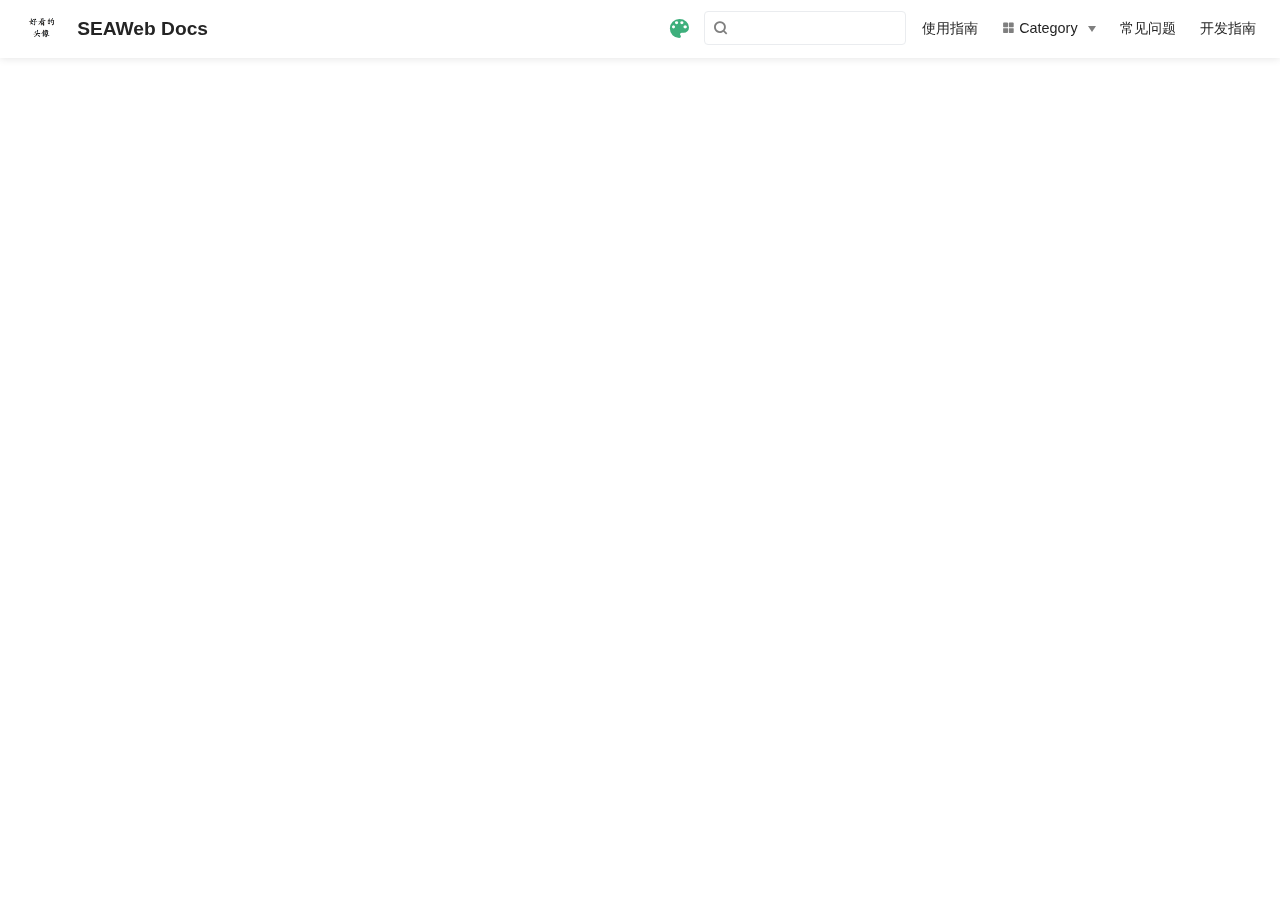
==== categories/index.html @ 86258bec "Add files via upload" ====
<!DOCTYPE html>
<html lang="en-US">
  <head>
    <meta charset="utf-8">
    <meta name="viewport" content="width=device-width,initial-scale=1">
    <title>Categories | SEAWeb Docs</title>
    <meta name="generator" content="VuePress 1.9.9">
    <link rel="icon" href="/favicon.png">
    <meta name="description" content="SEAWeb的帮助文档，帮助你搭建这个项目">
    
    <link rel="preload" href="/assets/css/0.styles.e853742c.css" as="style"><link rel="preload" href="/assets/js/app.676d6a42.js" as="script"><link rel="preload" href="/assets/js/3.b84def90.js" as="script"><link rel="preload" href="/assets/js/1.3370476d.js" as="script"><link rel="prefetch" href="/assets/js/10.606c4288.js"><link rel="prefetch" href="/assets/js/11.7f2f6877.js"><link rel="prefetch" href="/assets/js/12.1dc66618.js"><link rel="prefetch" href="/assets/js/13.72faea74.js"><link rel="prefetch" href="/assets/js/14.31063180.js"><link rel="prefetch" href="/assets/js/4.23cb4bfd.js"><link rel="prefetch" href="/assets/js/5.239a0302.js"><link rel="prefetch" href="/assets/js/6.1136e667.js"><link rel="prefetch" href="/assets/js/7.93d22d10.js"><link rel="prefetch" href="/assets/js/8.e5388a7f.js"><link rel="prefetch" href="/assets/js/9.c5e0d2f0.js">
    <link rel="stylesheet" href="/assets/css/0.styles.e853742c.css">
  </head>
  <body>
    <div id="app" data-server-rendered="true"><div class="theme-container no-sidebar" data-v-7dd95ae2><div data-v-7dd95ae2><div class="password-shadow password-wrapper-out" style="display:none;" data-v-59e6cb88 data-v-7dd95ae2 data-v-7dd95ae2><h3 class="title" data-v-59e6cb88>SEAWeb Docs</h3> <p class="description" data-v-59e6cb88>SEAWeb的帮助文档，帮助你搭建这个项目</p> <label id="box" class="inputBox" data-v-59e6cb88><input type="password" value="" data-v-59e6cb88> <span data-v-59e6cb88>Konck! Knock!</span> <button data-v-59e6cb88>OK</button></label> <div class="footer" data-v-59e6cb88><span data-v-59e6cb88><i class="iconfont reco-theme" data-v-59e6cb88></i> <a target="blank" href="https://vuepress-theme-reco.recoluan.com" data-v-59e6cb88>vuePress-theme-reco</a></span> <span data-v-59e6cb88><i class="iconfont reco-copyright" data-v-59e6cb88></i> <a data-v-59e6cb88><!---->
          
        <!---->
        2023
      </a></span></div></div> <div class="hide" data-v-7dd95ae2><header class="navbar" data-v-7dd95ae2><div class="sidebar-button"><svg xmlns="http://www.w3.org/2000/svg" aria-hidden="true" role="img" viewBox="0 0 448 512" class="icon"><path fill="currentColor" d="M436 124H12c-6.627 0-12-5.373-12-12V80c0-6.627 5.373-12 12-12h424c6.627 0 12 5.373 12 12v32c0 6.627-5.373 12-12 12zm0 160H12c-6.627 0-12-5.373-12-12v-32c0-6.627 5.373-12 12-12h424c6.627 0 12 5.373 12 12v32c0 6.627-5.373 12-12 12zm0 160H12c-6.627 0-12-5.373-12-12v-32c0-6.627 5.373-12 12-12h424c6.627 0 12 5.373 12 12v32c0 6.627-5.373 12-12 12z"></path></svg></div> <a href="/" class="home-link router-link-active"><img src="/favicon.png" alt="SEAWeb Docs" class="logo"> <span class="site-name">SEAWeb Docs</span></a> <div class="links"><div class="color-picker"><a class="color-button"><i class="iconfont reco-color"></i></a> <div class="color-picker-menu" style="display:none;"><div class="mode-options"><h4 class="title">Choose mode</h4> <ul class="color-mode-options"><li class="dark">dark</li><li class="auto active">auto</li><li class="light">light</li></ul></div></div></div> <div class="search-box"><i class="iconfont reco-search"></i> <input aria-label="Search" autocomplete="off" spellcheck="false" value=""> <!----></div> <nav class="nav-links can-hide"><div class="nav-item"><a href="/guide/use/" class="nav-link"><i class="undefined"></i>
  使用指南
</a></div><div class="nav-item"><div class="dropdown-wrapper"><a class="dropdown-title"><span class="title"><i class="iconfont reco-category"></i>
      Category
    </span> <span class="arrow right"></span></a> <ul class="nav-dropdown" style="display:none;"><li class="dropdown-item"><!----> <a href="/categories/常见问题/" class="nav-link"><i class="undefined"></i>
  常见问题
</a></li><li class="dropdown-item"><!----> <a href="/categories/开发指南/" class="nav-link"><i class="undefined"></i>
  开发指南
</a></li></ul></div></div><div class="nav-item"><a href="/categories/%E5%B8%B8%E8%A7%81%E9%97%AE%E9%A2%98/" class="nav-link"><i class="undefined"></i>
  常见问题
</a></div><div class="nav-item"><a href="/guide/hook/" class="nav-link"><i class="undefined"></i>
  开发指南
</a></div> <!----></nav></div></header> <div class="sidebar-mask" data-v-7dd95ae2></div> <aside class="sidebar" data-v-7dd95ae2><div class="personal-info-wrapper" data-v-1fad0c41 data-v-7dd95ae2><img src="https://avatars.githubusercontent.com/u/104612722?v=4" alt="author-avatar" class="personal-img" data-v-1fad0c41> <!----> <div class="num" data-v-1fad0c41><div data-v-1fad0c41><h3 data-v-1fad0c41>4</h3> <h6 data-v-1fad0c41>Articles</h6></div> <div data-v-1fad0c41><h3 data-v-1fad0c41>0</h3> <h6 data-v-1fad0c41>Tags</h6></div></div> <ul class="social-links" data-v-1fad0c41></ul> <hr data-v-1fad0c41></div> <nav class="nav-links"><div class="nav-item"><a href="/guide/use/" class="nav-link"><i class="undefined"></i>
  使用指南
</a></div><div class="nav-item"><div class="dropdown-wrapper"><a class="dropdown-title"><span class="title"><i class="iconfont reco-category"></i>
      Category
    </span> <span class="arrow right"></span></a> <ul class="nav-dropdown" style="display:none;"><li class="dropdown-item"><!----> <a href="/categories/常见问题/" class="nav-link"><i class="undefined"></i>
  常见问题
</a></li><li class="dropdown-item"><!----> <a href="/categories/开发指南/" class="nav-link"><i class="undefined"></i>
  开发指南
</a></li></ul></div></div><div class="nav-item"><a href="/categories/%E5%B8%B8%E8%A7%81%E9%97%AE%E9%A2%98/" class="nav-link"><i class="undefined"></i>
  常见问题
</a></div><div class="nav-item"><a href="/guide/hook/" class="nav-link"><i class="undefined"></i>
  开发指南
</a></div> <!----></nav> <!----> </aside> <div class="password-shadow password-wrapper-in" style="display:none;" data-v-59e6cb88 data-v-7dd95ae2><h3 class="title" data-v-59e6cb88>Categories</h3> <!----> <label id="box" class="inputBox" data-v-59e6cb88><input type="password" value="" data-v-59e6cb88> <span data-v-59e6cb88>Konck! Knock!</span> <button data-v-59e6cb88>OK</button></label> <div class="footer" data-v-59e6cb88><span data-v-59e6cb88><i class="iconfont reco-theme" data-v-59e6cb88></i> <a target="blank" href="https://vuepress-theme-reco.recoluan.com" data-v-59e6cb88>vuePress-theme-reco</a></span> <span data-v-59e6cb88><i class="iconfont reco-copyright" data-v-59e6cb88></i> <a data-v-59e6cb88><!---->
          
        <!---->
        2023
      </a></span></div></div> <div data-v-7dd95ae2><div data-v-7dd95ae2><main class="page" style="padding-right:0;"><section style="display:;"><div class="page-title"><h1 class="title"></h1> <div data-v-8a445198><!----> <!----> <!----> <!----></div></div> <!----></section> <footer class="page-edit"><!----> <!----></footer> <!----> <div class="comments-wrapper"><!----></div></main></div> <!----></div> <ul class="sub-sidebar sub-sidebar-wrapper" style="width:0;" data-v-b57cc07c data-v-7dd95ae2></ul></div></div></div><div class="global-ui"><div class="back-to-ceiling" style="right:1rem;bottom:6rem;width:2.5rem;height:2.5rem;border-radius:.25rem;line-height:2.5rem;display:none;" data-v-c6073ba8 data-v-c6073ba8><svg t="1574745035067" viewBox="0 0 1024 1024" version="1.1" xmlns="http://www.w3.org/2000/svg" p-id="5404" class="icon" data-v-c6073ba8><path d="M526.60727968 10.90185116a27.675 27.675 0 0 0-29.21455937 0c-131.36607665 82.28402758-218.69155461 228.01873535-218.69155402 394.07834331a462.20625001 462.20625001 0 0 0 5.36959153 69.94390903c1.00431239 6.55289093-0.34802892 13.13561351-3.76865779 18.80351572-32.63518765 54.11355614-51.75690182 118.55860487-51.7569018 187.94566865a371.06718723 371.06718723 0 0 0 11.50484808 91.98906777c6.53300375 25.50556257 41.68394495 28.14064038 52.69160883 4.22606766 17.37162448-37.73630017 42.14135425-72.50938081 72.80769204-103.21549295 2.18761121 3.04276886 4.15646224 6.24463696 6.40373557 9.22774369a1871.4375 1871.4375 0 0 0 140.04691725 5.34970492 1866.36093723 1866.36093723 0 0 0 140.04691723-5.34970492c2.24727335-2.98310674 4.21612437-6.18497483 6.3937923-9.2178004 30.66633723 30.70611158 55.4360664 65.4791928 72.80769147 103.21549355 11.00766384 23.91457269 46.15860503 21.27949489 52.69160879-4.22606768a371.15156223 371.15156223 0 0 0 11.514792-91.99901164c0-69.36717486-19.13165746-133.82216804-51.75690182-187.92578088-3.42062944-5.66790279-4.76302748-12.26056868-3.76865837-18.80351632a462.20625001 462.20625001 0 0 0 5.36959269-69.943909c-0.00994388-166.08943902-87.32547796-311.81420293-218.6915546-394.09823051zM605.93803103 357.87693858a93.93749974 93.93749974 0 1 1-187.89594924 6.1e-7 93.93749974 93.93749974 0 0 1 187.89594924-6.1e-7z" p-id="5405" data-v-c6073ba8></path><path d="M429.50777625 765.63860547C429.50777625 803.39355007 466.44236686 1000.39046097 512.00932183 1000.39046097c45.56695499 0 82.4922232-197.00623328 82.5015456-234.7518555 0-37.75494459-36.9345906-68.35043303-82.4922232-68.34111062-45.57627738-0.00932239-82.52019037 30.59548842-82.51086798 68.34111062z" p-id="5406" data-v-c6073ba8></path></svg></div></div></div>
    <script src="/assets/js/app.676d6a42.js" defer></script><script src="/assets/js/3.b84def90.js" defer></script><script src="/assets/js/1.3370476d.js" defer></script>
  </body>
</html>
---- assets/css/0.styles.e853742c.css ----
.medium-zoom-overlay{z-index:100}.medium-zoom-overlay~img{z-index:101}.back-to-ceiling[data-v-c6073ba8]{background-color:#fff;background-color:var(--background-color);box-shadow:0 1px 6px 0 rgba(0,0,0,.2);box-shadow:var(--box-shadow);position:fixed;display:inline-block;text-align:center;cursor:pointer}.back-to-ceiling[data-v-c6073ba8]::hover{background:#d5dbe7}.back-to-ceiling .icon[data-v-c6073ba8]{position:absolute;top:0;bottom:0;left:0;right:0;margin:auto;width:26px;height:26px;fill:#3eaf7c}.fade-enter-active[data-v-c6073ba8],.fade-leave-active[data-v-c6073ba8]{transition:all .5s}.fade-enter[data-v-c6073ba8],.fade-leave-to[data-v-c6073ba8]{opacity:0;transform:translateY(120px)}.pagation[data-v-22b6649c]{font-weight:700;text-align:center;color:#888;color:var(--text-color);margin:20px auto 0;background:#f2f2f2;background:var(--background-color)}.pagation .pagation-list[data-v-22b6649c]{font-size:0;line-height:50px;-webkit-touch-callout:none;-webkit-user-select:none;-moz-user-select:none;user-select:none}.pagation .pagation-list span[data-v-22b6649c]{font-size:14px}.pagation .pagation-list span.jump[data-v-22b6649c],.pagation .pagation-list span.jumpinp input[data-v-22b6649c]{box-shadow:var(--box-shadow);border:1px solid var(--border-color)!important;border:1px solid #ccc}.pagation .pagation-list span.jump[data-v-22b6649c]{padding:5px 8px;border-radius:4px;cursor:pointer;margin-left:5px}.pagation .pagation-list span.jumpinp input[data-v-22b6649c]{width:55px;height:26px;background-color:var(--background-color);font-size:13px;border-radius:4px;text-align:center;outline:none}.pagation .pagation-list span.bgprimary[data-v-22b6649c]{cursor:default;color:#fff;background:#3eaf7c;border-color:#3eaf7c}.pagation .pagation-list span.ellipsis[data-v-22b6649c]{padding:0 8px}.pagation .pagation-list span.jumppoint[data-v-22b6649c]{margin:0 10px 0 30px}.valine-wrapper #valine.v .vbtn{color:#2c3e50;color:var(--text-color);border:1px solid #eaecef;border-color:var(--border-color)}.valine-wrapper #valine.v .vbtn:hover{color:#3eaf7c;border-color:#3eaf7c}.valine-wrapper #valine.v .vwrap{background:rgba(27,31,35,.05);background:var(--code-color);border:1px solid #eaecef;border-color:var(--border-color)}.valine-wrapper #valine.v .vwrap .vheader .vinput{border-bottom:1px dashed var(--border-color)}.valine-wrapper #valine.v .vwrap .vheader .vinput:focus{border-bottom-color:#3eaf7c}.valine-wrapper #valine.v .vwrap .vheader .vinput:-internal-autofill-selected{background-color:var(--code-color)!important}.valine-wrapper #valine.v .vinfo{padding-left:.6rem}.valine-wrapper #valine.v .vcard .vquote{margin-left:0;border-left:none}.valine-wrapper #valine.v .vcard .vimg{width:2.8rem;height:2.8rem;border-radius:.25rem;border:none}.valine-wrapper #valine.v .vcard .vhead .vnick{color:#3eaf7c}.valine-wrapper #valine.v .vcard .vhead .vnick:before{background:#3eaf7c}.valine-wrapper #valine.v .vh{border-bottom:none}.valine-wrapper #valine.v .vh .vhead .vsys{color:#3eaf7c;color:var(--text-color);background:rgba(27,31,35,.05);background:var(--code-color)}.valine-wrapper #valine.v .vh .vmeta{margin-bottom:1rem}.valine-wrapper #valine.v .vh .vmeta .vat{margin-right:.3rem;background:rgba(27,31,35,.05);background:var(--code-color);border-radius:.25rem;padding:0 .4rem;color:var(--text-color);border:1px solid #eaecef;border-color:var(--border-color)}.valine-wrapper #valine.v .vh .vmeta .vat:hover{color:#3eaf7c;border-color:#3eaf7c}.valine-wrapper #valine.v .vh .vcontent{background:rgba(27,31,35,.05);background:var(--code-color);border-radius:.25rem;margin:0 .3rem;padding:.1rem .6rem .05rem}.valine-wrapper #valine.v .vh .vcontent p .at{color:#3eaf7c}.valine-wrapper #valine.v .vh .vcontent.expand:before{z-index:1;background:linear-gradient(180deg,hsla(0,0%,100%,0),#fff);background:linear-gradient(180deg,hsla(0,0%,100%,0),var(--background-color))}.valine-wrapper #valine.v .vh .vcontent.expand:after{color:#3eaf7c;color:var(--text-color);background:#fff;background:var(--background-color)}.valine-wrapper #valine.v .info{padding-right:.6rem}.valine-wrapper #valine.v .vbtn,.valine-wrapper #valine.v code,.valine-wrapper #valine.v pre{background:var(--background-color);color:var(--text-color)}.valine-wrapper #valine.v a{color:#3eaf7c}.valine-wrapper #valine.v a:before{background:#3eaf7c}

/*!
 * vssue - A vue-powered issue-based comment plugin
 *
 * @version v1.4.8
 * @link https://vssue.js.org
 * @license MIT
 * @copyright 2018-2021 meteorlxy
 */.vssue{color:#2c3e50}@media screen and (max-width:576px){.vssue .vssue-new-comment .vssue-new-comment-body{margin-left:60px}}@media screen and (min-width:577px){.vssue .vssue-new-comment .vssue-new-comment-body{margin-left:70px}}@media screen and (max-width:576px){.vssue .vssue-new-comment .vssue-new-comment-footer{text-align:center}.vssue .vssue-new-comment .vssue-new-comment-footer .vssue-new-comment-operations{margin-top:10px}}@media screen and (min-width:577px){.vssue .vssue-new-comment .vssue-new-comment-footer{margin-left:70px;text-align:right}.vssue .vssue-new-comment .vssue-new-comment-footer .vssue-current-user{float:left}}@media screen and (max-width:576px){.vssue .vssue-comments .vssue-comment .vssue-comment-body{margin-left:60px}}@media screen and (min-width:577px){.vssue .vssue-comments .vssue-comment .vssue-comment-body{margin-left:70px}}@media screen and (max-width:576px){.vssue .vssue-pagination{flex-direction:column;justify-content:center;text-align:center}}@media screen and (max-width:576px){.vssue .vssue-pagination .vssue-pagination-page{margin-top:10px}}@media screen and (min-width:577px){.vssue .vssue-pagination .vssue-pagination-page{text-align:right}}.markdown-body .tab-size[data-tab-size="1"]{-o-tab-size:1}.markdown-body .tab-size[data-tab-size="2"]{-o-tab-size:2}.markdown-body .tab-size[data-tab-size="3"]{-o-tab-size:3}.markdown-body .tab-size[data-tab-size="4"]{-o-tab-size:4}.markdown-body .tab-size[data-tab-size="5"]{-o-tab-size:5}.markdown-body .tab-size[data-tab-size="6"]{-o-tab-size:6}.markdown-body .tab-size[data-tab-size="7"]{-o-tab-size:7}.markdown-body .tab-size[data-tab-size="8"]{-o-tab-size:8}.markdown-body .tab-size[data-tab-size="9"]{-o-tab-size:9}.markdown-body .tab-size[data-tab-size="10"]{-o-tab-size:10}.markdown-body .tab-size[data-tab-size="11"]{-o-tab-size:11}.markdown-body .tab-size[data-tab-size="12"]{-o-tab-size:12}@font-face{font-family:octicons-link;src:url([data-uri]) format("woff")}.markdown-body .octicon{display:inline-block;fill:currentColor;vertical-align:text-bottom}.markdown-body .anchor{float:left;line-height:1;margin-left:-20px;padding-right:4px}.markdown-body .anchor:focus{outline:none}.markdown-body h1 .octicon-link,.markdown-body h2 .octicon-link,.markdown-body h3 .octicon-link,.markdown-body h4 .octicon-link,.markdown-body h5 .octicon-link,.markdown-body h6 .octicon-link{color:#1b1f23;vertical-align:middle;visibility:hidden}.markdown-body h1:hover .anchor,.markdown-body h2:hover .anchor,.markdown-body h3:hover .anchor,.markdown-body h4:hover .anchor,.markdown-body h5:hover .anchor,.markdown-body h6:hover .anchor{text-decoration:none}.markdown-body h1:hover .anchor .octicon-link,.markdown-body h2:hover .anchor .octicon-link,.markdown-body h3:hover .anchor .octicon-link,.markdown-body h4:hover .anchor .octicon-link,.markdown-body h5:hover .anchor .octicon-link,.markdown-body h6:hover .anchor .octicon-link{visibility:visible}.markdown-body{-ms-text-size-adjust:100%;-webkit-text-size-adjust:100%;color:#24292e;font-family:-apple-system,BlinkMacSystemFont,Segoe UI,Helvetica,Arial,sans-serif,Apple Color Emoji,Segoe UI Emoji,Segoe UI Symbol;font-size:16px;line-height:1.5;word-wrap:break-word}.markdown-body .pl-c{color:#6a737d}.markdown-body .pl-c1,.markdown-body .pl-s .pl-v{color:#005cc5}.markdown-body .pl-e,.markdown-body .pl-en{color:#6f42c1}.markdown-body .pl-s .pl-s1,.markdown-body .pl-smi{color:#24292e}.markdown-body .pl-ent{color:#22863a}.markdown-body .pl-k{color:#d73a49}.markdown-body .pl-pds,.markdown-body .pl-s,.markdown-body .pl-s .pl-pse .pl-s1,.markdown-body .pl-sr,.markdown-body .pl-sr .pl-cce,.markdown-body .pl-sr .pl-sra,.markdown-body .pl-sr .pl-sre{color:#032f62}.markdown-body .pl-smw,.markdown-body .pl-v{color:#e36209}.markdown-body .pl-bu{color:#b31d28}.markdown-body .pl-ii{background-color:#b31d28;color:#fafbfc}.markdown-body .pl-c2{background-color:#d73a49;color:#fafbfc}.markdown-body .pl-c2:before{content:"^M"}.markdown-body .pl-sr .pl-cce{color:#22863a;font-weight:700}.markdown-body .pl-ml{color:#735c0f}.markdown-body .pl-mh,.markdown-body .pl-mh .pl-en,.markdown-body .pl-ms{color:#005cc5;font-weight:700}.markdown-body .pl-mi{color:#24292e;font-style:italic}.markdown-body .pl-mb{color:#24292e;font-weight:700}.markdown-body .pl-md{background-color:#ffeef0;color:#b31d28}.markdown-body .pl-mi1{background-color:#f0fff4;color:#22863a}.markdown-body .pl-mc{background-color:#ffebda;color:#e36209}.markdown-body .pl-mi2{background-color:#005cc5;color:#f6f8fa}.markdown-body .pl-mdr{color:#6f42c1;font-weight:700}.markdown-body .pl-ba{color:#586069}.markdown-body .pl-sg{color:#959da5}.markdown-body .pl-corl{color:#032f62;text-decoration:underline}.markdown-body details{display:block}.markdown-body summary{display:list-item}.markdown-body a{background-color:transparent}.markdown-body a:active,.markdown-body a:hover{outline-width:0}.markdown-body strong{font-weight:inherit;font-weight:bolder}.markdown-body h1{margin:.67em 0}.markdown-body img{border-style:none}.markdown-body code,.markdown-body kbd,.markdown-body pre{font-family:monospace,monospace;font-size:1em}.markdown-body hr{box-sizing:content-box;overflow:visible}.markdown-body input{font:inherit;margin:0;overflow:visible}.markdown-body [type=checkbox]{box-sizing:border-box;padding:0}.markdown-body *{box-sizing:border-box}.markdown-body input{font-family:inherit;font-size:inherit;line-height:inherit}.markdown-body a{color:#0366d6;text-decoration:none}.markdown-body a:hover{text-decoration:underline}.markdown-body strong{font-weight:600}.markdown-body hr{background:transparent;border-bottom:1px solid #dfe2e5;height:0;margin:15px 0;overflow:hidden}.markdown-body hr:after,.markdown-body hr:before{content:"";display:table}.markdown-body hr:after{clear:both}.markdown-body table{border-collapse:collapse;border-spacing:0}.markdown-body td,.markdown-body th{padding:0}.markdown-body details summary{cursor:pointer}.markdown-body h1,.markdown-body h2,.markdown-body h3,.markdown-body h4,.markdown-body h5,.markdown-body h6{margin-bottom:0;margin-top:0}.markdown-body h1{font-size:32px}.markdown-body h1,.markdown-body h2{font-weight:600}.markdown-body h2{font-size:24px}.markdown-body h3{font-size:20px}.markdown-body h3,.markdown-body h4{font-weight:600}.markdown-body h4{font-size:16px}.markdown-body h5{font-size:14px}.markdown-body h5,.markdown-body h6{font-weight:600}.markdown-body h6{font-size:12px}.markdown-body p{margin-bottom:10px;margin-top:0}.markdown-body blockquote{margin:0}.markdown-body ol,.markdown-body ul{margin-bottom:0;margin-top:0;padding-left:0}.markdown-body ol ol,.markdown-body ul ol{list-style-type:lower-roman}.markdown-body ol ol ol,.markdown-body ol ul ol,.markdown-body ul ol ol,.markdown-body ul ul ol{list-style-type:lower-alpha}.markdown-body dd{margin-left:0}.markdown-body code,.markdown-body pre{font-family:SFMono-Regular,Consolas,Liberation Mono,Menlo,Courier,monospace;font-size:12px}.markdown-body pre{margin-bottom:0;margin-top:0}.markdown-body input::-webkit-inner-spin-button,.markdown-body input::-webkit-outer-spin-button{-webkit-appearance:none;appearance:none;margin:0}.markdown-body .border{border:1px solid #e1e4e8!important}.markdown-body .border-0{border:0!important}.markdown-body .border-bottom{border-bottom:1px solid #e1e4e8!important}.markdown-body .rounded-1{border-radius:3px!important}.markdown-body .bg-white{background-color:#fff!important}.markdown-body .bg-gray-light{background-color:#fafbfc!important}.markdown-body .text-gray-light{color:#6a737d!important}.markdown-body .mb-0{margin-bottom:0!important}.markdown-body .my-2{margin-bottom:8px!important;margin-top:8px!important}.markdown-body .py-0{padding-bottom:0!important;padding-top:0!important}.markdown-body .py-2{padding-bottom:8px!important;padding-top:8px!important}.markdown-body .pl-3,.markdown-body .px-3{padding-left:16px!important}.markdown-body .px-3{padding-right:16px!important}.markdown-body .f6{font-size:12px!important}.markdown-body .lh-condensed{line-height:1.25!important}.markdown-body .text-bold{font-weight:600!important}.markdown-body:after,.markdown-body:before{content:"";display:table}.markdown-body:after{clear:both}.markdown-body>:first-child{margin-top:0!important}.markdown-body>:last-child{margin-bottom:0!important}.markdown-body a:not([href]){color:inherit;text-decoration:none}.markdown-body blockquote,.markdown-body dl,.markdown-body ol,.markdown-body p,.markdown-body pre,.markdown-body table,.markdown-body ul{margin-bottom:16px;margin-top:0}.markdown-body hr{background-color:#e1e4e8;border:0;height:.25em;margin:24px 0;padding:0}.markdown-body blockquote{border-left:.25em solid #dfe2e5;color:#6a737d;padding:0 1em}.markdown-body blockquote>:first-child{margin-top:0}.markdown-body blockquote>:last-child{margin-bottom:0}.markdown-body kbd{border:1px solid #c6cbd1;border-bottom-color:#959da5;box-shadow:inset 0 -1px 0 #959da5;font-size:11px}.markdown-body h1,.markdown-body h2,.markdown-body h3,.markdown-body h4,.markdown-body h5,.markdown-body h6{font-weight:600;line-height:1.25;margin-bottom:16px;margin-top:24px}.markdown-body h1{font-size:2em}.markdown-body h1,.markdown-body h2{border-bottom:1px solid #eaecef;padding-bottom:.3em}.markdown-body h2{font-size:1.5em}.markdown-body h3{font-size:1.25em}.markdown-body h4{font-size:1em}.markdown-body h5{font-size:.875em}.markdown-body h6{color:#6a737d;font-size:.85em}.markdown-body ol,.markdown-body ul{padding-left:2em}.markdown-body ol ol,.markdown-body ol ul,.markdown-body ul ol,.markdown-body ul ul{margin-bottom:0;margin-top:0}.markdown-body li{word-wrap:break-all}.markdown-body li>p{margin-top:16px}.markdown-body li+li{margin-top:.25em}.markdown-body dl{padding:0}.markdown-body dl dt{font-size:1em;font-style:italic;font-weight:600;margin-top:16px;padding:0}.markdown-body dl dd{margin-bottom:16px;padding:0 16px}.markdown-body table{display:block;overflow:auto;width:100%}.markdown-body table th{font-weight:600}.markdown-body table td,.markdown-body table th{border:1px solid #dfe2e5;padding:6px 13px}.markdown-body table tr{background-color:#fff;border-top:1px solid #c6cbd1}.markdown-body table tr:nth-child(2n){background-color:#f6f8fa}.markdown-body img{background-color:#fff;box-sizing:content-box;max-width:100%}.markdown-body img[align=right]{padding-left:20px}.markdown-body img[align=left]{padding-right:20px}.markdown-body code{background-color:rgba(27,31,35,.05);border-radius:3px;font-size:85%;margin:0;padding:.2em .4em}.markdown-body pre{word-wrap:normal}.markdown-body pre>code{background:transparent;border:0;font-size:100%;margin:0;padding:0;white-space:pre;word-break:normal}.markdown-body .highlight{margin-bottom:16px}.markdown-body .highlight pre{margin-bottom:0;word-break:normal}.markdown-body .highlight pre,.markdown-body pre{background-color:#f6f8fa;border-radius:3px;font-size:85%;line-height:1.45;overflow:auto;padding:16px}.markdown-body pre code{background-color:transparent;border:0;display:inline;line-height:inherit;margin:0;max-width:auto;overflow:visible;padding:0;word-wrap:normal}.markdown-body .commit-tease-sha{color:#444d56;display:inline-block;font-family:SFMono-Regular,Consolas,Liberation Mono,Menlo,Courier,monospace;font-size:90%}.markdown-body .blob-wrapper{border-bottom-left-radius:3px;border-bottom-right-radius:3px;overflow-x:auto;overflow-y:hidden}.markdown-body .blob-wrapper-embedded{max-height:240px;overflow-y:auto}.markdown-body .blob-num{-moz-user-select:none;-ms-user-select:none;-webkit-user-select:none;color:rgba(27,31,35,.3);cursor:pointer;font-family:SFMono-Regular,Consolas,Liberation Mono,Menlo,Courier,monospace;font-size:12px;line-height:20px;min-width:50px;padding-left:10px;padding-right:10px;text-align:right;user-select:none;vertical-align:top;white-space:nowrap;width:1%}.markdown-body .blob-num:hover{color:rgba(27,31,35,.6)}.markdown-body .blob-num:before{content:attr(data-line-number)}.markdown-body .blob-code{line-height:20px;padding-left:10px;padding-right:10px;position:relative;vertical-align:top}.markdown-body .blob-code-inner{color:#24292e;font-family:SFMono-Regular,Consolas,Liberation Mono,Menlo,Courier,monospace;font-size:12px;overflow:visible;white-space:pre;word-wrap:normal}.markdown-body .pl-token.active,.markdown-body .pl-token:hover{background:#ffea7f;cursor:pointer}.markdown-body kbd{background-color:#fafbfc;border:1px solid #d1d5da;border-bottom-color:#c6cbd1;border-radius:3px;box-shadow:inset 0 -1px 0 #c6cbd1;color:#444d56;display:inline-block;font:11px SFMono-Regular,Consolas,Liberation Mono,Menlo,Courier,monospace;line-height:10px;padding:3px 5px;vertical-align:middle}.markdown-body :checked+.radio-label{border-color:#0366d6;position:relative;z-index:1}.markdown-body .tab-size[data-tab-size="1"]{-moz-tab-size:1;tab-size:1}.markdown-body .tab-size[data-tab-size="2"]{-moz-tab-size:2;tab-size:2}.markdown-body .tab-size[data-tab-size="3"]{-moz-tab-size:3;tab-size:3}.markdown-body .tab-size[data-tab-size="4"]{-moz-tab-size:4;tab-size:4}.markdown-body .tab-size[data-tab-size="5"]{-moz-tab-size:5;tab-size:5}.markdown-body .tab-size[data-tab-size="6"]{-moz-tab-size:6;tab-size:6}.markdown-body .tab-size[data-tab-size="7"]{-moz-tab-size:7;tab-size:7}.markdown-body .tab-size[data-tab-size="8"]{-moz-tab-size:8;tab-size:8}.markdown-body .tab-size[data-tab-size="9"]{-moz-tab-size:9;tab-size:9}.markdown-body .tab-size[data-tab-size="10"]{-moz-tab-size:10;tab-size:10}.markdown-body .tab-size[data-tab-size="11"]{-moz-tab-size:11;tab-size:11}.markdown-body .tab-size[data-tab-size="12"]{-moz-tab-size:12;tab-size:12}.markdown-body .task-list-item{list-style-type:none}.markdown-body .task-list-item+.task-list-item{margin-top:3px}.markdown-body .task-list-item input{margin:0 .2em .25em -1.6em;vertical-align:middle}.markdown-body hr{border-bottom-color:#eee}.markdown-body .pl-0{padding-left:0!important}.markdown-body .pl-1{padding-left:4px!important}.markdown-body .pl-2{padding-left:8px!important}.markdown-body .pl-3{padding-left:16px!important}.markdown-body .pl-4{padding-left:24px!important}.markdown-body .pl-5{padding-left:32px!important}.markdown-body .pl-6{padding-left:40px!important}.markdown-body .pl-7{padding-left:48px!important}.markdown-body .pl-8{padding-left:64px!important}.markdown-body .pl-9{padding-left:80px!important}.markdown-body .pl-10{padding-left:96px!important}.markdown-body .pl-11{padding-left:112px!important}.markdown-body .pl-12{padding-left:128px!important}.clearfix:after,.vssue .vssue-new-comment .vssue-new-comment-footer:after{display:block;clear:both;content:""}.vssue{width:100%;color:#242424;font-size:16px;font-family:-apple-system,BlinkMacSystemFont,Segoe UI,Helvetica,Arial,sans-serif,Apple Color Emoji,Segoe UI Emoji,Segoe UI Symbol;padding:10px}.vssue .vssue-button{outline:none;cursor:pointer;padding:10px 20px;font-size:1.05;font-weight:700;color:#3eaf7c;background-color:transparent;border:2px solid #3eaf7c;border-radius:10px}.vssue .vssue-button:disabled{cursor:not-allowed;color:#eaecef;border-color:#eaecef}.vssue .vssue-button:disabled .vssue-icon{fill:#eaecef}.vssue .vssue-button:not(:disabled).vssue-button-default{color:#a3aab1;border-color:#a3aab1}.vssue .vssue-button:not(:disabled).vssue-button-primary{color:#3eaf7c;border-color:#3eaf7c}.vssue .vssue-icon{width:1em;height:1em;vertical-align:-.15em;fill:#3eaf7c;overflow:hidden}.vssue .vssue-icon-loading{animation:vssue-keyframe-rotation 1s linear infinite}@keyframes vssue-keyframe-rotation{0%{transform:rotate(0deg)}to{transform:rotate(1turn)}}.vssue .fade-appear-active,.vssue .fade-enter-active{transition:all .3s ease}.vssue .fade-leave-active{transition:all .3s cubic-bezier(1,.5,.8,1)}.vssue .fade-appear,.vssue .fade-enter,.vssue .fade-leave-to{opacity:0}.vssue .vssue-notice{position:relative;z-index:100;transform:translateY(-11px)}.vssue .vssue-notice .vssue-alert{position:absolute;z-index:101;cursor:pointer;top:0;padding:10px 20px;width:100%;color:#3eaf7c;border:2px solid #c3ead8;border-radius:5px;background-color:#f5fbf8}.vssue .vssue-notice .vssue-progress{position:absolute;top:0;left:0;height:2px;background-color:#3eaf7c}.vssue .vssue-status{text-align:center;padding-top:20px;padding-bottom:10px;color:#3eaf7c}.vssue .vssue-status .vssue-icon{font-size:1.4em}.vssue .vssue-status .vssue-status-info{margin-top:10px;margin-bottom:10px}.vssue .vssue-header{padding-bottom:10px;border-bottom:1px solid #eaecef;margin-bottom:10px;overflow:hidden}.vssue .vssue-header .vssue-header-powered-by{float:right}.vssue .vssue-new-comment{border-bottom:1px solid #eaecef;margin-top:10px;margin-bottom:10px}.vssue .vssue-new-comment .vssue-comment-avatar{float:left;width:50px;height:50px}.vssue .vssue-new-comment .vssue-comment-avatar img{width:50px;height:50px}.vssue .vssue-new-comment .vssue-comment-avatar .vssue-icon{cursor:pointer;padding:5px;font-size:50px;fill:#757f8a}.vssue .vssue-new-comment .vssue-new-comment-body{position:relative}@media screen and (max-width:719px){.vssue .vssue-new-comment .vssue-new-comment-body{margin-left:60px}}@media screen and (min-width:720px){.vssue .vssue-new-comment .vssue-new-comment-body{margin-left:70px}}.vssue .vssue-new-comment .vssue-new-comment-body .vssue-new-comment-loading{position:absolute;top:50%;left:50%;transform:translate(-50%,-50%)}.vssue .vssue-new-comment .vssue-new-comment-footer{margin-top:10px;margin-bottom:10px}.vssue .vssue-new-comment .vssue-new-comment-footer .vssue-current-user{color:#a3aab1}.vssue .vssue-new-comment .vssue-new-comment-footer .vssue-current-user .vssue-logout{cursor:pointer;text-decoration:underline;color:#a3aab1;font-weight:400}@media screen and (max-width:719px){.vssue .vssue-new-comment .vssue-new-comment-footer{text-align:center}.vssue .vssue-new-comment .vssue-new-comment-footer .vssue-new-comment-operations{margin-top:10px}}@media screen and (min-width:720px){.vssue .vssue-new-comment .vssue-new-comment-footer{margin-left:70px;text-align:right}.vssue .vssue-new-comment .vssue-new-comment-footer .vssue-current-user{float:left}}.vssue .vssue-new-comment .vssue-new-comment-input{resize:none;outline:none;width:100%;padding:15px;font-size:16px;font-family:-apple-system,BlinkMacSystemFont,Segoe UI,Helvetica,Arial,sans-serif,Apple Color Emoji,Segoe UI Emoji,Segoe UI Symbol;background-color:#f5fbf8;border:1px solid #eaecef;border-radius:5px}.vssue .vssue-new-comment .vssue-new-comment-input:disabled{cursor:not-allowed;background-color:#f0f2f4}.vssue .vssue-new-comment .vssue-new-comment-input:focus{background-color:#fff;border-color:#9adbbe;box-shadow:0 0 1px 1px #9adbbe}.vssue .vssue-new-comment .vssue-new-comment-input::-moz-placeholder{color:#a3aab1}.vssue .vssue-new-comment .vssue-new-comment-input::placeholder{color:#a3aab1}.vssue .vssue-comments .vssue-comment{margin:15px 0}.vssue .vssue-comments .vssue-comment.vssue-comment-edit-mode .vssue-comment-main{border-color:#9adbbe;box-shadow:0 0 1px 1px #9adbbe}.vssue .vssue-comments .vssue-comment.vssue-comment-disabled{pointer-events:none}.vssue .vssue-comments .vssue-comment.vssue-comment-disabled .vssue-comment-body{background-color:#f9f9fa}.vssue .vssue-comments .vssue-comment .vssue-comment-avatar{float:left;width:50px;height:50px}.vssue .vssue-comments .vssue-comment .vssue-comment-avatar img{width:50px;height:50px}@media screen and (max-width:719px){.vssue .vssue-comments .vssue-comment .vssue-comment-body{margin-left:60px}}@media screen and (min-width:720px){.vssue .vssue-comments .vssue-comment .vssue-comment-body{margin-left:70px}}.vssue .vssue-comments .vssue-comment .vssue-comment-header{padding:10px 15px;overflow:hidden;border-top-left-radius:5px;border-top-right-radius:5px;border:1px solid #eaecef;border-bottom:none}.vssue .vssue-comments .vssue-comment .vssue-comment-header .vssue-comment-created-at{float:right;cursor:default;color:#a3aab1}.vssue .vssue-comments .vssue-comment .vssue-comment-main{padding:15px;border:1px solid #eaecef}.vssue .vssue-comments .vssue-comment .vssue-comment-main .vssue-edit-comment-input{resize:none;outline:none;border:none;width:100%;background:transparent}.vssue .vssue-comments .vssue-comment .vssue-comment-footer{padding:10px 15px;overflow:hidden;border-bottom-left-radius:5px;border-bottom-right-radius:5px;border:1px solid #eaecef;border-top:none}.vssue .vssue-comments .vssue-comment .vssue-comment-footer .vssue-comment-hint{cursor:default;color:#a3aab1}.vssue .vssue-comments .vssue-comment .vssue-comment-footer .vssue-comment-reactions .vssue-comment-reaction{cursor:pointer;display:inline-block;margin-right:8px;color:#3eaf7c}.vssue .vssue-comments .vssue-comment .vssue-comment-footer .vssue-comment-operations{float:right;color:#3eaf7c}.vssue .vssue-comments .vssue-comment .vssue-comment-footer .vssue-comment-operations .vssue-comment-operation{cursor:pointer;margin-left:8px}.vssue .vssue-comments .vssue-comment .vssue-comment-footer .vssue-comment-operations .vssue-comment-operation.vssue-comment-operation-muted{color:#a3aab1}.vssue .vssue-comments .vssue-comment .vssue-comment-footer .vssue-comment-operations .vssue-comment-operation.vssue-comment-operation-muted .vssue-icon{fill:#a3aab1}.vssue .vssue-pagination{cursor:default;display:flex;padding:5px;color:#a3aab1}@media screen and (max-width:719px){.vssue .vssue-pagination{flex-direction:column;justify-content:center;text-align:center}}.vssue .vssue-pagination .vssue-pagination-loading,.vssue .vssue-pagination .vssue-pagination-page,.vssue .vssue-pagination .vssue-pagination-per-page{flex:1}@media screen and (max-width:719px){.vssue .vssue-pagination .vssue-pagination-page{margin-top:10px}}@media screen and (min-width:720px){.vssue .vssue-pagination .vssue-pagination-page{text-align:right}}.vssue .vssue-pagination .vssue-pagination-select{outline:none;-webkit-appearance:none;-moz-appearance:none;appearance:none;border:1px solid #9adbbe;padding-left:.2rem;padding-right:1rem;background-color:transparent;background-image:url("data:image/svg+xml;charset=utf8,%3Csvg class='icon' viewBox='0 0 1024 1024' xmlns='http://www.w3.org/2000/svg'%3E%3Cdefs%3E%3Cstyle/%3E%3C/defs%3E%3Cpath d='M676.395 432.896a21.333 21.333 0 0 0-30.166 0L511.061 568.021 377.728 434.645a21.333 21.333 0 0 0-30.165 30.166l148.394 148.48a21.419 21.419 0 0 0 30.208 0l150.23-150.187a21.333 21.333 0 0 0 0-30.208'/%3E%3C/svg%3E");background-repeat:no-repeat;background-position:100%}.vssue .vssue-pagination .vssue-pagination-select:disabled{cursor:not-allowed}.vssue .vssue-pagination .vssue-pagination-select:focus{background-color:#fff;box-shadow:0 0 .2px .2px #9adbbe}.vssue .vssue-pagination .vssue-pagination-link{display:inline-block;min-width:1em;text-align:center}.vssue .vssue-pagination .vssue-pagination-link.disabled{pointer-events:none}.vssue .vssue-pagination .vssue-pagination-link:not(.disabled){color:#3eaf7c;font-weight:500;cursor:pointer}.vssue,.vssue *{box-sizing:border-box}.vssue :not(.vssue-comment-content) a{cursor:pointer;font-weight:500;color:#3eaf7c;text-decoration:none}.vssue :not(.vssue-comment-content) hr{display:block;height:1px;border:0;border-top:1px solid #eaecef;margin:1.2rem 0;padding:0}.vssue-wrapper.vssue{color:#2c3e50;color:var(--text-color)}.vssue-wrapper.vssue .vssue-new-comment{border-bottom:1px solid #eaecef;border-bottom:1px solid var(--border-color)}.vssue-wrapper.vssue .vssue-new-comment .vssue-new-comment-input:disabled{background-color:#fff;background-color:var(--background-color);border:1px solid #eaecef;border:1px solid var(--border-color)}.vssue-wrapper.vssue .vssue-new-comment .vssue-new-comment-footer .vssue-current-user{color:#2c3e50;color:var(--text-color)}.vssue-wrapper.vssue .vssue-header{border-bottom:1px solid #eaecef;border-bottom:1px solid var(--border-color)}.vssue-wrapper.vssue .vssue-comments .vssue-pagination .vssue-pagination-per-page .vssue-pagination-select{color:var(--text-color)}.vssue-wrapper.vssue .vssue-comments .vssue-comment .vssue-comment-body .vssue-comment-footer,.vssue-wrapper.vssue .vssue-comments .vssue-comment .vssue-comment-body .vssue-comment-header,.vssue-wrapper.vssue .vssue-comments .vssue-comment .vssue-comment-body .vssue-comment-main{border:none}.vssue-wrapper.vssue .vssue-comments .vssue-comment .vssue-comment-body .vssue-comment-footer,.vssue-wrapper.vssue .vssue-comments .vssue-comment .vssue-comment-body .vssue-comment-main{background:var(--code-color)}.vssue-wrapper.vssue .vssue-comments .vssue-comment .vssue-comment-body .vssue-comment-footer{border-top:2px solid var(--background-color)}.vssue-wrapper.vssue .vssue-comments .vssue-comment .vssue-comment-avatar img{width:2.8rem;height:2.8rem;border-radius:.25rem}.vssue-wrapper.vssue .markdown-body{color:var(--text-color)}#nprogress{pointer-events:none}#nprogress .bar{background:#3eaf7c;position:fixed;z-index:1031;top:0;left:0;width:100%;height:2px}#nprogress .peg{display:block;position:absolute;right:0;width:100px;height:100%;box-shadow:0 0 10px #3eaf7c,0 0 5px #3eaf7c;opacity:1;transform:rotate(3deg) translateY(-4px)}#nprogress .spinner{display:block;position:fixed;z-index:1031;top:15px;right:15px}#nprogress .spinner-icon{width:18px;height:18px;box-sizing:border-box;border-color:#3eaf7c transparent transparent #3eaf7c;border-style:solid;border-width:2px;border-radius:50%;animation:nprogress-spinner .4s linear infinite}.nprogress-custom-parent{overflow:hidden;position:relative}.nprogress-custom-parent #nprogress .bar,.nprogress-custom-parent #nprogress .spinner{position:absolute}@keyframes nprogress-spinner{0%{transform:rotate(0deg)}to{transform:rotate(1turn)}}html{scroll-behavior:smooth}.icon.outbound{color:#aaa;display:inline-block;vertical-align:middle;position:relative;top:-1px}.sr-only{position:absolute;width:1px;height:1px;padding:0;margin:-1px;overflow:hidden;clip:rect(0,0,0,0);white-space:nowrap;border-width:0}.home{padding:3.6rem 2rem 0;max-width:960px;margin:0 auto}.home .hero{text-align:center}.home .hero h1{display:block;font-size:2.5rem;color:var(--text-color)}.home .hero .action,.home .hero .description,.home .hero h1{margin:1.8rem auto}.home .hero .description{font-size:1.6rem;line-height:1.3;color:var(--text-color)}.home .hero .action-button{display:inline-block;font-size:1.2rem;color:#fff;background-color:#3eaf7c;padding:.2rem 1.2rem;border-radius:.25rem;transition:background-color .1s ease;box-sizing:border-box}.home .hero .action-button:hover{background-color:#4abf8a}.home .features{border-top:1px solid var(--border-color);padding:1.2rem 0;margin-top:2.5rem;display:flex;flex-wrap:wrap;align-items:flex-start;align-content:stretch;justify-content:space-between}.home .feature{flex-grow:1;flex-basis:30%;max-width:30%;transition:all .5s;color:var(--text-color)}.home .feature h2{font-size:1.6rem;font-weight:500;border-bottom:none;padding-bottom:0}.home .feature:hover{transform:scale(1.05)}@media (max-width:719px){.home .features{flex-direction:column}.home .feature{max-width:100%;padding:0 2.5rem}}@media (max-width:419px){.home{padding-left:1.5rem;padding-right:1.5rem}.home .hero img{max-height:210px;margin:2rem auto 1.2rem}.home .hero h1{font-size:2rem}.home .hero .action,.home .hero .description,.home .hero h1{margin:1.2rem auto}.home .hero .description{font-size:1.2rem}.home .hero .action-button{font-size:1rem;padding:.6rem 1.2rem}.home .feature h2{font-size:1.25rem}}.badge[data-v-8f29db2c]{display:inline-block;font-size:14px;height:18px;line-height:18px;border-radius:.25rem;padding:0 6px;color:#fff}.badge.green[data-v-8f29db2c],.badge.tip[data-v-8f29db2c],.badge[data-v-8f29db2c]{background-color:#42b983}.badge.error[data-v-8f29db2c]{background-color:#da5961}.badge.warn[data-v-8f29db2c],.badge.warning[data-v-8f29db2c],.badge.yellow[data-v-8f29db2c]{background-color:#e7c000}.badge+.badge[data-v-8f29db2c]{margin-left:5px}.search-box{display:inline-block;position:relative;margin-right:1rem}.search-box .iconfont{position:absolute;top:0;bottom:0;z-index:0;left:.6rem;margin:auto}.search-box input{cursor:text;width:10rem;height:2rem;color:#5b5b5b;display:inline-block;border:1px solid var(--border-color);border-radius:.25rem;font-size:.9rem;line-height:2rem;padding:0 .5rem 0 2rem;outline:none;transition:all .2s ease;background:transparent;background-size:1rem}.search-box input:focus{cursor:auto;border-color:#3eaf7c}.search-box .suggestions{background:var(--background-color);width:20rem;position:absolute;top:1.5rem;border:1px solid #cfd4db;border-radius:6px;padding:.4rem;list-style-type:none}.search-box .suggestions.align-right{right:0}.search-box .suggestion{line-height:1.4;padding:.4rem .6rem;border-radius:4px;cursor:pointer}.search-box .suggestion a{white-space:normal;color:var(--text-color)}.search-box .suggestion a .page-title{font-weight:600}.search-box .suggestion a .header{font-size:.9em;margin-left:.25em}.search-box .suggestion.focused{background-color:var(--border-color)}.search-box .suggestion.focused a{color:#3eaf7c}@media (max-width:959px){.search-box input{cursor:pointer;width:0;border-color:transparent;position:relative}.search-box input:focus{cursor:text;left:0;width:10rem}}@media (-ms-high-contrast:none){.search-box input{height:2rem}}@media (max-width:959px) and (min-width:719px){.search-box{margin-right:0}.search-box .suggestions{left:0}}@media (max-width:719px){.search-box{margin-right:0}.search-box .suggestions{right:0}}@media (max-width:419px){.search-box .suggestions{width:calc(100vw - 4rem)}.search-box input:focus{width:8rem}}.sidebar-button{cursor:pointer;display:none;width:1.25rem;height:1.25rem;position:absolute;padding:.6rem;top:.6rem;left:1rem}.sidebar-button .icon{display:block;width:1.25rem;height:1.25rem}@media (max-width:719px){.sidebar-button{display:block}}.dropdown-enter,.dropdown-leave-to{height:0!important}.dropdown-wrapper{cursor:pointer}.dropdown-wrapper .dropdown-title{display:block}.dropdown-wrapper .dropdown-title:hover{border-color:transparent}.dropdown-wrapper .dropdown-title .arrow{vertical-align:middle;margin-top:-1px;margin-left:.4rem}.dropdown-wrapper .nav-dropdown .dropdown-item{color:inherit;line-height:1.7rem}.dropdown-wrapper .nav-dropdown .dropdown-item h4{margin:.45rem 0 0;border-top:1px solid var(--border-color);padding:.45rem 1.5rem 0 1.25rem}.dropdown-wrapper .nav-dropdown .dropdown-item .dropdown-subitem-wrapper{padding:0;list-style:none}.dropdown-wrapper .nav-dropdown .dropdown-item .dropdown-subitem-wrapper .dropdown-subitem{font-size:.9em}.dropdown-wrapper .nav-dropdown .dropdown-item a{display:block;line-height:1.7rem;position:relative;border-bottom:none;font-weight:400;margin-bottom:0;padding:0 1.5rem 0 1.25rem}.dropdown-wrapper .nav-dropdown .dropdown-item a.router-link-active,.dropdown-wrapper .nav-dropdown .dropdown-item a:hover{color:#3eaf7c}.dropdown-wrapper .nav-dropdown .dropdown-item a.router-link-active:after{content:"";width:0;height:0;border-left:5px solid #3eaf7c;border-top:3px solid transparent;border-bottom:3px solid transparent;position:absolute;top:calc(50% - 2px);left:9px}.dropdown-wrapper .nav-dropdown .dropdown-item:first-child h4{margin-top:0;padding-top:0;border-top:0}@media (max-width:719px){.dropdown-wrapper.open .dropdown-title{margin-bottom:.5rem}.dropdown-wrapper .nav-dropdown{transition:height .1s ease-out;overflow:hidden}.dropdown-wrapper .nav-dropdown .dropdown-item h4{border-top:0;margin-top:0;padding-top:0}.dropdown-wrapper .nav-dropdown .dropdown-item>a,.dropdown-wrapper .nav-dropdown .dropdown-item h4{font-size:15px;line-height:2rem}.dropdown-wrapper .nav-dropdown .dropdown-item .dropdown-subitem{font-size:14px;padding-left:1rem}}@media (min-width:719px){.dropdown-wrapper{height:1.8rem}.dropdown-wrapper:hover .nav-dropdown{display:block!important}.dropdown-wrapper .dropdown-title .arrow{border-left:4px solid transparent;border-right:4px solid transparent;border-top:6px solid var(--text-color-sub);border-bottom:0}.dropdown-wrapper .nav-dropdown{display:none;height:auto!important;box-sizing:border-box;max-height:calc(100vh - 2.7rem);overflow-y:auto;position:absolute;top:100%;right:0;background-color:var(--background-color);padding:.6rem 0;box-shadow:var(--box-shadow);text-align:left;border-radius:.25rem;white-space:nowrap;margin:0}}.nav-links{display:inline-block}.nav-links a{line-height:1.4rem;color:var(--text-color)}.nav-links a.router-link-active,.nav-links a.router-link-active .iconfont,.nav-links a:hover,.nav-links a:hover .iconfont{color:#3eaf7c}.nav-links .nav-item{position:relative;display:inline-block;margin-left:1.5rem;line-height:2rem}.nav-links .nav-item:first-child{margin-left:0}.nav-links .repo-link{margin-left:1.5rem}@media (max-width:719px){.nav-links .nav-item,.nav-links .repo-link{margin-left:0}}@media (min-width:719px){.nav-item>a:not(.external).router-link-active,.nav-item>a:not(.external):hover{margin-bottom:-2px}}.mode-options{background-color:var(--background-color);min-width:125px;margin:0;padding:1em;box-shadow:var(--box-shadow);border-radius:.25rem}.mode-options .title{margin-top:0;margin-bottom:.6rem;font-weight:700;color:var(--text-color)}.mode-options .color-mode-options{display:flex;flex-wrap:wrap}.mode-options .color-mode-options li{flex:1;text-align:center;font-size:12px;color:var(--text-color);line-height:18px;padding:3px 6px;border-top:1px solid #666;border-bottom:1px solid #666;background-color:var(--background-color);cursor:pointer}.mode-options .color-mode-options li.dark{border-radius:.25rem 0 0 .25rem;border-left:1px solid #666}.mode-options .color-mode-options li.light{border-radius:0 .25rem .25rem 0;border-right:1px solid #666}.mode-options .color-mode-options li.active{background-color:#3eaf7c;color:#fff}.mode-options .color-mode-options li:not(.active){border-right:1px solid #666}.color-picker{position:relative;margin-right:1em;cursor:pointer}.color-picker .color-button{align-items:center;height:100%}.color-picker .color-button .iconfont{font-size:1.4rem;color:#3eaf7c}.color-picker .color-picker-menu{position:absolute;top:40px;left:50%;z-index:150}.color-picker .color-picker-menu ul{list-style-type:none;margin:0;padding:0}@media (max-width:719px){.color-picker{margin-right:1rem}.color-picker .color-picker-menu{left:calc(50% - 35px)}.color-picker .color-picker-menu:before{left:calc(50% + 35px)}}.navbar{padding:.7rem 1.5rem;line-height:2.2rem;box-shadow:var(--box-shadow);background:var(--background-color)}.navbar a,.navbar img,.navbar span{display:inline-block}.navbar .logo{height:2.2rem;min-width:2.2rem;margin-right:.8rem;vertical-align:top;border-radius:50%}.navbar .site-name{font-size:1.2rem;font-weight:600;color:var(--text-color);position:relative}.navbar .links{padding-left:1.5rem;box-sizing:border-box;white-space:nowrap;font-size:.9rem;position:absolute;right:1.5rem;top:.7rem;display:flex;background-color:var(--background-color)}.navbar .links .search-box{flex:0 0 auto;vertical-align:top}@media (max-width:719px){.navbar{padding-left:4rem}.navbar .can-hide{display:none}.navbar .links{padding-left:.2rem}}.sidebar-group{background:var(--background-color)}.sidebar-group .sidebar-group{padding-left:.5em}.sidebar-group:not(.collapsable) .sidebar-heading:not(.clickable){cursor:auto;color:var(--text-color)}.sidebar-group.is-sub-group{padding-left:0}.sidebar-group.is-sub-group>.sidebar-heading{font-size:.95em;line-height:1.4;font-weight:400;padding-left:2rem}.sidebar-group.is-sub-group>.sidebar-heading:not(.clickable){opacity:.5}.sidebar-group.is-sub-group>.sidebar-group-items{padding-left:1rem}.sidebar-group.is-sub-group>.sidebar-group-items>li>.sidebar-link{font-size:.95em;border-left:none}.sidebar-group.depth-2>.sidebar-heading{border-left:none}.sidebar-heading{position:relative;color:var(--text-color);transition:color .15s ease;cursor:pointer;font-size:1em;font-weight:500;padding:.35rem 1.5rem .35rem 1.25rem;width:100%;box-sizing:border-box;margin:0}.sidebar-heading.open,.sidebar-heading:hover{color:#3eaf7c}.sidebar-heading .arrow{position:absolute;top:0;bottom:0;right:1em;margin:auto}.sidebar-heading.clickable.active{font-weight:600;color:#3eaf7c;border-left-color:#3eaf7c}.sidebar-heading.clickable:hover{color:#3eaf7c}.sidebar-group-items{transition:height .1s ease-out;font-size:.95em;overflow:hidden}.sidebar .sidebar-sub-headers{padding-left:1.5rem;font-size:.95em}.sidebar-sub-headers a.sidebar-link{margin:0 1rem 0 .6rem}a.sidebar-link{font-size:1em;font-weight:400;display:block!important;color:var(--text-color);padding:.35rem 1rem .35rem 2.25rem;line-height:1.7;background:var(--background-color);box-sizing:border-box}a.sidebar-link:hover{color:#3eaf7c}a.sidebar-link.active{font-weight:600;color:#3eaf7c;background:var(--default-color-8);border-right:3px solid #3eaf7c}.sidebar-sub-headers a.sidebar-link{padding-top:.25rem;padding-bottom:.25rem;border-left:none}.sidebar-sub-headers a.sidebar-link.active{font-weight:500;background:transparent;color:#3eaf7c}.tags[data-v-cbf58c6c]{margin:30px 0}.tags span[data-v-cbf58c6c]{vertical-align:middle;margin:4px 4px 10px;padding:4px 8px;display:inline-block;cursor:pointer;border-radius:.25rem;background:#fff;color:#fff;line-height:13px;font-size:13px;box-shadow:var(--box-shadow);transition:all .5s}.tags span[data-v-cbf58c6c]:hover{transform:scale(1.04)}.tags span.active[data-v-cbf58c6c]{transform:scale(1.2)}.friend-link-wrapper[data-v-120fcf04]{position:relative;margin:30px 0}.friend-link-wrapper .friend-link-item[data-v-120fcf04]{position:relative;vertical-align:middle;margin:4px 4px 10px;padding:4px 8px 4px 20px;line-height:20px;display:inline-block;cursor:default;border-radius:.25rem;font-size:13px;box-shadow:var(--box-shadow);transition:all .5s}.friend-link-wrapper .friend-link-item .list-style[data-v-120fcf04]{position:absolute;left:.4rem;top:0;bottom:0;margin:auto;display:block;width:.4rem;height:.4rem;border-radius:.1rem;background:#3eaf7c;content:""}.friend-link-wrapper .friend-link-item .popup-window-wrapper[data-v-120fcf04]{display:none}.friend-link-wrapper .friend-link-item .popup-window-wrapper .popup-window[data-v-120fcf04]{position:absolute;display:flex;background:var(--background-color);box-shadow:var(--box-shadow);border-radius:.25rem;box-sizing:border-box;padding:.8rem 1rem;width:280px}.friend-link-wrapper .friend-link-item .popup-window-wrapper .popup-window .logo[data-v-120fcf04]{margin-right:.4rem;width:2rem;height:2rem;flex:0 0 2rem;border-radius:.25rem;overflow:hidden}.friend-link-wrapper .friend-link-item .popup-window-wrapper .popup-window .logo img[data-v-120fcf04]{width:2rem;height:2rem}.friend-link-wrapper .friend-link-item .popup-window-wrapper .popup-window .info[data-v-120fcf04]{flex:0 0 85%;width:85%}.friend-link-wrapper .friend-link-item .popup-window-wrapper .popup-window .info .title[data-v-120fcf04]{display:flex;align-items:center;justify-content:space-between;height:2rem}.friend-link-wrapper .friend-link-item .popup-window-wrapper .popup-window .info .title h4[data-v-120fcf04]{margin:.2rem 0;flex:0 0 86%;overflow:hidden;white-space:nowrap;text-overflow:ellipsis}.friend-link-wrapper .friend-link-item .popup-window-wrapper .popup-window .info .title .btn-go[data-v-120fcf04]{width:1.4rem;height:1.2rem;border-radius:.25rem;font-size:12px;color:#fff;text-align:center;line-height:1.2rem;cursor:pointer;transition:all .5s}.friend-link-wrapper .friend-link-item .popup-window-wrapper .popup-window .info .title .btn-go[data-v-120fcf04]:hover{transform:scale(1.1)}.fade-enter-active[data-v-120fcf04],.fade-leave-active[data-v-120fcf04]{transition:opacity .5s}.fade-enter[data-v-120fcf04],.fade-leave-to[data-v-120fcf04]{opacity:0}.iconfont[data-v-8a445198]{display:inline-block;line-height:1.5rem}.iconfont[data-v-8a445198]:not(:last-child){margin-right:1rem}.iconfont span[data-v-8a445198]{margin-left:.5rem}.tags .tag-item[data-v-8a445198]{font-family:Ubuntu,-apple-system,BlinkMacSystemFont,Segoe UI,Roboto,Oxygen,Cantarell,Fira Sans,Droid Sans,Helvetica Neue,sans-serif;cursor:pointer}.tags .tag-item.active[data-v-8a445198],.tags .tag-item[data-v-8a445198]:hover{color:#3eaf7c}@media (max-width:719px){.tags[data-v-8a445198]{display:block;margin-left:0!important}}.abstract-item[data-v-73a63558]{position:relative;margin:0 auto 20px;padding:16px 20px;width:100%;overflow:hidden;border-radius:.25rem;box-shadow:var(--box-shadow);box-sizing:border-box;transition:all .3s;background-color:var(--background-color);cursor:pointer}.abstract-item>[data-v-73a63558]{pointer-events:auto}.abstract-item .reco-sticky[data-v-73a63558]{position:absolute;top:0;left:0;display:inline-block;color:#3eaf7c;font-size:2.4rem}.abstract-item[data-v-73a63558]:hover{box-shadow:var(--box-shadow-hover)}.abstract-item .title[data-v-73a63558]{position:relative;font-size:1.28rem;line-height:46px;display:inline-block}.abstract-item .title a[data-v-73a63558]{color:var(--text-color)}.abstract-item .title .reco-lock[data-v-73a63558]{font-size:1.28rem;color:#3eaf7c}.abstract-item .title[data-v-73a63558]:after{content:"";position:absolute;width:100%;height:2px;bottom:0;left:0;background-color:#3eaf7c;visibility:hidden;transform:scaleX(0);transition:.3s ease-in-out}.abstract-item .title:hover a[data-v-73a63558]{color:#3eaf7c}.abstract-item .title[data-v-73a63558]:hover:after{visibility:visible;transform:scaleX(1)}.abstract-item .tags .tag-item.active[data-v-73a63558],.abstract-item .tags .tag-item[data-v-73a63558]:hover{color:#3eaf7c}@media (max-width:719px){.tags[data-v-73a63558]{display:block;margin-top:1rem;margin-left:0!important}}.sidebar.sidebar::-webkit-scrollbar{width:0;height:0}.sidebar .personal-info-wrapper{display:none}.sidebar ul{padding:0;margin:0;list-style-type:none}.sidebar ul.sidebar-links>li{background:#3eaf7c}.sidebar a{display:inline-block}.sidebar .nav-links{display:none;border-bottom:1px solid var(--border-color);padding:.5rem 0 .75rem}.sidebar .nav-links a{font-weight:600}.sidebar .nav-links .nav-item,.sidebar .nav-links .repo-link{display:block;line-height:1.25rem;font-size:1.1em;padding:.5rem 0 .5rem 1.5rem}.sidebar>.sidebar-links{padding:1.5rem 0}.sidebar>.sidebar-links>li>a.sidebar-link{font-size:1em;line-height:1.7;font-weight:500}.sidebar>.sidebar-links>li:not(:first-child){margin-top:.75rem}@media (max-width:719px){.sidebar .nav-links,.sidebar .personal-info-wrapper{display:block}.sidebar .nav-links .dropdown-wrapper .nav-dropdown .dropdown-item a.router-link-active:after{top:calc(1rem - 2px)}.sidebar>.sidebar-links{padding:1rem 0}}.personal-info-wrapper .personal-img[data-v-1fad0c41]{display:block;margin:2rem auto 1rem;width:6rem;height:6rem;border-radius:50%}.personal-info-wrapper .name[data-v-1fad0c41]{font-size:1rem;text-align:center;color:var(--text-color)}.personal-info-wrapper .num[data-v-1fad0c41]{display:flex;margin:0 auto 1rem;width:80%}.personal-info-wrapper .num>div[data-v-1fad0c41]{text-align:center;flex:0 0 50%}.personal-info-wrapper .num>div[data-v-1fad0c41]:first-child{border-right:1px solid #333}.personal-info-wrapper .num>div h3[data-v-1fad0c41]{line-height:auto;margin:0 0 .6rem;color:var(--text-color)}.personal-info-wrapper .num>div h6[data-v-1fad0c41]{line-height:auto;color:var(--text-color);margin:0}.personal-info-wrapper .social-links[data-v-1fad0c41]{box-sizing:border-box;display:flex;flex-wrap:wrap;padding:10px}.personal-info-wrapper .social-links .social-item[data-v-1fad0c41]{width:39px;height:36px;line-height:36px;text-align:center;list-style:none;transition:transform .3s}.personal-info-wrapper .social-links .social-item[data-v-1fad0c41]:hover{transform:scale(1.08)}.personal-info-wrapper .social-links .social-item i[data-v-1fad0c41]{cursor:pointer;font-size:22px}.abstract-wrapper[data-v-21a20f36]{width:100%}.home-blog{padding:0;margin:0 auto}.home-blog .hero{margin:3.6rem auto 0;position:relative;box-sizing:border-box;padding:0 20px;height:100vh;display:flex;align-items:center;justify-content:center}.home-blog .hero .hero-img{max-width:300px;margin:0 auto 1.5rem}.home-blog .hero h1{display:block;margin:0 auto 1.8rem;font-size:2.5rem}.home-blog .hero .description{margin:1.8rem auto;font-size:1.6rem;line-height:1.3}.home-blog .home-blog-wrapper{display:flex;align-items:flex-start;margin:20px auto 0;padding:0 20px;max-width:1126px}.home-blog .home-blog-wrapper .blog-list{flex:auto;width:0}.home-blog .home-blog-wrapper .blog-list .abstract-wrapper .abstract-item:last-child{margin-bottom:0}.home-blog .home-blog-wrapper .info-wrapper{position:sticky;top:70px;overflow:hidden;transition:all .3s;margin-left:15px;flex:0 0 300px;height:auto;box-shadow:var(--box-shadow);border-radius:.25rem;box-sizing:border-box;padding:0 15px;background:var(--background-color)}.home-blog .home-blog-wrapper .info-wrapper:hover{box-shadow:var(--box-shadow-hover)}.home-blog .home-blog-wrapper .info-wrapper h4{color:var(--text-color)}.home-blog .home-blog-wrapper .info-wrapper .category-wrapper{list-style:none;padding-left:0}.home-blog .home-blog-wrapper .info-wrapper .category-wrapper .category-item{margin-bottom:.4rem;padding:.4rem .8rem;transition:all .5s;border-radius:.25rem;box-shadow:var(--box-shadow);background-color:var(--background-color)}.home-blog .home-blog-wrapper .info-wrapper .category-wrapper .category-item:hover{transform:scale(1.04)}.home-blog .home-blog-wrapper .info-wrapper .category-wrapper .category-item:hover a{color:#3eaf7c}.home-blog .home-blog-wrapper .info-wrapper .category-wrapper .category-item a{display:flex;justify-content:space-between;align-items:center;color:var(--text-color)}.home-blog .home-blog-wrapper .info-wrapper .category-wrapper .category-item a .post-num{width:1.6rem;height:1.6rem;text-align:center;line-height:1.6rem;border-radius:.25rem;background:#eee;font-size:13px;color:#fff}@media (max-width:719px){.home-blog .hero{height:450px}.home-blog .hero img{max-height:210px;margin:2rem auto 1.2rem}.home-blog .hero h1{margin:0 auto 1.8rem;font-size:2rem}.home-blog .hero .description{font-size:1.2rem}.home-blog .hero .action-button{font-size:1rem;padding:.6rem 1.2rem}.home-blog .home-blog-wrapper{display:block!important}.home-blog .home-blog-wrapper .blog-list{width:auto}.home-blog .home-blog-wrapper .info-wrapper{margin-left:0}.home-blog .home-blog-wrapper .info-wrapper .personal-info-wrapper{display:none}}@media (max-width:419px){.home-blog .hero{height:450px}.home-blog .hero img{max-height:210px;margin:2rem auto 1.2rem}.home-blog .hero h1{margin:0 auto 1.8rem;font-size:2rem}.home-blog .hero .description{font-size:1.2rem}.home-blog .hero .action-button{font-size:1rem;padding:.6rem 1.2rem}.home-blog .home-blog-wrapper{display:block!important}.home-blog .home-blog-wrapper .blog-list{width:auto}.home-blog .home-blog-wrapper .info-wrapper{margin-left:0}.home-blog .home-blog-wrapper .info-wrapper .personal-info-wrapper{display:none}}.page-nav,.page .comments-wrapper,.page .page-edit{max-width:860px;margin:0 auto;padding:2rem 2.5rem}@media (max-width:959px){.page-nav,.page .comments-wrapper,.page .page-edit{padding:2rem}}@media (max-width:419px){.page-nav,.page .comments-wrapper,.page .page-edit{padding:1.5rem}}.page{position:relative;padding-top:5rem;padding-bottom:2rem;padding-right:14rem;display:block}.page .page-title{max-width:860px;margin:0 auto;padding:1rem 2.5rem;color:var(--text-color)}.page .theme-reco-content h2{position:relative;padding-left:.8rem}.page .theme-reco-content h2:before{position:absolute;left:0;top:3.5rem;display:block;height:1.8rem;content:"";border-left:5px solid #3eaf7c}.page .page-edit{padding-top:1rem;padding-bottom:1rem;overflow:auto}.page .page-edit .edit-link{display:inline-block}.page .page-edit .edit-link a{color:#3eaf7c;margin-right:.25rem}.page .page-edit .last-updated{float:right;font-size:.9em}.page .page-edit .last-updated .prefix{font-weight:500;color:#3eaf7c}.page .page-edit .last-updated .time{font-weight:400;color:#aaa}.page-nav{padding-top:1rem;padding-bottom:0}.page-nav .inner{min-height:2rem;margin-top:0;border-top:1px solid var(--border-color);padding-top:1rem;overflow:auto}.page-nav .next{float:right}@media (max-width:719px){.page{padding-right:0}.page .page-title{padding:0 1rem}.page .page-edit .edit-link{margin-bottom:.5rem}.page .page-edit .last-updated{font-size:.8em;float:none;text-align:left}}.footer-wrapper[data-v-29dae040]{padding:1.5rem 2.5rem;border-top:1px solid var(--border-color);text-align:center;color:#5b5b5b}.footer-wrapper a[data-v-29dae040]{font-size:14px}.footer-wrapper>span[data-v-29dae040]{margin-left:1rem}.footer-wrapper>span>i[data-v-29dae040]{margin-right:.5rem}.footer-wrapper .cyber-security img[data-v-29dae040]{margin-right:.5rem;width:20px;height:20px;vertical-align:middle}.footer-wrapper .cyber-security a[data-v-29dae040]{vertical-align:middle}@media (max-width:719px){.footer[data-v-29dae040]{text-align:left!important}.footer>span[data-v-29dae040]{display:block;margin-left:0;line-height:2rem}}.password-shadow[data-v-59e6cb88]{overflow:hidden;position:relative;background:#fff;background:var(--background-color);box-sizing:border-box}.password-shadow .title[data-v-59e6cb88]{margin:8rem auto 2rem;width:100%;font-size:30px}.password-shadow .description[data-v-59e6cb88],.password-shadow .title[data-v-59e6cb88]{text-align:center;box-sizing:border-box;text-shadow:0 2px 4px rgba(0,0,0,.1);color:#242424;color:var(--text-color)}.password-shadow .description[data-v-59e6cb88]{margin:0 auto 6rem;font-size:22px;padding:0 10px}.password-shadow .inputBox[data-v-59e6cb88]{position:absolute;top:40%;left:0;right:0;margin:auto;display:block;max-width:700px;height:100px;background:#3eaf7c;border-radius:.25rem;padding-left:20px;box-sizing:border-box;opacity:.9}.password-shadow .inputBox input[data-v-59e6cb88]{width:570px;height:100%;border:none;padding:0 0 0 5px;color:#fff;background:none;outline:none;position:absolute;bottom:0;left:20px;opacity:0;font-size:50px}.password-shadow .inputBox input[data-v-59e6cb88]:focus{opacity:1}.password-shadow .inputBox input:focus~span[data-v-59e6cb88]{transform:translateY(-80px);color:#3eaf7c;font-size:30px;opacity:.8}.password-shadow .inputBox input:focus~button[data-v-59e6cb88]{opacity:1;width:100px}.password-shadow .inputBox span[data-v-59e6cb88]{width:200px;height:100%;display:block;position:absolute;line-height:100px;top:0;left:20px;color:#fff;cursor:text;transition:.5s;transform-origin:left top;font-size:30px}.password-shadow .inputBox button[data-v-59e6cb88]{overflow:hidden;width:0;height:98px;border-radius:.25rem;position:absolute;background:var(--background-color);right:1px;top:1px;border:0;padding:0;color:#3eaf7c;font-size:18px;outline:none;cursor:pointer;opacity:0;transition:.5s;z-index:1}.password-shadow .footer[data-v-59e6cb88]{position:absolute;left:0;right:0;bottom:10%;padding:2.5rem;text-align:center;color:#5b5b5b}.password-shadow .footer>span[data-v-59e6cb88]{margin-left:1rem}.password-shadow .footer>span>i[data-v-59e6cb88]{margin-right:.5rem}@media (max-width:719px){.password-shadow .inputBox[data-v-59e6cb88]{max-width:700px;height:60px;background:#3eaf7c;border-radius:.25rem;position:absolute;left:0;right:0;top:43%;margin:auto 20px;padding-left:0;box-sizing:border-box;opacity:.9}.password-shadow .inputBox input[data-v-59e6cb88]{width:60%;height:100%;border:none;padding:0 0 0 5px;color:#fff;background:none;outline:none;position:absolute;bottom:0;opacity:0;font-size:30px}.password-shadow .inputBox input[data-v-59e6cb88]:focus{opacity:1}.password-shadow .inputBox input:focus~span[data-v-59e6cb88]{transform:translateY(-60px);color:#3eaf7c;font-size:20px;opacity:.8}.password-shadow .inputBox input:focus~button[data-v-59e6cb88]{opacity:1;width:60px}.password-shadow .inputBox span[data-v-59e6cb88]{width:200px;height:100%;display:block;position:absolute;line-height:60px;top:0;left:20px;color:#fff;cursor:text;transition:.5s;transform-origin:left top;font-size:20px}.password-shadow .inputBox button[data-v-59e6cb88]{width:0;height:58px;border-radius:.25rem;position:absolute;right:1px;top:1px;border:0;padding:0;background:#fff;color:#3eaf7c;font-size:18px;outline:none;cursor:pointer;opacity:0;transition:.5s;z-index:1}.password-shadow .footer[data-v-59e6cb88]{margin-left:0}}@media (max-width:959px){.password-shadow .footer[data-v-59e6cb88]{margin-left:0}}.sub-sidebar-wrapper[data-v-b57cc07c]{width:12rem;padding-left:0;list-style:none;font-size:12px}.sub-sidebar-wrapper li[data-v-b57cc07c]{padding:.2rem 0;cursor:pointer;border-left:1px solid var(--border-color)}.sub-sidebar-wrapper li a[data-v-b57cc07c]{padding:.35rem 1rem .35rem 0;color:var(--text-color)}.sub-sidebar-wrapper li:hover a[data-v-b57cc07c]{color:#3eaf7c}.sub-sidebar-wrapper li.active[data-v-b57cc07c]{border-left:1px solid #3eaf7c}.sub-sidebar-wrapper li.active a[data-v-b57cc07c]{color:#3eaf7c}.sub-sidebar-wrapper li.level-1[data-v-b57cc07c]{padding-left:.4rem}.sub-sidebar-wrapper li.level-2[data-v-b57cc07c]{padding-left:.9rem}.sub-sidebar-wrapper li.level-3[data-v-b57cc07c]{padding-left:1.5rem}.theme-container .sub-sidebar[data-v-7dd95ae2]{position:fixed;top:5rem;bottom:5rem;right:2rem;overflow-y:scroll}.theme-container .sub-sidebar[data-v-7dd95ae2]::-webkit-scrollbar{width:0;height:0}.theme-container .loading-wrapper[data-v-7dd95ae2]{position:absolute;z-index:22;top:0;bottom:0;left:0;right:0;margin:auto}.theme-container .password-wrapper-out[data-v-7dd95ae2]{position:absolute;z-index:21;top:0;bottom:0;left:0;right:0;margin:auto}.theme-container .password-wrapper-in[data-v-7dd95ae2]{position:absolute;z-index:8;top:0;bottom:0;left:0;right:0}.theme-container .hide[data-v-7dd95ae2]{height:100vh;overflow:hidden;opacity:0}.fade-enter-active[data-v-7dd95ae2],.fade-leave-active[data-v-7dd95ae2]{transition:opacity .5s ease-in-out .5s}.fade-enter[data-v-7dd95ae2],.fade-leave-to[data-v-7dd95ae2]{opacity:0}@media (max-width:719px){.theme-container .sub-sidebar[data-v-7dd95ae2]{display:none}}@font-face{font-family:iconfont;src:url([data-uri]) format("woff2"),url(/assets/fonts/iconfont.938fa69e.woff) format("woff"),url(/assets/fonts/iconfont.ecabaf00.ttf) format("truetype")}.iconfont{font-family:iconfont!important;font-size:16px;font-style:normal;-webkit-font-smoothing:antialiased;-moz-osx-font-smoothing:grayscale}.reco-reddit:before{content:"\e701"}.reco-instagram:before{content:"\e6fc"}.reco-language:before{content:"\e65e"}.reco-bitbucket:before{content:"\eb57"}.reco-faq:before{content:"\e643"}.reco-lock:before{content:"\e60f"}.reco-sticky:before{content:"\e62b"}.reco-blog:before{content:"\e61d"}.reco-mail:before{content:"\e624"}.reco-friend:before{content:"\e62f"}.reco-rss:before{content:"\f09d"}.reco-fullscreen:before{content:"\e602"}.reco-api:before{content:"\e662"}.reco-jianshu:before{content:"\e60c"}.reco-mayun:before{content:"\e6d0"}.reco-weibo:before{content:"\e612"}.reco-bilibili:before{content:"\e630"}.reco-douyin:before{content:"\e654"}.reco-v2ex:before{content:"\e62a"}.reco-csdn:before{content:"\e609"}.reco-juejin:before{content:"\e613"}.reco-wechat:before{content:"\e720"}.reco-qq:before{content:"\e67b"}.reco-facebook:before{content:"\e606"}.reco-twitter:before{content:"\e60b"}.reco-zhihu:before{content:"\e605"}.reco-douban:before{content:"\e603"}.reco-taobao:before{content:"\e6a5"}.reco-toutiao:before{content:"\e6b7"}.reco-linkedin:before{content:"\e668"}.reco-document:before{content:"\e67a"}.reco-sf:before{content:"\e610"}.reco-coding:before{content:"\e601"}.reco-gitlab:before{content:"\e63c"}.reco-suggestion:before{content:"\e608"}.reco-tongzhi:before{content:"\e764"}.reco-huawei:before{content:"\e6b9"}.reco-beian:before{content:"\e667"}.reco-color:before{content:"\eae9"}.reco-other:before{content:"\e60e"}.reco-copyright:before{content:"\ef87"}.reco-theme:before{content:"\e7e8"}.reco-eye:before{content:"\e669"}.reco-menu:before{content:"\e67c"}.reco-up:before{content:"\e68b"}.reco-npm:before{content:"\e88d"}.reco-search:before{content:"\e611"}.reco-message:before{content:"\e634"}.reco-three:before{content:"\e644"}.reco-github:before{content:"\e628"}.reco-bokeyuan:before{content:"\e626"}.reco-date:before{content:"\e63b"}.reco-account:before{content:"\e607"}.reco-category:before{content:"\e61e"}.reco-home:before{content:"\e65b"}.reco-tag:before{content:"\e633"}.content{margin:4rem auto 0;max-width:800px;padding:0 2rem}.mod_404 .desc .desc_link{display:inline-block;background:#424242!important;color:#fff;padding:6px 20px!important;text-decoration:none!important;border-radius:4px}@media screen and (max-width:720px){.mod_404 .desc{margin:50px 0}.mod_404 .wrapper{margin:0!important;padding-top:20px}}code[class*=language-],pre[class*=language-]{color:#ccc;background:none;font-family:Consolas,Monaco,Andale Mono,Ubuntu Mono,monospace;font-size:1em;text-align:left;white-space:pre;word-spacing:normal;word-break:normal;word-wrap:normal;line-height:1.5;-moz-tab-size:4;-o-tab-size:4;tab-size:4;-webkit-hyphens:none;hyphens:none}pre[class*=language-]{padding:1em;margin:.5em 0;overflow:auto}:not(pre)>code[class*=language-],pre[class*=language-]{background:#2d2d2d}:not(pre)>code[class*=language-]{padding:.1em;border-radius:.3em;white-space:normal}.token.block-comment,.token.cdata,.token.comment,.token.doctype,.token.prolog{color:#999}.token.punctuation{color:#ccc}.token.attr-name,.token.deleted,.token.namespace,.token.tag{color:#e2777a}.token.function-name{color:#6196cc}.token.boolean,.token.function,.token.number{color:#f08d49}.token.class-name,.token.constant,.token.property,.token.symbol{color:#f8c555}.token.atrule,.token.builtin,.token.important,.token.keyword,.token.selector{color:#cc99cd}.token.attr-value,.token.char,.token.regex,.token.string,.token.variable{color:#7ec699}.token.entity,.token.operator,.token.url{color:#67cdcc}.token.bold,.token.important{font-weight:700}.token.italic{font-style:italic}.token.entity{cursor:help}.token.inserted{color:green}.categories-wrapper[data-v-ef66d4da]{max-width:860px;margin:0 auto;padding:4.6rem 2.5rem 0}.categories-wrapper .category-wrapper[data-v-ef66d4da]{list-style:none;padding-left:0}.categories-wrapper .category-wrapper .category-item[data-v-ef66d4da]{vertical-align:middle;margin:4px 8px 10px;display:inline-block;cursor:pointer;border-radius:.25rem;font-size:13px;box-shadow:var(--box-shadow);transition:all .5s;background-color:var(--background-color)}.categories-wrapper .category-wrapper .category-item.active[data-v-ef66d4da],.categories-wrapper .category-wrapper .category-item[data-v-ef66d4da]:hover{background:#3eaf7c}.categories-wrapper .category-wrapper .category-item.active a span.category-name[data-v-ef66d4da],.categories-wrapper .category-wrapper .category-item:hover a span.category-name[data-v-ef66d4da]{color:#fff}.categories-wrapper .category-wrapper .category-item.active a span.category-name .post-num[data-v-ef66d4da],.categories-wrapper .category-wrapper .category-item:hover a span.category-name .post-num[data-v-ef66d4da]{color:#3eaf7c}.categories-wrapper .category-wrapper .category-item a[data-v-ef66d4da]{display:flex;box-sizing:border-box;width:100%;height:100%;padding:8px 14px;justify-content:space-between;align-items:center;color:#666}.categories-wrapper .category-wrapper .category-item a .post-num[data-v-ef66d4da]{margin-left:4px;width:1.2rem;height:1.2rem;text-align:center;line-height:1.2rem;border-radius:.25rem;font-size:.7rem;color:#fff}@media (max-width:719px){.categories-wrapper[data-v-ef66d4da]{padding:4.6rem 1rem 0}.page-edit .edit-link[data-v-ef66d4da]{margin-bottom:.5rem}.page-edit .last-updated[data-v-ef66d4da]{font-size:.8em;float:none;text-align:left}}.content__default code{color:#505050;padding:.25rem .5rem;margin:0;font-size:.85em;background-color:var(--code-color);border-radius:3px}.content__default code .token.deleted{color:#ec5975}.content__default code .token.inserted{color:#3eaf7c}.content__default pre,.content__default pre[class*=language-]{line-height:1.4;padding:1.25rem 1.5rem;margin:.85rem 0;background-color:#282c34;border-radius:6px;overflow:auto}.content__default pre[class*=language-] code,.content__default pre code{color:#fff;padding:0;background-color:transparent;border-radius:0}div[class*=language-]{position:relative;background-color:#282c34;border-radius:6px}div[class*=language-] .highlight-lines{-webkit-user-select:none;-moz-user-select:none;user-select:none;padding-top:1.3rem;position:absolute;top:0;left:0;width:100%;line-height:1.4}div[class*=language-] .highlight-lines .highlighted{background-color:rgba(0,0,0,.66)}div[class*=language-] pre,div[class*=language-] pre[class*=language-]{background:transparent;position:relative;z-index:1}div[class*=language-]:before{position:absolute;z-index:3;top:.8em;right:1em;font-size:.75rem;color:hsla(0,0%,100%,.4)}div[class*=language-]:not(.line-numbers-mode) .line-numbers-wrapper{display:none}div[class*=language-].line-numbers-mode .highlight-lines .highlighted{position:relative}div[class*=language-].line-numbers-mode .highlight-lines .highlighted:before{content:" ";position:absolute;z-index:3;left:0;top:0;display:block;width:2.5rem;height:100%;background-color:rgba(0,0,0,.66)}div[class*=language-].line-numbers-mode pre{padding-left:3.5rem;vertical-align:middle}div[class*=language-].line-numbers-mode .line-numbers-wrapper{position:absolute;top:0;width:2.5rem;text-align:center;color:hsla(0,0%,100%,.3);padding:1.25rem 0;line-height:1.4}div[class*=language-].line-numbers-mode .line-numbers-wrapper br{-webkit-user-select:none;-moz-user-select:none;user-select:none}div[class*=language-].line-numbers-mode .line-numbers-wrapper .line-number{position:relative;z-index:4;-webkit-user-select:none;-moz-user-select:none;user-select:none;font-size:.85em}div[class*=language-].line-numbers-mode:after{content:"";position:absolute;z-index:2;top:0;left:0;width:2.5rem;height:100%;border-radius:6px 0 0 6px;border-right:1px solid rgba(0,0,0,.66);background-color:#282c34}div[class~=language-js]:before{content:"js"}div[class~=language-ts]:before{content:"ts"}div[class~=language-html]:before{content:"html"}div[class~=language-md]:before{content:"md"}div[class~=language-vue]:before{content:"vue"}div[class~=language-css]:before{content:"css"}div[class~=language-sass]:before{content:"sass"}div[class~=language-scss]:before{content:"scss"}div[class~=language-less]:before{content:"less"}div[class~=language-stylus]:before{content:"stylus"}div[class~=language-go]:before{content:"go"}div[class~=language-java]:before{content:"java"}div[class~=language-c]:before{content:"c"}div[class~=language-sh]:before{content:"sh"}div[class~=language-yaml]:before{content:"yaml"}div[class~=language-py]:before{content:"py"}div[class~=language-docker]:before{content:"docker"}div[class~=language-dockerfile]:before{content:"dockerfile"}div[class~=language-makefile]:before{content:"makefile"}div[class~=language-javascript]:before{content:"js"}div[class~=language-typescript]:before{content:"ts"}div[class~=language-markup]:before{content:"html"}div[class~=language-markdown]:before{content:"md"}div[class~=language-json]:before{content:"json"}div[class~=language-ruby]:before{content:"rb"}div[class~=language-python]:before{content:"py"}div[class~=language-bash]:before{content:"sh"}div[class~=language-php]:before{content:"php"}.custom-block .title{font-weight:600;margin-bottom:-.4rem}.custom-block.danger,.custom-block.tip,.custom-block.warning{padding:.1rem 1.5rem;border-left-width:.5rem;border-left-style:solid;margin:1rem 0}.custom-block.tip{background-color:var(--code-color);border-color:#67cc86}.custom-block.tip .title{color:#67cc86}.custom-block.warning{background-color:var(--code-color);border-color:#fb9b5f}.custom-block.warning .title{color:#fb9b5f}.custom-block.danger{background-color:var(--code-color);border-color:#f26d6d}.custom-block.danger .title{color:#f26d6d}.custom-block.right{color:rgba(0,0,0,.4);font-size:.9rem;text-align:right}.custom-block.theorem{margin:1rem 0;padding:.1rem 1.5rem;border-radius:.4rem;background-color:var(--code-color)}.custom-block.theorem .title{font-weight:700}.custom-block.details{display:block;position:relative;border-radius:2px;margin:1em 0;padding:1rem;background-color:var(--code-color)}.custom-block.details h4{margin-top:0}.custom-block.details figure:last-child,.custom-block.details p:last-child{margin-bottom:0;padding-bottom:0}.custom-block.details summary{outline:none;cursor:pointer}.arrow{display:inline-block;width:0;height:0}.arrow.up{border-bottom:6px solid var(--text-color-sub)}.arrow.down,.arrow.up{border-left:4px solid transparent;border-right:4px solid transparent}.arrow.down{border-top:6px solid var(--text-color-sub)}.arrow.right{border-left:6px solid var(--text-color-sub)}.arrow.left,.arrow.right{border-top:4px solid transparent;border-bottom:4px solid transparent}.arrow.left{border-right:6px solid var(--text-color-sub)}.content__default:not(.custom){max-width:860px;margin:0 auto;padding:2rem 2.5rem}@media (max-width:959px){.content__default:not(.custom){padding:2rem}}@media (max-width:419px){.content__default:not(.custom){padding:1.5rem}}.table-of-contents .badge{vertical-align:middle}body,html{padding:0;margin:0}body{font-family:Ubuntu,-apple-system,BlinkMacSystemFont,Segoe UI,Roboto,Oxygen,Cantarell,Fira Sans,Droid Sans,Helvetica Neue,sans-serif;-webkit-font-smoothing:antialiased;-moz-osx-font-smoothing:grayscale;font-size:15px;color:var(--text-color);background-color:var(--background-color)}.page,.password-wrapper-in{overflow-x:hidden;margin-left:18rem}.navbar{z-index:20;right:0;height:3.6rem;box-sizing:border-box}.navbar,.sidebar-mask{position:fixed;top:0;left:0}.sidebar-mask{z-index:9;width:100vw;height:100vh;display:none;background-color:rgba(0,0,0,.65)}.sidebar{font-size:16px;background-color:var(--background-color);width:18rem;position:fixed;z-index:10;margin:0;top:3.6rem;left:0;bottom:0;box-sizing:border-box;border-right:1px solid var(--border-color);overflow-y:auto}.content__default:not(.custom) a:hover{text-decoration:underline}.content__default:not(.custom) p.demo{padding:1rem 1.5rem;border:1px solid #ddd;border-radius:4px}.content__default:not(.custom) img{max-width:100%}.content__default:not(.custom) :first-child{margin-top:0}.content__default.custom{padding:0;margin:0}.abstract img,.content__default.custom img{max-width:100%}a{font-weight:500;text-decoration:none}a,p a code{color:#3eaf7c}p a code{font-weight:400}kbd{background:#eee;border:.15rem solid #ddd;border-bottom:.25rem solid #ddd;border-radius:.15rem;padding:0 .15em}blockquote{font-size:.9rem;color:#999;border-left:.25rem solid #999;background-color:var(--code-color);margin:.5rem 0;padding:.25rem 0 .25rem 1rem}blockquote>p{margin:0}ol,ul{padding-left:1.2em}strong{font-weight:600}h1,h2,h3,h4,h5,h6{font-weight:500;line-height:1.25}.content__default:not(.custom)>h1,.content__default:not(.custom)>h2,.content__default:not(.custom)>h3,.content__default:not(.custom)>h4,.content__default:not(.custom)>h5,.content__default:not(.custom)>h6{margin-top:-1.5rem;padding-top:3.6rem;margin-bottom:1rem}.content__default:not(.custom)>h1:first-child,.content__default:not(.custom)>h2:first-child,.content__default:not(.custom)>h3:first-child,.content__default:not(.custom)>h4:first-child,.content__default:not(.custom)>h5:first-child,.content__default:not(.custom)>h6:first-child{margin-top:-3.5rem}h1{font-size:1.6rem}h2{font-size:1.4rem}h3{font-size:1.2rem}a.header-anchor{font-size:.85em;float:left;margin-left:-.87em;padding-right:.23em;margin-top:.125em;opacity:0}a.header-anchor:hover{text-decoration:none}.line-number,code,kbd{font-family:source-code-pro,Menlo,Monaco,Consolas,Courier New,monospace}ol,p,ul{line-height:2.2}hr{border:0;border-top:1px solid var(--border-color)}table{border-collapse:collapse;margin:1rem 0;display:block;overflow-x:auto}tr{border-top:1px solid var(--border-color)}tr:nth-child(2n){background-color:var(--code-color)}td,th{border:1px solid var(--border-color);padding:.6em 1em}.theme-container.sidebar-open .sidebar-mask{display:block}.theme-container.no-navbar .content__default:not(.custom)>h1,.theme-container.no-navbar h2,.theme-container.no-navbar h3,.theme-container.no-navbar h4,.theme-container.no-navbar h5,.theme-container.no-navbar h6{margin-top:1.5rem;padding-top:0}.theme-container.no-navbar .sidebar{top:0}@media (min-width:720px){.theme-container.no-sidebar .sidebar{display:none}.theme-container.no-sidebar .page,.theme-container.no-sidebar .password-wrapper-in{margin-left:0}}@media (max-width:959px){.sidebar{font-size:15px;width:14.76rem}.page,.password-wrapper-in{margin-left:14.76rem}}@media (max-width:719px){.sidebar{top:0;padding-top:3.6rem;transform:translateX(-100%);transition:transform .2s ease}.page,.password-wrapper-in{margin-left:0}.theme-container.sidebar-open .sidebar{transform:translateX(0)}.theme-container.no-navbar .sidebar{padding-top:0}.password-shadow{padding-left:0}}@media (max-width:419px){h1{font-size:1.9rem}.content__default div[class*=language-]{margin:.85rem -1.5rem;border-radius:0}}.iconfont{font-family:iconfont,Ubuntu,-apple-system,BlinkMacSystemFont,Segoe UI,Roboto,Oxygen,Cantarell,Fira Sans,Droid Sans,Helvetica Neue,sans-serif!important;font-size:13px;color:var(--text-color-sub)}::-webkit-scrollbar{width:5px;height:5px}::-webkit-scrollbar-thumb:vertical{height:5px;background-color:#3eaf7c}::-webkit-scrollbar-thumb:horizontal{width:5px;background-color:#3eaf7c}.vuepress-flowchart{overflow:auto}.sw-update-popup{border-radius:.25rem!important;box-shadow:var(--box-shadow)!important;color:var(--text-color)!important;background:var(--background-color)!important;border:none!important}.sw-update-popup>button{background:#3eaf7c;border-radius:.25rem;color:#fff;-webkit-tap-highlight-color:rgba(0,0,0,0);border:none}.tag-wrapper[data-v-c29f409a]{max-width:860px;margin:0 auto;padding:4.6rem 2.5rem 0}@media (max-width:719px){.tag-wrapper[data-v-c29f409a]{padding:4.6rem 1rem 0}}.tags-wrapper[data-v-76b3aa19]{max-width:860px;margin:0 auto;padding:4.6rem 2.5rem 0}@media (max-width:719px){.tags-wrapper[data-v-76b3aa19]{padding:5rem .6rem 0}}.timeline-wrapper[data-v-5920e741]{max-width:860px;margin:0 auto;padding:4.6rem 2.5rem 0}.timeline-wrapper .timeline-content[data-v-5920e741]{box-sizing:border-box;position:relative;list-style:none}.timeline-wrapper .timeline-content[data-v-5920e741]:after{content:" ";position:absolute;top:14px;left:0;z-index:-1;margin-left:-2px;width:4px;height:100%;background:var(--border-color)}.timeline-wrapper .timeline-content .desc[data-v-5920e741],.timeline-wrapper .timeline-content .year[data-v-5920e741]{position:relative;color:var(--text-color);font-size:16px}.timeline-wrapper .timeline-content .desc[data-v-5920e741]:before,.timeline-wrapper .timeline-content .year[data-v-5920e741]:before{content:" ";position:absolute;z-index:2;left:-20px;top:50%;margin-left:-4px;margin-top:-4px;width:8px;height:8px;background:var(--background-color);border:1px solid var(--border-color);border-radius:50%}.timeline-wrapper .timeline-content .year[data-v-5920e741]{margin:80px 0 0;color:var(--text-color);font-weight:700;font-size:26px}.timeline-wrapper .timeline-content .year-wrapper[data-v-5920e741]{padding-left:0!important}.timeline-wrapper .timeline-content .year-wrapper li[data-v-5920e741]{display:flex;padding:30px 0 10px;list-style:none;border-bottom:1px dashed var(--border-color);position:relative}.timeline-wrapper .timeline-content .year-wrapper li:hover .date[data-v-5920e741]{color:#3eaf7c}.timeline-wrapper .timeline-content .year-wrapper li:hover .date[data-v-5920e741]:before{background:#3eaf7c}.timeline-wrapper .timeline-content .year-wrapper li:hover .title[data-v-5920e741]{color:#3eaf7c}.timeline-wrapper .timeline-content .year-wrapper li .date[data-v-5920e741]{width:40px;line-height:30px;color:var(--text-color-sub);font-size:12px}.timeline-wrapper .timeline-content .year-wrapper li .date[data-v-5920e741]:before{content:" ";position:absolute;left:-18px;top:41px;width:6px;height:6px;margin-left:-4px;background:var(--background-color);border-radius:50%;border:1px solid var(--border-color);z-index:2}.timeline-wrapper .timeline-content .year-wrapper li .title[data-v-5920e741]{line-height:30px;color:var(--text-color-sub);font-size:16px;cursor:pointer}@media (max-width:719px){.timeline-wrapper[data-v-5920e741]{margin:0 1.2rem}}
---- assets/css/0.styles.e853742c.css ----
.medium-zoom-overlay{z-index:100}.medium-zoom-overlay~img{z-index:101}.back-to-ceiling[data-v-c6073ba8]{background-color:#fff;background-color:var(--background-color);box-shadow:0 1px 6px 0 rgba(0,0,0,.2);box-shadow:var(--box-shadow);position:fixed;display:inline-block;text-align:center;cursor:pointer}.back-to-ceiling[data-v-c6073ba8]::hover{background:#d5dbe7}.back-to-ceiling .icon[data-v-c6073ba8]{position:absolute;top:0;bottom:0;left:0;right:0;margin:auto;width:26px;height:26px;fill:#3eaf7c}.fade-enter-active[data-v-c6073ba8],.fade-leave-active[data-v-c6073ba8]{transition:all .5s}.fade-enter[data-v-c6073ba8],.fade-leave-to[data-v-c6073ba8]{opacity:0;transform:translateY(120px)}.pagation[data-v-22b6649c]{font-weight:700;text-align:center;color:#888;color:var(--text-color);margin:20px auto 0;background:#f2f2f2;background:var(--background-color)}.pagation .pagation-list[data-v-22b6649c]{font-size:0;line-height:50px;-webkit-touch-callout:none;-webkit-user-select:none;-moz-user-select:none;user-select:none}.pagation .pagation-list span[data-v-22b6649c]{font-size:14px}.pagation .pagation-list span.jump[data-v-22b6649c],.pagation .pagation-list span.jumpinp input[data-v-22b6649c]{box-shadow:var(--box-shadow);border:1px solid var(--border-color)!important;border:1px solid #ccc}.pagation .pagation-list span.jump[data-v-22b6649c]{padding:5px 8px;border-radius:4px;cursor:pointer;margin-left:5px}.pagation .pagation-list span.jumpinp input[data-v-22b6649c]{width:55px;height:26px;background-color:var(--background-color);font-size:13px;border-radius:4px;text-align:center;outline:none}.pagation .pagation-list span.bgprimary[data-v-22b6649c]{cursor:default;color:#fff;background:#3eaf7c;border-color:#3eaf7c}.pagation .pagation-list span.ellipsis[data-v-22b6649c]{padding:0 8px}.pagation .pagation-list span.jumppoint[data-v-22b6649c]{margin:0 10px 0 30px}.valine-wrapper #valine.v .vbtn{color:#2c3e50;color:var(--text-color);border:1px solid #eaecef;border-color:var(--border-color)}.valine-wrapper #valine.v .vbtn:hover{color:#3eaf7c;border-color:#3eaf7c}.valine-wrapper #valine.v .vwrap{background:rgba(27,31,35,.05);background:var(--code-color);border:1px solid #eaecef;border-color:var(--border-color)}.valine-wrapper #valine.v .vwrap .vheader .vinput{border-bottom:1px dashed var(--border-color)}.valine-wrapper #valine.v .vwrap .vheader .vinput:focus{border-bottom-color:#3eaf7c}.valine-wrapper #valine.v .vwrap .vheader .vinput:-internal-autofill-selected{background-color:var(--code-color)!important}.valine-wrapper #valine.v .vinfo{padding-left:.6rem}.valine-wrapper #valine.v .vcard .vquote{margin-left:0;border-left:none}.valine-wrapper #valine.v .vcard .vimg{width:2.8rem;height:2.8rem;border-radius:.25rem;border:none}.valine-wrapper #valine.v .vcard .vhead .vnick{color:#3eaf7c}.valine-wrapper #valine.v .vcard .vhead .vnick:before{background:#3eaf7c}.valine-wrapper #valine.v .vh{border-bottom:none}.valine-wrapper #valine.v .vh .vhead .vsys{color:#3eaf7c;color:var(--text-color);background:rgba(27,31,35,.05);background:var(--code-color)}.valine-wrapper #valine.v .vh .vmeta{margin-bottom:1rem}.valine-wrapper #valine.v .vh .vmeta .vat{margin-right:.3rem;background:rgba(27,31,35,.05);background:var(--code-color);border-radius:.25rem;padding:0 .4rem;color:var(--text-color);border:1px solid #eaecef;border-color:var(--border-color)}.valine-wrapper #valine.v .vh .vmeta .vat:hover{color:#3eaf7c;border-color:#3eaf7c}.valine-wrapper #valine.v .vh .vcontent{background:rgba(27,31,35,.05);background:var(--code-color);border-radius:.25rem;margin:0 .3rem;padding:.1rem .6rem .05rem}.valine-wrapper #valine.v .vh .vcontent p .at{color:#3eaf7c}.valine-wrapper #valine.v .vh .vcontent.expand:before{z-index:1;background:linear-gradient(180deg,hsla(0,0%,100%,0),#fff);background:linear-gradient(180deg,hsla(0,0%,100%,0),var(--background-color))}.valine-wrapper #valine.v .vh .vcontent.expand:after{color:#3eaf7c;color:var(--text-color);background:#fff;background:var(--background-color)}.valine-wrapper #valine.v .info{padding-right:.6rem}.valine-wrapper #valine.v .vbtn,.valine-wrapper #valine.v code,.valine-wrapper #valine.v pre{background:var(--background-color);color:var(--text-color)}.valine-wrapper #valine.v a{color:#3eaf7c}.valine-wrapper #valine.v a:before{background:#3eaf7c}

/*!
 * vssue - A vue-powered issue-based comment plugin
 *
 * @version v1.4.8
 * @link https://vssue.js.org
 * @license MIT
 * @copyright 2018-2021 meteorlxy
 */.vssue{color:#2c3e50}@media screen and (max-width:576px){.vssue .vssue-new-comment .vssue-new-comment-body{margin-left:60px}}@media screen and (min-width:577px){.vssue .vssue-new-comment .vssue-new-comment-body{margin-left:70px}}@media screen and (max-width:576px){.vssue .vssue-new-comment .vssue-new-comment-footer{text-align:center}.vssue .vssue-new-comment .vssue-new-comment-footer .vssue-new-comment-operations{margin-top:10px}}@media screen and (min-width:577px){.vssue .vssue-new-comment .vssue-new-comment-footer{margin-left:70px;text-align:right}.vssue .vssue-new-comment .vssue-new-comment-footer .vssue-current-user{float:left}}@media screen and (max-width:576px){.vssue .vssue-comments .vssue-comment .vssue-comment-body{margin-left:60px}}@media screen and (min-width:577px){.vssue .vssue-comments .vssue-comment .vssue-comment-body{margin-left:70px}}@media screen and (max-width:576px){.vssue .vssue-pagination{flex-direction:column;justify-content:center;text-align:center}}@media screen and (max-width:576px){.vssue .vssue-pagination .vssue-pagination-page{margin-top:10px}}@media screen and (min-width:577px){.vssue .vssue-pagination .vssue-pagination-page{text-align:right}}.markdown-body .tab-size[data-tab-size="1"]{-o-tab-size:1}.markdown-body .tab-size[data-tab-size="2"]{-o-tab-size:2}.markdown-body .tab-size[data-tab-size="3"]{-o-tab-size:3}.markdown-body .tab-size[data-tab-size="4"]{-o-tab-size:4}.markdown-body .tab-size[data-tab-size="5"]{-o-tab-size:5}.markdown-body .tab-size[data-tab-size="6"]{-o-tab-size:6}.markdown-body .tab-size[data-tab-size="7"]{-o-tab-size:7}.markdown-body .tab-size[data-tab-size="8"]{-o-tab-size:8}.markdown-body .tab-size[data-tab-size="9"]{-o-tab-size:9}.markdown-body .tab-size[data-tab-size="10"]{-o-tab-size:10}.markdown-body .tab-size[data-tab-size="11"]{-o-tab-size:11}.markdown-body .tab-size[data-tab-size="12"]{-o-tab-size:12}@font-face{font-family:octicons-link;src:url([data-uri]) format("woff")}.markdown-body .octicon{display:inline-block;fill:currentColor;vertical-align:text-bottom}.markdown-body .anchor{float:left;line-height:1;margin-left:-20px;padding-right:4px}.markdown-body .anchor:focus{outline:none}.markdown-body h1 .octicon-link,.markdown-body h2 .octicon-link,.markdown-body h3 .octicon-link,.markdown-body h4 .octicon-link,.markdown-body h5 .octicon-link,.markdown-body h6 .octicon-link{color:#1b1f23;vertical-align:middle;visibility:hidden}.markdown-body h1:hover .anchor,.markdown-body h2:hover .anchor,.markdown-body h3:hover .anchor,.markdown-body h4:hover .anchor,.markdown-body h5:hover .anchor,.markdown-body h6:hover .anchor{text-decoration:none}.markdown-body h1:hover .anchor .octicon-link,.markdown-body h2:hover .anchor .octicon-link,.markdown-body h3:hover .anchor .octicon-link,.markdown-body h4:hover .anchor .octicon-link,.markdown-body h5:hover .anchor .octicon-link,.markdown-body h6:hover .anchor .octicon-link{visibility:visible}.markdown-body{-ms-text-size-adjust:100%;-webkit-text-size-adjust:100%;color:#24292e;font-family:-apple-system,BlinkMacSystemFont,Segoe UI,Helvetica,Arial,sans-serif,Apple Color Emoji,Segoe UI Emoji,Segoe UI Symbol;font-size:16px;line-height:1.5;word-wrap:break-word}.markdown-body .pl-c{color:#6a737d}.markdown-body .pl-c1,.markdown-body .pl-s .pl-v{color:#005cc5}.markdown-body .pl-e,.markdown-body .pl-en{color:#6f42c1}.markdown-body .pl-s .pl-s1,.markdown-body .pl-smi{color:#24292e}.markdown-body .pl-ent{color:#22863a}.markdown-body .pl-k{color:#d73a49}.markdown-body .pl-pds,.markdown-body .pl-s,.markdown-body .pl-s .pl-pse .pl-s1,.markdown-body .pl-sr,.markdown-body .pl-sr .pl-cce,.markdown-body .pl-sr .pl-sra,.markdown-body .pl-sr .pl-sre{color:#032f62}.markdown-body .pl-smw,.markdown-body .pl-v{color:#e36209}.markdown-body .pl-bu{color:#b31d28}.markdown-body .pl-ii{background-color:#b31d28;color:#fafbfc}.markdown-body .pl-c2{background-color:#d73a49;color:#fafbfc}.markdown-body .pl-c2:before{content:"^M"}.markdown-body .pl-sr .pl-cce{color:#22863a;font-weight:700}.markdown-body .pl-ml{color:#735c0f}.markdown-body .pl-mh,.markdown-body .pl-mh .pl-en,.markdown-body .pl-ms{color:#005cc5;font-weight:700}.markdown-body .pl-mi{color:#24292e;font-style:italic}.markdown-body .pl-mb{color:#24292e;font-weight:700}.markdown-body .pl-md{background-color:#ffeef0;color:#b31d28}.markdown-body .pl-mi1{background-color:#f0fff4;color:#22863a}.markdown-body .pl-mc{background-color:#ffebda;color:#e36209}.markdown-body .pl-mi2{background-color:#005cc5;color:#f6f8fa}.markdown-body .pl-mdr{color:#6f42c1;font-weight:700}.markdown-body .pl-ba{color:#586069}.markdown-body .pl-sg{color:#959da5}.markdown-body .pl-corl{color:#032f62;text-decoration:underline}.markdown-body details{display:block}.markdown-body summary{display:list-item}.markdown-body a{background-color:transparent}.markdown-body a:active,.markdown-body a:hover{outline-width:0}.markdown-body strong{font-weight:inherit;font-weight:bolder}.markdown-body h1{margin:.67em 0}.markdown-body img{border-style:none}.markdown-body code,.markdown-body kbd,.markdown-body pre{font-family:monospace,monospace;font-size:1em}.markdown-body hr{box-sizing:content-box;overflow:visible}.markdown-body input{font:inherit;margin:0;overflow:visible}.markdown-body [type=checkbox]{box-sizing:border-box;padding:0}.markdown-body *{box-sizing:border-box}.markdown-body input{font-family:inherit;font-size:inherit;line-height:inherit}.markdown-body a{color:#0366d6;text-decoration:none}.markdown-body a:hover{text-decoration:underline}.markdown-body strong{font-weight:600}.markdown-body hr{background:transparent;border-bottom:1px solid #dfe2e5;height:0;margin:15px 0;overflow:hidden}.markdown-body hr:after,.markdown-body hr:before{content:"";display:table}.markdown-body hr:after{clear:both}.markdown-body table{border-collapse:collapse;border-spacing:0}.markdown-body td,.markdown-body th{padding:0}.markdown-body details summary{cursor:pointer}.markdown-body h1,.markdown-body h2,.markdown-body h3,.markdown-body h4,.markdown-body h5,.markdown-body h6{margin-bottom:0;margin-top:0}.markdown-body h1{font-size:32px}.markdown-body h1,.markdown-body h2{font-weight:600}.markdown-body h2{font-size:24px}.markdown-body h3{font-size:20px}.markdown-body h3,.markdown-body h4{font-weight:600}.markdown-body h4{font-size:16px}.markdown-body h5{font-size:14px}.markdown-body h5,.markdown-body h6{font-weight:600}.markdown-body h6{font-size:12px}.markdown-body p{margin-bottom:10px;margin-top:0}.markdown-body blockquote{margin:0}.markdown-body ol,.markdown-body ul{margin-bottom:0;margin-top:0;padding-left:0}.markdown-body ol ol,.markdown-body ul ol{list-style-type:lower-roman}.markdown-body ol ol ol,.markdown-body ol ul ol,.markdown-body ul ol ol,.markdown-body ul ul ol{list-style-type:lower-alpha}.markdown-body dd{margin-left:0}.markdown-body code,.markdown-body pre{font-family:SFMono-Regular,Consolas,Liberation Mono,Menlo,Courier,monospace;font-size:12px}.markdown-body pre{margin-bottom:0;margin-top:0}.markdown-body input::-webkit-inner-spin-button,.markdown-body input::-webkit-outer-spin-button{-webkit-appearance:none;appearance:none;margin:0}.markdown-body .border{border:1px solid #e1e4e8!important}.markdown-body .border-0{border:0!important}.markdown-body .border-bottom{border-bottom:1px solid #e1e4e8!important}.markdown-body .rounded-1{border-radius:3px!important}.markdown-body .bg-white{background-color:#fff!important}.markdown-body .bg-gray-light{background-color:#fafbfc!important}.markdown-body .text-gray-light{color:#6a737d!important}.markdown-body .mb-0{margin-bottom:0!important}.markdown-body .my-2{margin-bottom:8px!important;margin-top:8px!important}.markdown-body .py-0{padding-bottom:0!important;padding-top:0!important}.markdown-body .py-2{padding-bottom:8px!important;padding-top:8px!important}.markdown-body .pl-3,.markdown-body .px-3{padding-left:16px!important}.markdown-body .px-3{padding-right:16px!important}.markdown-body .f6{font-size:12px!important}.markdown-body .lh-condensed{line-height:1.25!important}.markdown-body .text-bold{font-weight:600!important}.markdown-body:after,.markdown-body:before{content:"";display:table}.markdown-body:after{clear:both}.markdown-body>:first-child{margin-top:0!important}.markdown-body>:last-child{margin-bottom:0!important}.markdown-body a:not([href]){color:inherit;text-decoration:none}.markdown-body blockquote,.markdown-body dl,.markdown-body ol,.markdown-body p,.markdown-body pre,.markdown-body table,.markdown-body ul{margin-bottom:16px;margin-top:0}.markdown-body hr{background-color:#e1e4e8;border:0;height:.25em;margin:24px 0;padding:0}.markdown-body blockquote{border-left:.25em solid #dfe2e5;color:#6a737d;padding:0 1em}.markdown-body blockquote>:first-child{margin-top:0}.markdown-body blockquote>:last-child{margin-bottom:0}.markdown-body kbd{border:1px solid #c6cbd1;border-bottom-color:#959da5;box-shadow:inset 0 -1px 0 #959da5;font-size:11px}.markdown-body h1,.markdown-body h2,.markdown-body h3,.markdown-body h4,.markdown-body h5,.markdown-body h6{font-weight:600;line-height:1.25;margin-bottom:16px;margin-top:24px}.markdown-body h1{font-size:2em}.markdown-body h1,.markdown-body h2{border-bottom:1px solid #eaecef;padding-bottom:.3em}.markdown-body h2{font-size:1.5em}.markdown-body h3{font-size:1.25em}.markdown-body h4{font-size:1em}.markdown-body h5{font-size:.875em}.markdown-body h6{color:#6a737d;font-size:.85em}.markdown-body ol,.markdown-body ul{padding-left:2em}.markdown-body ol ol,.markdown-body ol ul,.markdown-body ul ol,.markdown-body ul ul{margin-bottom:0;margin-top:0}.markdown-body li{word-wrap:break-all}.markdown-body li>p{margin-top:16px}.markdown-body li+li{margin-top:.25em}.markdown-body dl{padding:0}.markdown-body dl dt{font-size:1em;font-style:italic;font-weight:600;margin-top:16px;padding:0}.markdown-body dl dd{margin-bottom:16px;padding:0 16px}.markdown-body table{display:block;overflow:auto;width:100%}.markdown-body table th{font-weight:600}.markdown-body table td,.markdown-body table th{border:1px solid #dfe2e5;padding:6px 13px}.markdown-body table tr{background-color:#fff;border-top:1px solid #c6cbd1}.markdown-body table tr:nth-child(2n){background-color:#f6f8fa}.markdown-body img{background-color:#fff;box-sizing:content-box;max-width:100%}.markdown-body img[align=right]{padding-left:20px}.markdown-body img[align=left]{padding-right:20px}.markdown-body code{background-color:rgba(27,31,35,.05);border-radius:3px;font-size:85%;margin:0;padding:.2em .4em}.markdown-body pre{word-wrap:normal}.markdown-body pre>code{background:transparent;border:0;font-size:100%;margin:0;padding:0;white-space:pre;word-break:normal}.markdown-body .highlight{margin-bottom:16px}.markdown-body .highlight pre{margin-bottom:0;word-break:normal}.markdown-body .highlight pre,.markdown-body pre{background-color:#f6f8fa;border-radius:3px;font-size:85%;line-height:1.45;overflow:auto;padding:16px}.markdown-body pre code{background-color:transparent;border:0;display:inline;line-height:inherit;margin:0;max-width:auto;overflow:visible;padding:0;word-wrap:normal}.markdown-body .commit-tease-sha{color:#444d56;display:inline-block;font-family:SFMono-Regular,Consolas,Liberation Mono,Menlo,Courier,monospace;font-size:90%}.markdown-body .blob-wrapper{border-bottom-left-radius:3px;border-bottom-right-radius:3px;overflow-x:auto;overflow-y:hidden}.markdown-body .blob-wrapper-embedded{max-height:240px;overflow-y:auto}.markdown-body .blob-num{-moz-user-select:none;-ms-user-select:none;-webkit-user-select:none;color:rgba(27,31,35,.3);cursor:pointer;font-family:SFMono-Regular,Consolas,Liberation Mono,Menlo,Courier,monospace;font-size:12px;line-height:20px;min-width:50px;padding-left:10px;padding-right:10px;text-align:right;user-select:none;vertical-align:top;white-space:nowrap;width:1%}.markdown-body .blob-num:hover{color:rgba(27,31,35,.6)}.markdown-body .blob-num:before{content:attr(data-line-number)}.markdown-body .blob-code{line-height:20px;padding-left:10px;padding-right:10px;position:relative;vertical-align:top}.markdown-body .blob-code-inner{color:#24292e;font-family:SFMono-Regular,Consolas,Liberation Mono,Menlo,Courier,monospace;font-size:12px;overflow:visible;white-space:pre;word-wrap:normal}.markdown-body .pl-token.active,.markdown-body .pl-token:hover{background:#ffea7f;cursor:pointer}.markdown-body kbd{background-color:#fafbfc;border:1px solid #d1d5da;border-bottom-color:#c6cbd1;border-radius:3px;box-shadow:inset 0 -1px 0 #c6cbd1;color:#444d56;display:inline-block;font:11px SFMono-Regular,Consolas,Liberation Mono,Menlo,Courier,monospace;line-height:10px;padding:3px 5px;vertical-align:middle}.markdown-body :checked+.radio-label{border-color:#0366d6;position:relative;z-index:1}.markdown-body .tab-size[data-tab-size="1"]{-moz-tab-size:1;tab-size:1}.markdown-body .tab-size[data-tab-size="2"]{-moz-tab-size:2;tab-size:2}.markdown-body .tab-size[data-tab-size="3"]{-moz-tab-size:3;tab-size:3}.markdown-body .tab-size[data-tab-size="4"]{-moz-tab-size:4;tab-size:4}.markdown-body .tab-size[data-tab-size="5"]{-moz-tab-size:5;tab-size:5}.markdown-body .tab-size[data-tab-size="6"]{-moz-tab-size:6;tab-size:6}.markdown-body .tab-size[data-tab-size="7"]{-moz-tab-size:7;tab-size:7}.markdown-body .tab-size[data-tab-size="8"]{-moz-tab-size:8;tab-size:8}.markdown-body .tab-size[data-tab-size="9"]{-moz-tab-size:9;tab-size:9}.markdown-body .tab-size[data-tab-size="10"]{-moz-tab-size:10;tab-size:10}.markdown-body .tab-size[data-tab-size="11"]{-moz-tab-size:11;tab-size:11}.markdown-body .tab-size[data-tab-size="12"]{-moz-tab-size:12;tab-size:12}.markdown-body .task-list-item{list-style-type:none}.markdown-body .task-list-item+.task-list-item{margin-top:3px}.markdown-body .task-list-item input{margin:0 .2em .25em -1.6em;vertical-align:middle}.markdown-body hr{border-bottom-color:#eee}.markdown-body .pl-0{padding-left:0!important}.markdown-body .pl-1{padding-left:4px!important}.markdown-body .pl-2{padding-left:8px!important}.markdown-body .pl-3{padding-left:16px!important}.markdown-body .pl-4{padding-left:24px!important}.markdown-body .pl-5{padding-left:32px!important}.markdown-body .pl-6{padding-left:40px!important}.markdown-body .pl-7{padding-left:48px!important}.markdown-body .pl-8{padding-left:64px!important}.markdown-body .pl-9{padding-left:80px!important}.markdown-body .pl-10{padding-left:96px!important}.markdown-body .pl-11{padding-left:112px!important}.markdown-body .pl-12{padding-left:128px!important}.clearfix:after,.vssue .vssue-new-comment .vssue-new-comment-footer:after{display:block;clear:both;content:""}.vssue{width:100%;color:#242424;font-size:16px;font-family:-apple-system,BlinkMacSystemFont,Segoe UI,Helvetica,Arial,sans-serif,Apple Color Emoji,Segoe UI Emoji,Segoe UI Symbol;padding:10px}.vssue .vssue-button{outline:none;cursor:pointer;padding:10px 20px;font-size:1.05;font-weight:700;color:#3eaf7c;background-color:transparent;border:2px solid #3eaf7c;border-radius:10px}.vssue .vssue-button:disabled{cursor:not-allowed;color:#eaecef;border-color:#eaecef}.vssue .vssue-button:disabled .vssue-icon{fill:#eaecef}.vssue .vssue-button:not(:disabled).vssue-button-default{color:#a3aab1;border-color:#a3aab1}.vssue .vssue-button:not(:disabled).vssue-button-primary{color:#3eaf7c;border-color:#3eaf7c}.vssue .vssue-icon{width:1em;height:1em;vertical-align:-.15em;fill:#3eaf7c;overflow:hidden}.vssue .vssue-icon-loading{animation:vssue-keyframe-rotation 1s linear infinite}@keyframes vssue-keyframe-rotation{0%{transform:rotate(0deg)}to{transform:rotate(1turn)}}.vssue .fade-appear-active,.vssue .fade-enter-active{transition:all .3s ease}.vssue .fade-leave-active{transition:all .3s cubic-bezier(1,.5,.8,1)}.vssue .fade-appear,.vssue .fade-enter,.vssue .fade-leave-to{opacity:0}.vssue .vssue-notice{position:relative;z-index:100;transform:translateY(-11px)}.vssue .vssue-notice .vssue-alert{position:absolute;z-index:101;cursor:pointer;top:0;padding:10px 20px;width:100%;color:#3eaf7c;border:2px solid #c3ead8;border-radius:5px;background-color:#f5fbf8}.vssue .vssue-notice .vssue-progress{position:absolute;top:0;left:0;height:2px;background-color:#3eaf7c}.vssue .vssue-status{text-align:center;padding-top:20px;padding-bottom:10px;color:#3eaf7c}.vssue .vssue-status .vssue-icon{font-size:1.4em}.vssue .vssue-status .vssue-status-info{margin-top:10px;margin-bottom:10px}.vssue .vssue-header{padding-bottom:10px;border-bottom:1px solid #eaecef;margin-bottom:10px;overflow:hidden}.vssue .vssue-header .vssue-header-powered-by{float:right}.vssue .vssue-new-comment{border-bottom:1px solid #eaecef;margin-top:10px;margin-bottom:10px}.vssue .vssue-new-comment .vssue-comment-avatar{float:left;width:50px;height:50px}.vssue .vssue-new-comment .vssue-comment-avatar img{width:50px;height:50px}.vssue .vssue-new-comment .vssue-comment-avatar .vssue-icon{cursor:pointer;padding:5px;font-size:50px;fill:#757f8a}.vssue .vssue-new-comment .vssue-new-comment-body{position:relative}@media screen and (max-width:719px){.vssue .vssue-new-comment .vssue-new-comment-body{margin-left:60px}}@media screen and (min-width:720px){.vssue .vssue-new-comment .vssue-new-comment-body{margin-left:70px}}.vssue .vssue-new-comment .vssue-new-comment-body .vssue-new-comment-loading{position:absolute;top:50%;left:50%;transform:translate(-50%,-50%)}.vssue .vssue-new-comment .vssue-new-comment-footer{margin-top:10px;margin-bottom:10px}.vssue .vssue-new-comment .vssue-new-comment-footer .vssue-current-user{color:#a3aab1}.vssue .vssue-new-comment .vssue-new-comment-footer .vssue-current-user .vssue-logout{cursor:pointer;text-decoration:underline;color:#a3aab1;font-weight:400}@media screen and (max-width:719px){.vssue .vssue-new-comment .vssue-new-comment-footer{text-align:center}.vssue .vssue-new-comment .vssue-new-comment-footer .vssue-new-comment-operations{margin-top:10px}}@media screen and (min-width:720px){.vssue .vssue-new-comment .vssue-new-comment-footer{margin-left:70px;text-align:right}.vssue .vssue-new-comment .vssue-new-comment-footer .vssue-current-user{float:left}}.vssue .vssue-new-comment .vssue-new-comment-input{resize:none;outline:none;width:100%;padding:15px;font-size:16px;font-family:-apple-system,BlinkMacSystemFont,Segoe UI,Helvetica,Arial,sans-serif,Apple Color Emoji,Segoe UI Emoji,Segoe UI Symbol;background-color:#f5fbf8;border:1px solid #eaecef;border-radius:5px}.vssue .vssue-new-comment .vssue-new-comment-input:disabled{cursor:not-allowed;background-color:#f0f2f4}.vssue .vssue-new-comment .vssue-new-comment-input:focus{background-color:#fff;border-color:#9adbbe;box-shadow:0 0 1px 1px #9adbbe}.vssue .vssue-new-comment .vssue-new-comment-input::-moz-placeholder{color:#a3aab1}.vssue .vssue-new-comment .vssue-new-comment-input::placeholder{color:#a3aab1}.vssue .vssue-comments .vssue-comment{margin:15px 0}.vssue .vssue-comments .vssue-comment.vssue-comment-edit-mode .vssue-comment-main{border-color:#9adbbe;box-shadow:0 0 1px 1px #9adbbe}.vssue .vssue-comments .vssue-comment.vssue-comment-disabled{pointer-events:none}.vssue .vssue-comments .vssue-comment.vssue-comment-disabled .vssue-comment-body{background-color:#f9f9fa}.vssue .vssue-comments .vssue-comment .vssue-comment-avatar{float:left;width:50px;height:50px}.vssue .vssue-comments .vssue-comment .vssue-comment-avatar img{width:50px;height:50px}@media screen and (max-width:719px){.vssue .vssue-comments .vssue-comment .vssue-comment-body{margin-left:60px}}@media screen and (min-width:720px){.vssue .vssue-comments .vssue-comment .vssue-comment-body{margin-left:70px}}.vssue .vssue-comments .vssue-comment .vssue-comment-header{padding:10px 15px;overflow:hidden;border-top-left-radius:5px;border-top-right-radius:5px;border:1px solid #eaecef;border-bottom:none}.vssue .vssue-comments .vssue-comment .vssue-comment-header .vssue-comment-created-at{float:right;cursor:default;color:#a3aab1}.vssue .vssue-comments .vssue-comment .vssue-comment-main{padding:15px;border:1px solid #eaecef}.vssue .vssue-comments .vssue-comment .vssue-comment-main .vssue-edit-comment-input{resize:none;outline:none;border:none;width:100%;background:transparent}.vssue .vssue-comments .vssue-comment .vssue-comment-footer{padding:10px 15px;overflow:hidden;border-bottom-left-radius:5px;border-bottom-right-radius:5px;border:1px solid #eaecef;border-top:none}.vssue .vssue-comments .vssue-comment .vssue-comment-footer .vssue-comment-hint{cursor:default;color:#a3aab1}.vssue .vssue-comments .vssue-comment .vssue-comment-footer .vssue-comment-reactions .vssue-comment-reaction{cursor:pointer;display:inline-block;margin-right:8px;color:#3eaf7c}.vssue .vssue-comments .vssue-comment .vssue-comment-footer .vssue-comment-operations{float:right;color:#3eaf7c}.vssue .vssue-comments .vssue-comment .vssue-comment-footer .vssue-comment-operations .vssue-comment-operation{cursor:pointer;margin-left:8px}.vssue .vssue-comments .vssue-comment .vssue-comment-footer .vssue-comment-operations .vssue-comment-operation.vssue-comment-operation-muted{color:#a3aab1}.vssue .vssue-comments .vssue-comment .vssue-comment-footer .vssue-comment-operations .vssue-comment-operation.vssue-comment-operation-muted .vssue-icon{fill:#a3aab1}.vssue .vssue-pagination{cursor:default;display:flex;padding:5px;color:#a3aab1}@media screen and (max-width:719px){.vssue .vssue-pagination{flex-direction:column;justify-content:center;text-align:center}}.vssue .vssue-pagination .vssue-pagination-loading,.vssue .vssue-pagination .vssue-pagination-page,.vssue .vssue-pagination .vssue-pagination-per-page{flex:1}@media screen and (max-width:719px){.vssue .vssue-pagination .vssue-pagination-page{margin-top:10px}}@media screen and (min-width:720px){.vssue .vssue-pagination .vssue-pagination-page{text-align:right}}.vssue .vssue-pagination .vssue-pagination-select{outline:none;-webkit-appearance:none;-moz-appearance:none;appearance:none;border:1px solid #9adbbe;padding-left:.2rem;padding-right:1rem;background-color:transparent;background-image:url("data:image/svg+xml;charset=utf8,%3Csvg class='icon' viewBox='0 0 1024 1024' xmlns='http://www.w3.org/2000/svg'%3E%3Cdefs%3E%3Cstyle/%3E%3C/defs%3E%3Cpath d='M676.395 432.896a21.333 21.333 0 0 0-30.166 0L511.061 568.021 377.728 434.645a21.333 21.333 0 0 0-30.165 30.166l148.394 148.48a21.419 21.419 0 0 0 30.208 0l150.23-150.187a21.333 21.333 0 0 0 0-30.208'/%3E%3C/svg%3E");background-repeat:no-repeat;background-position:100%}.vssue .vssue-pagination .vssue-pagination-select:disabled{cursor:not-allowed}.vssue .vssue-pagination .vssue-pagination-select:focus{background-color:#fff;box-shadow:0 0 .2px .2px #9adbbe}.vssue .vssue-pagination .vssue-pagination-link{display:inline-block;min-width:1em;text-align:center}.vssue .vssue-pagination .vssue-pagination-link.disabled{pointer-events:none}.vssue .vssue-pagination .vssue-pagination-link:not(.disabled){color:#3eaf7c;font-weight:500;cursor:pointer}.vssue,.vssue *{box-sizing:border-box}.vssue :not(.vssue-comment-content) a{cursor:pointer;font-weight:500;color:#3eaf7c;text-decoration:none}.vssue :not(.vssue-comment-content) hr{display:block;height:1px;border:0;border-top:1px solid #eaecef;margin:1.2rem 0;padding:0}.vssue-wrapper.vssue{color:#2c3e50;color:var(--text-color)}.vssue-wrapper.vssue .vssue-new-comment{border-bottom:1px solid #eaecef;border-bottom:1px solid var(--border-color)}.vssue-wrapper.vssue .vssue-new-comment .vssue-new-comment-input:disabled{background-color:#fff;background-color:var(--background-color);border:1px solid #eaecef;border:1px solid var(--border-color)}.vssue-wrapper.vssue .vssue-new-comment .vssue-new-comment-footer .vssue-current-user{color:#2c3e50;color:var(--text-color)}.vssue-wrapper.vssue .vssue-header{border-bottom:1px solid #eaecef;border-bottom:1px solid var(--border-color)}.vssue-wrapper.vssue .vssue-comments .vssue-pagination .vssue-pagination-per-page .vssue-pagination-select{color:var(--text-color)}.vssue-wrapper.vssue .vssue-comments .vssue-comment .vssue-comment-body .vssue-comment-footer,.vssue-wrapper.vssue .vssue-comments .vssue-comment .vssue-comment-body .vssue-comment-header,.vssue-wrapper.vssue .vssue-comments .vssue-comment .vssue-comment-body .vssue-comment-main{border:none}.vssue-wrapper.vssue .vssue-comments .vssue-comment .vssue-comment-body .vssue-comment-footer,.vssue-wrapper.vssue .vssue-comments .vssue-comment .vssue-comment-body .vssue-comment-main{background:var(--code-color)}.vssue-wrapper.vssue .vssue-comments .vssue-comment .vssue-comment-body .vssue-comment-footer{border-top:2px solid var(--background-color)}.vssue-wrapper.vssue .vssue-comments .vssue-comment .vssue-comment-avatar img{width:2.8rem;height:2.8rem;border-radius:.25rem}.vssue-wrapper.vssue .markdown-body{color:var(--text-color)}#nprogress{pointer-events:none}#nprogress .bar{background:#3eaf7c;position:fixed;z-index:1031;top:0;left:0;width:100%;height:2px}#nprogress .peg{display:block;position:absolute;right:0;width:100px;height:100%;box-shadow:0 0 10px #3eaf7c,0 0 5px #3eaf7c;opacity:1;transform:rotate(3deg) translateY(-4px)}#nprogress .spinner{display:block;position:fixed;z-index:1031;top:15px;right:15px}#nprogress .spinner-icon{width:18px;height:18px;box-sizing:border-box;border-color:#3eaf7c transparent transparent #3eaf7c;border-style:solid;border-width:2px;border-radius:50%;animation:nprogress-spinner .4s linear infinite}.nprogress-custom-parent{overflow:hidden;position:relative}.nprogress-custom-parent #nprogress .bar,.nprogress-custom-parent #nprogress .spinner{position:absolute}@keyframes nprogress-spinner{0%{transform:rotate(0deg)}to{transform:rotate(1turn)}}html{scroll-behavior:smooth}.icon.outbound{color:#aaa;display:inline-block;vertical-align:middle;position:relative;top:-1px}.sr-only{position:absolute;width:1px;height:1px;padding:0;margin:-1px;overflow:hidden;clip:rect(0,0,0,0);white-space:nowrap;border-width:0}.home{padding:3.6rem 2rem 0;max-width:960px;margin:0 auto}.home .hero{text-align:center}.home .hero h1{display:block;font-size:2.5rem;color:var(--text-color)}.home .hero .action,.home .hero .description,.home .hero h1{margin:1.8rem auto}.home .hero .description{font-size:1.6rem;line-height:1.3;color:var(--text-color)}.home .hero .action-button{display:inline-block;font-size:1.2rem;color:#fff;background-color:#3eaf7c;padding:.2rem 1.2rem;border-radius:.25rem;transition:background-color .1s ease;box-sizing:border-box}.home .hero .action-button:hover{background-color:#4abf8a}.home .features{border-top:1px solid var(--border-color);padding:1.2rem 0;margin-top:2.5rem;display:flex;flex-wrap:wrap;align-items:flex-start;align-content:stretch;justify-content:space-between}.home .feature{flex-grow:1;flex-basis:30%;max-width:30%;transition:all .5s;color:var(--text-color)}.home .feature h2{font-size:1.6rem;font-weight:500;border-bottom:none;padding-bottom:0}.home .feature:hover{transform:scale(1.05)}@media (max-width:719px){.home .features{flex-direction:column}.home .feature{max-width:100%;padding:0 2.5rem}}@media (max-width:419px){.home{padding-left:1.5rem;padding-right:1.5rem}.home .hero img{max-height:210px;margin:2rem auto 1.2rem}.home .hero h1{font-size:2rem}.home .hero .action,.home .hero .description,.home .hero h1{margin:1.2rem auto}.home .hero .description{font-size:1.2rem}.home .hero .action-button{font-size:1rem;padding:.6rem 1.2rem}.home .feature h2{font-size:1.25rem}}.badge[data-v-8f29db2c]{display:inline-block;font-size:14px;height:18px;line-height:18px;border-radius:.25rem;padding:0 6px;color:#fff}.badge.green[data-v-8f29db2c],.badge.tip[data-v-8f29db2c],.badge[data-v-8f29db2c]{background-color:#42b983}.badge.error[data-v-8f29db2c]{background-color:#da5961}.badge.warn[data-v-8f29db2c],.badge.warning[data-v-8f29db2c],.badge.yellow[data-v-8f29db2c]{background-color:#e7c000}.badge+.badge[data-v-8f29db2c]{margin-left:5px}.search-box{display:inline-block;position:relative;margin-right:1rem}.search-box .iconfont{position:absolute;top:0;bottom:0;z-index:0;left:.6rem;margin:auto}.search-box input{cursor:text;width:10rem;height:2rem;color:#5b5b5b;display:inline-block;border:1px solid var(--border-color);border-radius:.25rem;font-size:.9rem;line-height:2rem;padding:0 .5rem 0 2rem;outline:none;transition:all .2s ease;background:transparent;background-size:1rem}.search-box input:focus{cursor:auto;border-color:#3eaf7c}.search-box .suggestions{background:var(--background-color);width:20rem;position:absolute;top:1.5rem;border:1px solid #cfd4db;border-radius:6px;padding:.4rem;list-style-type:none}.search-box .suggestions.align-right{right:0}.search-box .suggestion{line-height:1.4;padding:.4rem .6rem;border-radius:4px;cursor:pointer}.search-box .suggestion a{white-space:normal;color:var(--text-color)}.search-box .suggestion a .page-title{font-weight:600}.search-box .suggestion a .header{font-size:.9em;margin-left:.25em}.search-box .suggestion.focused{background-color:var(--border-color)}.search-box .suggestion.focused a{color:#3eaf7c}@media (max-width:959px){.search-box input{cursor:pointer;width:0;border-color:transparent;position:relative}.search-box input:focus{cursor:text;left:0;width:10rem}}@media (-ms-high-contrast:none){.search-box input{height:2rem}}@media (max-width:959px) and (min-width:719px){.search-box{margin-right:0}.search-box .suggestions{left:0}}@media (max-width:719px){.search-box{margin-right:0}.search-box .suggestions{right:0}}@media (max-width:419px){.search-box .suggestions{width:calc(100vw - 4rem)}.search-box input:focus{width:8rem}}.sidebar-button{cursor:pointer;display:none;width:1.25rem;height:1.25rem;position:absolute;padding:.6rem;top:.6rem;left:1rem}.sidebar-button .icon{display:block;width:1.25rem;height:1.25rem}@media (max-width:719px){.sidebar-button{display:block}}.dropdown-enter,.dropdown-leave-to{height:0!important}.dropdown-wrapper{cursor:pointer}.dropdown-wrapper .dropdown-title{display:block}.dropdown-wrapper .dropdown-title:hover{border-color:transparent}.dropdown-wrapper .dropdown-title .arrow{vertical-align:middle;margin-top:-1px;margin-left:.4rem}.dropdown-wrapper .nav-dropdown .dropdown-item{color:inherit;line-height:1.7rem}.dropdown-wrapper .nav-dropdown .dropdown-item h4{margin:.45rem 0 0;border-top:1px solid var(--border-color);padding:.45rem 1.5rem 0 1.25rem}.dropdown-wrapper .nav-dropdown .dropdown-item .dropdown-subitem-wrapper{padding:0;list-style:none}.dropdown-wrapper .nav-dropdown .dropdown-item .dropdown-subitem-wrapper .dropdown-subitem{font-size:.9em}.dropdown-wrapper .nav-dropdown .dropdown-item a{display:block;line-height:1.7rem;position:relative;border-bottom:none;font-weight:400;margin-bottom:0;padding:0 1.5rem 0 1.25rem}.dropdown-wrapper .nav-dropdown .dropdown-item a.router-link-active,.dropdown-wrapper .nav-dropdown .dropdown-item a:hover{color:#3eaf7c}.dropdown-wrapper .nav-dropdown .dropdown-item a.router-link-active:after{content:"";width:0;height:0;border-left:5px solid #3eaf7c;border-top:3px solid transparent;border-bottom:3px solid transparent;position:absolute;top:calc(50% - 2px);left:9px}.dropdown-wrapper .nav-dropdown .dropdown-item:first-child h4{margin-top:0;padding-top:0;border-top:0}@media (max-width:719px){.dropdown-wrapper.open .dropdown-title{margin-bottom:.5rem}.dropdown-wrapper .nav-dropdown{transition:height .1s ease-out;overflow:hidden}.dropdown-wrapper .nav-dropdown .dropdown-item h4{border-top:0;margin-top:0;padding-top:0}.dropdown-wrapper .nav-dropdown .dropdown-item>a,.dropdown-wrapper .nav-dropdown .dropdown-item h4{font-size:15px;line-height:2rem}.dropdown-wrapper .nav-dropdown .dropdown-item .dropdown-subitem{font-size:14px;padding-left:1rem}}@media (min-width:719px){.dropdown-wrapper{height:1.8rem}.dropdown-wrapper:hover .nav-dropdown{display:block!important}.dropdown-wrapper .dropdown-title .arrow{border-left:4px solid transparent;border-right:4px solid transparent;border-top:6px solid var(--text-color-sub);border-bottom:0}.dropdown-wrapper .nav-dropdown{display:none;height:auto!important;box-sizing:border-box;max-height:calc(100vh - 2.7rem);overflow-y:auto;position:absolute;top:100%;right:0;background-color:var(--background-color);padding:.6rem 0;box-shadow:var(--box-shadow);text-align:left;border-radius:.25rem;white-space:nowrap;margin:0}}.nav-links{display:inline-block}.nav-links a{line-height:1.4rem;color:var(--text-color)}.nav-links a.router-link-active,.nav-links a.router-link-active .iconfont,.nav-links a:hover,.nav-links a:hover .iconfont{color:#3eaf7c}.nav-links .nav-item{position:relative;display:inline-block;margin-left:1.5rem;line-height:2rem}.nav-links .nav-item:first-child{margin-left:0}.nav-links .repo-link{margin-left:1.5rem}@media (max-width:719px){.nav-links .nav-item,.nav-links .repo-link{margin-left:0}}@media (min-width:719px){.nav-item>a:not(.external).router-link-active,.nav-item>a:not(.external):hover{margin-bottom:-2px}}.mode-options{background-color:var(--background-color);min-width:125px;margin:0;padding:1em;box-shadow:var(--box-shadow);border-radius:.25rem}.mode-options .title{margin-top:0;margin-bottom:.6rem;font-weight:700;color:var(--text-color)}.mode-options .color-mode-options{display:flex;flex-wrap:wrap}.mode-options .color-mode-options li{flex:1;text-align:center;font-size:12px;color:var(--text-color);line-height:18px;padding:3px 6px;border-top:1px solid #666;border-bottom:1px solid #666;background-color:var(--background-color);cursor:pointer}.mode-options .color-mode-options li.dark{border-radius:.25rem 0 0 .25rem;border-left:1px solid #666}.mode-options .color-mode-options li.light{border-radius:0 .25rem .25rem 0;border-right:1px solid #666}.mode-options .color-mode-options li.active{background-color:#3eaf7c;color:#fff}.mode-options .color-mode-options li:not(.active){border-right:1px solid #666}.color-picker{position:relative;margin-right:1em;cursor:pointer}.color-picker .color-button{align-items:center;height:100%}.color-picker .color-button .iconfont{font-size:1.4rem;color:#3eaf7c}.color-picker .color-picker-menu{position:absolute;top:40px;left:50%;z-index:150}.color-picker .color-picker-menu ul{list-style-type:none;margin:0;padding:0}@media (max-width:719px){.color-picker{margin-right:1rem}.color-picker .color-picker-menu{left:calc(50% - 35px)}.color-picker .color-picker-menu:before{left:calc(50% + 35px)}}.navbar{padding:.7rem 1.5rem;line-height:2.2rem;box-shadow:var(--box-shadow);background:var(--background-color)}.navbar a,.navbar img,.navbar span{display:inline-block}.navbar .logo{height:2.2rem;min-width:2.2rem;margin-right:.8rem;vertical-align:top;border-radius:50%}.navbar .site-name{font-size:1.2rem;font-weight:600;color:var(--text-color);position:relative}.navbar .links{padding-left:1.5rem;box-sizing:border-box;white-space:nowrap;font-size:.9rem;position:absolute;right:1.5rem;top:.7rem;display:flex;background-color:var(--background-color)}.navbar .links .search-box{flex:0 0 auto;vertical-align:top}@media (max-width:719px){.navbar{padding-left:4rem}.navbar .can-hide{display:none}.navbar .links{padding-left:.2rem}}.sidebar-group{background:var(--background-color)}.sidebar-group .sidebar-group{padding-left:.5em}.sidebar-group:not(.collapsable) .sidebar-heading:not(.clickable){cursor:auto;color:var(--text-color)}.sidebar-group.is-sub-group{padding-left:0}.sidebar-group.is-sub-group>.sidebar-heading{font-size:.95em;line-height:1.4;font-weight:400;padding-left:2rem}.sidebar-group.is-sub-group>.sidebar-heading:not(.clickable){opacity:.5}.sidebar-group.is-sub-group>.sidebar-group-items{padding-left:1rem}.sidebar-group.is-sub-group>.sidebar-group-items>li>.sidebar-link{font-size:.95em;border-left:none}.sidebar-group.depth-2>.sidebar-heading{border-left:none}.sidebar-heading{position:relative;color:var(--text-color);transition:color .15s ease;cursor:pointer;font-size:1em;font-weight:500;padding:.35rem 1.5rem .35rem 1.25rem;width:100%;box-sizing:border-box;margin:0}.sidebar-heading.open,.sidebar-heading:hover{color:#3eaf7c}.sidebar-heading .arrow{position:absolute;top:0;bottom:0;right:1em;margin:auto}.sidebar-heading.clickable.active{font-weight:600;color:#3eaf7c;border-left-color:#3eaf7c}.sidebar-heading.clickable:hover{color:#3eaf7c}.sidebar-group-items{transition:height .1s ease-out;font-size:.95em;overflow:hidden}.sidebar .sidebar-sub-headers{padding-left:1.5rem;font-size:.95em}.sidebar-sub-headers a.sidebar-link{margin:0 1rem 0 .6rem}a.sidebar-link{font-size:1em;font-weight:400;display:block!important;color:var(--text-color);padding:.35rem 1rem .35rem 2.25rem;line-height:1.7;background:var(--background-color);box-sizing:border-box}a.sidebar-link:hover{color:#3eaf7c}a.sidebar-link.active{font-weight:600;color:#3eaf7c;background:var(--default-color-8);border-right:3px solid #3eaf7c}.sidebar-sub-headers a.sidebar-link{padding-top:.25rem;padding-bottom:.25rem;border-left:none}.sidebar-sub-headers a.sidebar-link.active{font-weight:500;background:transparent;color:#3eaf7c}.tags[data-v-cbf58c6c]{margin:30px 0}.tags span[data-v-cbf58c6c]{vertical-align:middle;margin:4px 4px 10px;padding:4px 8px;display:inline-block;cursor:pointer;border-radius:.25rem;background:#fff;color:#fff;line-height:13px;font-size:13px;box-shadow:var(--box-shadow);transition:all .5s}.tags span[data-v-cbf58c6c]:hover{transform:scale(1.04)}.tags span.active[data-v-cbf58c6c]{transform:scale(1.2)}.friend-link-wrapper[data-v-120fcf04]{position:relative;margin:30px 0}.friend-link-wrapper .friend-link-item[data-v-120fcf04]{position:relative;vertical-align:middle;margin:4px 4px 10px;padding:4px 8px 4px 20px;line-height:20px;display:inline-block;cursor:default;border-radius:.25rem;font-size:13px;box-shadow:var(--box-shadow);transition:all .5s}.friend-link-wrapper .friend-link-item .list-style[data-v-120fcf04]{position:absolute;left:.4rem;top:0;bottom:0;margin:auto;display:block;width:.4rem;height:.4rem;border-radius:.1rem;background:#3eaf7c;content:""}.friend-link-wrapper .friend-link-item .popup-window-wrapper[data-v-120fcf04]{display:none}.friend-link-wrapper .friend-link-item .popup-window-wrapper .popup-window[data-v-120fcf04]{position:absolute;display:flex;background:var(--background-color);box-shadow:var(--box-shadow);border-radius:.25rem;box-sizing:border-box;padding:.8rem 1rem;width:280px}.friend-link-wrapper .friend-link-item .popup-window-wrapper .popup-window .logo[data-v-120fcf04]{margin-right:.4rem;width:2rem;height:2rem;flex:0 0 2rem;border-radius:.25rem;overflow:hidden}.friend-link-wrapper .friend-link-item .popup-window-wrapper .popup-window .logo img[data-v-120fcf04]{width:2rem;height:2rem}.friend-link-wrapper .friend-link-item .popup-window-wrapper .popup-window .info[data-v-120fcf04]{flex:0 0 85%;width:85%}.friend-link-wrapper .friend-link-item .popup-window-wrapper .popup-window .info .title[data-v-120fcf04]{display:flex;align-items:center;justify-content:space-between;height:2rem}.friend-link-wrapper .friend-link-item .popup-window-wrapper .popup-window .info .title h4[data-v-120fcf04]{margin:.2rem 0;flex:0 0 86%;overflow:hidden;white-space:nowrap;text-overflow:ellipsis}.friend-link-wrapper .friend-link-item .popup-window-wrapper .popup-window .info .title .btn-go[data-v-120fcf04]{width:1.4rem;height:1.2rem;border-radius:.25rem;font-size:12px;color:#fff;text-align:center;line-height:1.2rem;cursor:pointer;transition:all .5s}.friend-link-wrapper .friend-link-item .popup-window-wrapper .popup-window .info .title .btn-go[data-v-120fcf04]:hover{transform:scale(1.1)}.fade-enter-active[data-v-120fcf04],.fade-leave-active[data-v-120fcf04]{transition:opacity .5s}.fade-enter[data-v-120fcf04],.fade-leave-to[data-v-120fcf04]{opacity:0}.iconfont[data-v-8a445198]{display:inline-block;line-height:1.5rem}.iconfont[data-v-8a445198]:not(:last-child){margin-right:1rem}.iconfont span[data-v-8a445198]{margin-left:.5rem}.tags .tag-item[data-v-8a445198]{font-family:Ubuntu,-apple-system,BlinkMacSystemFont,Segoe UI,Roboto,Oxygen,Cantarell,Fira Sans,Droid Sans,Helvetica Neue,sans-serif;cursor:pointer}.tags .tag-item.active[data-v-8a445198],.tags .tag-item[data-v-8a445198]:hover{color:#3eaf7c}@media (max-width:719px){.tags[data-v-8a445198]{display:block;margin-left:0!important}}.abstract-item[data-v-73a63558]{position:relative;margin:0 auto 20px;padding:16px 20px;width:100%;overflow:hidden;border-radius:.25rem;box-shadow:var(--box-shadow);box-sizing:border-box;transition:all .3s;background-color:var(--background-color);cursor:pointer}.abstract-item>[data-v-73a63558]{pointer-events:auto}.abstract-item .reco-sticky[data-v-73a63558]{position:absolute;top:0;left:0;display:inline-block;color:#3eaf7c;font-size:2.4rem}.abstract-item[data-v-73a63558]:hover{box-shadow:var(--box-shadow-hover)}.abstract-item .title[data-v-73a63558]{position:relative;font-size:1.28rem;line-height:46px;display:inline-block}.abstract-item .title a[data-v-73a63558]{color:var(--text-color)}.abstract-item .title .reco-lock[data-v-73a63558]{font-size:1.28rem;color:#3eaf7c}.abstract-item .title[data-v-73a63558]:after{content:"";position:absolute;width:100%;height:2px;bottom:0;left:0;background-color:#3eaf7c;visibility:hidden;transform:scaleX(0);transition:.3s ease-in-out}.abstract-item .title:hover a[data-v-73a63558]{color:#3eaf7c}.abstract-item .title[data-v-73a63558]:hover:after{visibility:visible;transform:scaleX(1)}.abstract-item .tags .tag-item.active[data-v-73a63558],.abstract-item .tags .tag-item[data-v-73a63558]:hover{color:#3eaf7c}@media (max-width:719px){.tags[data-v-73a63558]{display:block;margin-top:1rem;margin-left:0!important}}.sidebar.sidebar::-webkit-scrollbar{width:0;height:0}.sidebar .personal-info-wrapper{display:none}.sidebar ul{padding:0;margin:0;list-style-type:none}.sidebar ul.sidebar-links>li{background:#3eaf7c}.sidebar a{display:inline-block}.sidebar .nav-links{display:none;border-bottom:1px solid var(--border-color);padding:.5rem 0 .75rem}.sidebar .nav-links a{font-weight:600}.sidebar .nav-links .nav-item,.sidebar .nav-links .repo-link{display:block;line-height:1.25rem;font-size:1.1em;padding:.5rem 0 .5rem 1.5rem}.sidebar>.sidebar-links{padding:1.5rem 0}.sidebar>.sidebar-links>li>a.sidebar-link{font-size:1em;line-height:1.7;font-weight:500}.sidebar>.sidebar-links>li:not(:first-child){margin-top:.75rem}@media (max-width:719px){.sidebar .nav-links,.sidebar .personal-info-wrapper{display:block}.sidebar .nav-links .dropdown-wrapper .nav-dropdown .dropdown-item a.router-link-active:after{top:calc(1rem - 2px)}.sidebar>.sidebar-links{padding:1rem 0}}.personal-info-wrapper .personal-img[data-v-1fad0c41]{display:block;margin:2rem auto 1rem;width:6rem;height:6rem;border-radius:50%}.personal-info-wrapper .name[data-v-1fad0c41]{font-size:1rem;text-align:center;color:var(--text-color)}.personal-info-wrapper .num[data-v-1fad0c41]{display:flex;margin:0 auto 1rem;width:80%}.personal-info-wrapper .num>div[data-v-1fad0c41]{text-align:center;flex:0 0 50%}.personal-info-wrapper .num>div[data-v-1fad0c41]:first-child{border-right:1px solid #333}.personal-info-wrapper .num>div h3[data-v-1fad0c41]{line-height:auto;margin:0 0 .6rem;color:var(--text-color)}.personal-info-wrapper .num>div h6[data-v-1fad0c41]{line-height:auto;color:var(--text-color);margin:0}.personal-info-wrapper .social-links[data-v-1fad0c41]{box-sizing:border-box;display:flex;flex-wrap:wrap;padding:10px}.personal-info-wrapper .social-links .social-item[data-v-1fad0c41]{width:39px;height:36px;line-height:36px;text-align:center;list-style:none;transition:transform .3s}.personal-info-wrapper .social-links .social-item[data-v-1fad0c41]:hover{transform:scale(1.08)}.personal-info-wrapper .social-links .social-item i[data-v-1fad0c41]{cursor:pointer;font-size:22px}.abstract-wrapper[data-v-21a20f36]{width:100%}.home-blog{padding:0;margin:0 auto}.home-blog .hero{margin:3.6rem auto 0;position:relative;box-sizing:border-box;padding:0 20px;height:100vh;display:flex;align-items:center;justify-content:center}.home-blog .hero .hero-img{max-width:300px;margin:0 auto 1.5rem}.home-blog .hero h1{display:block;margin:0 auto 1.8rem;font-size:2.5rem}.home-blog .hero .description{margin:1.8rem auto;font-size:1.6rem;line-height:1.3}.home-blog .home-blog-wrapper{display:flex;align-items:flex-start;margin:20px auto 0;padding:0 20px;max-width:1126px}.home-blog .home-blog-wrapper .blog-list{flex:auto;width:0}.home-blog .home-blog-wrapper .blog-list .abstract-wrapper .abstract-item:last-child{margin-bottom:0}.home-blog .home-blog-wrapper .info-wrapper{position:sticky;top:70px;overflow:hidden;transition:all .3s;margin-left:15px;flex:0 0 300px;height:auto;box-shadow:var(--box-shadow);border-radius:.25rem;box-sizing:border-box;padding:0 15px;background:var(--background-color)}.home-blog .home-blog-wrapper .info-wrapper:hover{box-shadow:var(--box-shadow-hover)}.home-blog .home-blog-wrapper .info-wrapper h4{color:var(--text-color)}.home-blog .home-blog-wrapper .info-wrapper .category-wrapper{list-style:none;padding-left:0}.home-blog .home-blog-wrapper .info-wrapper .category-wrapper .category-item{margin-bottom:.4rem;padding:.4rem .8rem;transition:all .5s;border-radius:.25rem;box-shadow:var(--box-shadow);background-color:var(--background-color)}.home-blog .home-blog-wrapper .info-wrapper .category-wrapper .category-item:hover{transform:scale(1.04)}.home-blog .home-blog-wrapper .info-wrapper .category-wrapper .category-item:hover a{color:#3eaf7c}.home-blog .home-blog-wrapper .info-wrapper .category-wrapper .category-item a{display:flex;justify-content:space-between;align-items:center;color:var(--text-color)}.home-blog .home-blog-wrapper .info-wrapper .category-wrapper .category-item a .post-num{width:1.6rem;height:1.6rem;text-align:center;line-height:1.6rem;border-radius:.25rem;background:#eee;font-size:13px;color:#fff}@media (max-width:719px){.home-blog .hero{height:450px}.home-blog .hero img{max-height:210px;margin:2rem auto 1.2rem}.home-blog .hero h1{margin:0 auto 1.8rem;font-size:2rem}.home-blog .hero .description{font-size:1.2rem}.home-blog .hero .action-button{font-size:1rem;padding:.6rem 1.2rem}.home-blog .home-blog-wrapper{display:block!important}.home-blog .home-blog-wrapper .blog-list{width:auto}.home-blog .home-blog-wrapper .info-wrapper{margin-left:0}.home-blog .home-blog-wrapper .info-wrapper .personal-info-wrapper{display:none}}@media (max-width:419px){.home-blog .hero{height:450px}.home-blog .hero img{max-height:210px;margin:2rem auto 1.2rem}.home-blog .hero h1{margin:0 auto 1.8rem;font-size:2rem}.home-blog .hero .description{font-size:1.2rem}.home-blog .hero .action-button{font-size:1rem;padding:.6rem 1.2rem}.home-blog .home-blog-wrapper{display:block!important}.home-blog .home-blog-wrapper .blog-list{width:auto}.home-blog .home-blog-wrapper .info-wrapper{margin-left:0}.home-blog .home-blog-wrapper .info-wrapper .personal-info-wrapper{display:none}}.page-nav,.page .comments-wrapper,.page .page-edit{max-width:860px;margin:0 auto;padding:2rem 2.5rem}@media (max-width:959px){.page-nav,.page .comments-wrapper,.page .page-edit{padding:2rem}}@media (max-width:419px){.page-nav,.page .comments-wrapper,.page .page-edit{padding:1.5rem}}.page{position:relative;padding-top:5rem;padding-bottom:2rem;padding-right:14rem;display:block}.page .page-title{max-width:860px;margin:0 auto;padding:1rem 2.5rem;color:var(--text-color)}.page .theme-reco-content h2{position:relative;padding-left:.8rem}.page .theme-reco-content h2:before{position:absolute;left:0;top:3.5rem;display:block;height:1.8rem;content:"";border-left:5px solid #3eaf7c}.page .page-edit{padding-top:1rem;padding-bottom:1rem;overflow:auto}.page .page-edit .edit-link{display:inline-block}.page .page-edit .edit-link a{color:#3eaf7c;margin-right:.25rem}.page .page-edit .last-updated{float:right;font-size:.9em}.page .page-edit .last-updated .prefix{font-weight:500;color:#3eaf7c}.page .page-edit .last-updated .time{font-weight:400;color:#aaa}.page-nav{padding-top:1rem;padding-bottom:0}.page-nav .inner{min-height:2rem;margin-top:0;border-top:1px solid var(--border-color);padding-top:1rem;overflow:auto}.page-nav .next{float:right}@media (max-width:719px){.page{padding-right:0}.page .page-title{padding:0 1rem}.page .page-edit .edit-link{margin-bottom:.5rem}.page .page-edit .last-updated{font-size:.8em;float:none;text-align:left}}.footer-wrapper[data-v-29dae040]{padding:1.5rem 2.5rem;border-top:1px solid var(--border-color);text-align:center;color:#5b5b5b}.footer-wrapper a[data-v-29dae040]{font-size:14px}.footer-wrapper>span[data-v-29dae040]{margin-left:1rem}.footer-wrapper>span>i[data-v-29dae040]{margin-right:.5rem}.footer-wrapper .cyber-security img[data-v-29dae040]{margin-right:.5rem;width:20px;height:20px;vertical-align:middle}.footer-wrapper .cyber-security a[data-v-29dae040]{vertical-align:middle}@media (max-width:719px){.footer[data-v-29dae040]{text-align:left!important}.footer>span[data-v-29dae040]{display:block;margin-left:0;line-height:2rem}}.password-shadow[data-v-59e6cb88]{overflow:hidden;position:relative;background:#fff;background:var(--background-color);box-sizing:border-box}.password-shadow .title[data-v-59e6cb88]{margin:8rem auto 2rem;width:100%;font-size:30px}.password-shadow .description[data-v-59e6cb88],.password-shadow .title[data-v-59e6cb88]{text-align:center;box-sizing:border-box;text-shadow:0 2px 4px rgba(0,0,0,.1);color:#242424;color:var(--text-color)}.password-shadow .description[data-v-59e6cb88]{margin:0 auto 6rem;font-size:22px;padding:0 10px}.password-shadow .inputBox[data-v-59e6cb88]{position:absolute;top:40%;left:0;right:0;margin:auto;display:block;max-width:700px;height:100px;background:#3eaf7c;border-radius:.25rem;padding-left:20px;box-sizing:border-box;opacity:.9}.password-shadow .inputBox input[data-v-59e6cb88]{width:570px;height:100%;border:none;padding:0 0 0 5px;color:#fff;background:none;outline:none;position:absolute;bottom:0;left:20px;opacity:0;font-size:50px}.password-shadow .inputBox input[data-v-59e6cb88]:focus{opacity:1}.password-shadow .inputBox input:focus~span[data-v-59e6cb88]{transform:translateY(-80px);color:#3eaf7c;font-size:30px;opacity:.8}.password-shadow .inputBox input:focus~button[data-v-59e6cb88]{opacity:1;width:100px}.password-shadow .inputBox span[data-v-59e6cb88]{width:200px;height:100%;display:block;position:absolute;line-height:100px;top:0;left:20px;color:#fff;cursor:text;transition:.5s;transform-origin:left top;font-size:30px}.password-shadow .inputBox button[data-v-59e6cb88]{overflow:hidden;width:0;height:98px;border-radius:.25rem;position:absolute;background:var(--background-color);right:1px;top:1px;border:0;padding:0;color:#3eaf7c;font-size:18px;outline:none;cursor:pointer;opacity:0;transition:.5s;z-index:1}.password-shadow .footer[data-v-59e6cb88]{position:absolute;left:0;right:0;bottom:10%;padding:2.5rem;text-align:center;color:#5b5b5b}.password-shadow .footer>span[data-v-59e6cb88]{margin-left:1rem}.password-shadow .footer>span>i[data-v-59e6cb88]{margin-right:.5rem}@media (max-width:719px){.password-shadow .inputBox[data-v-59e6cb88]{max-width:700px;height:60px;background:#3eaf7c;border-radius:.25rem;position:absolute;left:0;right:0;top:43%;margin:auto 20px;padding-left:0;box-sizing:border-box;opacity:.9}.password-shadow .inputBox input[data-v-59e6cb88]{width:60%;height:100%;border:none;padding:0 0 0 5px;color:#fff;background:none;outline:none;position:absolute;bottom:0;opacity:0;font-size:30px}.password-shadow .inputBox input[data-v-59e6cb88]:focus{opacity:1}.password-shadow .inputBox input:focus~span[data-v-59e6cb88]{transform:translateY(-60px);color:#3eaf7c;font-size:20px;opacity:.8}.password-shadow .inputBox input:focus~button[data-v-59e6cb88]{opacity:1;width:60px}.password-shadow .inputBox span[data-v-59e6cb88]{width:200px;height:100%;display:block;position:absolute;line-height:60px;top:0;left:20px;color:#fff;cursor:text;transition:.5s;transform-origin:left top;font-size:20px}.password-shadow .inputBox button[data-v-59e6cb88]{width:0;height:58px;border-radius:.25rem;position:absolute;right:1px;top:1px;border:0;padding:0;background:#fff;color:#3eaf7c;font-size:18px;outline:none;cursor:pointer;opacity:0;transition:.5s;z-index:1}.password-shadow .footer[data-v-59e6cb88]{margin-left:0}}@media (max-width:959px){.password-shadow .footer[data-v-59e6cb88]{margin-left:0}}.sub-sidebar-wrapper[data-v-b57cc07c]{width:12rem;padding-left:0;list-style:none;font-size:12px}.sub-sidebar-wrapper li[data-v-b57cc07c]{padding:.2rem 0;cursor:pointer;border-left:1px solid var(--border-color)}.sub-sidebar-wrapper li a[data-v-b57cc07c]{padding:.35rem 1rem .35rem 0;color:var(--text-color)}.sub-sidebar-wrapper li:hover a[data-v-b57cc07c]{color:#3eaf7c}.sub-sidebar-wrapper li.active[data-v-b57cc07c]{border-left:1px solid #3eaf7c}.sub-sidebar-wrapper li.active a[data-v-b57cc07c]{color:#3eaf7c}.sub-sidebar-wrapper li.level-1[data-v-b57cc07c]{padding-left:.4rem}.sub-sidebar-wrapper li.level-2[data-v-b57cc07c]{padding-left:.9rem}.sub-sidebar-wrapper li.level-3[data-v-b57cc07c]{padding-left:1.5rem}.theme-container .sub-sidebar[data-v-7dd95ae2]{position:fixed;top:5rem;bottom:5rem;right:2rem;overflow-y:scroll}.theme-container .sub-sidebar[data-v-7dd95ae2]::-webkit-scrollbar{width:0;height:0}.theme-container .loading-wrapper[data-v-7dd95ae2]{position:absolute;z-index:22;top:0;bottom:0;left:0;right:0;margin:auto}.theme-container .password-wrapper-out[data-v-7dd95ae2]{position:absolute;z-index:21;top:0;bottom:0;left:0;right:0;margin:auto}.theme-container .password-wrapper-in[data-v-7dd95ae2]{position:absolute;z-index:8;top:0;bottom:0;left:0;right:0}.theme-container .hide[data-v-7dd95ae2]{height:100vh;overflow:hidden;opacity:0}.fade-enter-active[data-v-7dd95ae2],.fade-leave-active[data-v-7dd95ae2]{transition:opacity .5s ease-in-out .5s}.fade-enter[data-v-7dd95ae2],.fade-leave-to[data-v-7dd95ae2]{opacity:0}@media (max-width:719px){.theme-container .sub-sidebar[data-v-7dd95ae2]{display:none}}@font-face{font-family:iconfont;src:url([data-uri]) format("woff2"),url(/assets/fonts/iconfont.938fa69e.woff) format("woff"),url(/assets/fonts/iconfont.ecabaf00.ttf) format("truetype")}.iconfont{font-family:iconfont!important;font-size:16px;font-style:normal;-webkit-font-smoothing:antialiased;-moz-osx-font-smoothing:grayscale}.reco-reddit:before{content:"\e701"}.reco-instagram:before{content:"\e6fc"}.reco-language:before{content:"\e65e"}.reco-bitbucket:before{content:"\eb57"}.reco-faq:before{content:"\e643"}.reco-lock:before{content:"\e60f"}.reco-sticky:before{content:"\e62b"}.reco-blog:before{content:"\e61d"}.reco-mail:before{content:"\e624"}.reco-friend:before{content:"\e62f"}.reco-rss:before{content:"\f09d"}.reco-fullscreen:before{content:"\e602"}.reco-api:before{content:"\e662"}.reco-jianshu:before{content:"\e60c"}.reco-mayun:before{content:"\e6d0"}.reco-weibo:before{content:"\e612"}.reco-bilibili:before{content:"\e630"}.reco-douyin:before{content:"\e654"}.reco-v2ex:before{content:"\e62a"}.reco-csdn:before{content:"\e609"}.reco-juejin:before{content:"\e613"}.reco-wechat:before{content:"\e720"}.reco-qq:before{content:"\e67b"}.reco-facebook:before{content:"\e606"}.reco-twitter:before{content:"\e60b"}.reco-zhihu:before{content:"\e605"}.reco-douban:before{content:"\e603"}.reco-taobao:before{content:"\e6a5"}.reco-toutiao:before{content:"\e6b7"}.reco-linkedin:before{content:"\e668"}.reco-document:before{content:"\e67a"}.reco-sf:before{content:"\e610"}.reco-coding:before{content:"\e601"}.reco-gitlab:before{content:"\e63c"}.reco-suggestion:before{content:"\e608"}.reco-tongzhi:before{content:"\e764"}.reco-huawei:before{content:"\e6b9"}.reco-beian:before{content:"\e667"}.reco-color:before{content:"\eae9"}.reco-other:before{content:"\e60e"}.reco-copyright:before{content:"\ef87"}.reco-theme:before{content:"\e7e8"}.reco-eye:before{content:"\e669"}.reco-menu:before{content:"\e67c"}.reco-up:before{content:"\e68b"}.reco-npm:before{content:"\e88d"}.reco-search:before{content:"\e611"}.reco-message:before{content:"\e634"}.reco-three:before{content:"\e644"}.reco-github:before{content:"\e628"}.reco-bokeyuan:before{content:"\e626"}.reco-date:before{content:"\e63b"}.reco-account:before{content:"\e607"}.reco-category:before{content:"\e61e"}.reco-home:before{content:"\e65b"}.reco-tag:before{content:"\e633"}.content{margin:4rem auto 0;max-width:800px;padding:0 2rem}.mod_404 .desc .desc_link{display:inline-block;background:#424242!important;color:#fff;padding:6px 20px!important;text-decoration:none!important;border-radius:4px}@media screen and (max-width:720px){.mod_404 .desc{margin:50px 0}.mod_404 .wrapper{margin:0!important;padding-top:20px}}code[class*=language-],pre[class*=language-]{color:#ccc;background:none;font-family:Consolas,Monaco,Andale Mono,Ubuntu Mono,monospace;font-size:1em;text-align:left;white-space:pre;word-spacing:normal;word-break:normal;word-wrap:normal;line-height:1.5;-moz-tab-size:4;-o-tab-size:4;tab-size:4;-webkit-hyphens:none;hyphens:none}pre[class*=language-]{padding:1em;margin:.5em 0;overflow:auto}:not(pre)>code[class*=language-],pre[class*=language-]{background:#2d2d2d}:not(pre)>code[class*=language-]{padding:.1em;border-radius:.3em;white-space:normal}.token.block-comment,.token.cdata,.token.comment,.token.doctype,.token.prolog{color:#999}.token.punctuation{color:#ccc}.token.attr-name,.token.deleted,.token.namespace,.token.tag{color:#e2777a}.token.function-name{color:#6196cc}.token.boolean,.token.function,.token.number{color:#f08d49}.token.class-name,.token.constant,.token.property,.token.symbol{color:#f8c555}.token.atrule,.token.builtin,.token.important,.token.keyword,.token.selector{color:#cc99cd}.token.attr-value,.token.char,.token.regex,.token.string,.token.variable{color:#7ec699}.token.entity,.token.operator,.token.url{color:#67cdcc}.token.bold,.token.important{font-weight:700}.token.italic{font-style:italic}.token.entity{cursor:help}.token.inserted{color:green}.categories-wrapper[data-v-ef66d4da]{max-width:860px;margin:0 auto;padding:4.6rem 2.5rem 0}.categories-wrapper .category-wrapper[data-v-ef66d4da]{list-style:none;padding-left:0}.categories-wrapper .category-wrapper .category-item[data-v-ef66d4da]{vertical-align:middle;margin:4px 8px 10px;display:inline-block;cursor:pointer;border-radius:.25rem;font-size:13px;box-shadow:var(--box-shadow);transition:all .5s;background-color:var(--background-color)}.categories-wrapper .category-wrapper .category-item.active[data-v-ef66d4da],.categories-wrapper .category-wrapper .category-item[data-v-ef66d4da]:hover{background:#3eaf7c}.categories-wrapper .category-wrapper .category-item.active a span.category-name[data-v-ef66d4da],.categories-wrapper .category-wrapper .category-item:hover a span.category-name[data-v-ef66d4da]{color:#fff}.categories-wrapper .category-wrapper .category-item.active a span.category-name .post-num[data-v-ef66d4da],.categories-wrapper .category-wrapper .category-item:hover a span.category-name .post-num[data-v-ef66d4da]{color:#3eaf7c}.categories-wrapper .category-wrapper .category-item a[data-v-ef66d4da]{display:flex;box-sizing:border-box;width:100%;height:100%;padding:8px 14px;justify-content:space-between;align-items:center;color:#666}.categories-wrapper .category-wrapper .category-item a .post-num[data-v-ef66d4da]{margin-left:4px;width:1.2rem;height:1.2rem;text-align:center;line-height:1.2rem;border-radius:.25rem;font-size:.7rem;color:#fff}@media (max-width:719px){.categories-wrapper[data-v-ef66d4da]{padding:4.6rem 1rem 0}.page-edit .edit-link[data-v-ef66d4da]{margin-bottom:.5rem}.page-edit .last-updated[data-v-ef66d4da]{font-size:.8em;float:none;text-align:left}}.content__default code{color:#505050;padding:.25rem .5rem;margin:0;font-size:.85em;background-color:var(--code-color);border-radius:3px}.content__default code .token.deleted{color:#ec5975}.content__default code .token.inserted{color:#3eaf7c}.content__default pre,.content__default pre[class*=language-]{line-height:1.4;padding:1.25rem 1.5rem;margin:.85rem 0;background-color:#282c34;border-radius:6px;overflow:auto}.content__default pre[class*=language-] code,.content__default pre code{color:#fff;padding:0;background-color:transparent;border-radius:0}div[class*=language-]{position:relative;background-color:#282c34;border-radius:6px}div[class*=language-] .highlight-lines{-webkit-user-select:none;-moz-user-select:none;user-select:none;padding-top:1.3rem;position:absolute;top:0;left:0;width:100%;line-height:1.4}div[class*=language-] .highlight-lines .highlighted{background-color:rgba(0,0,0,.66)}div[class*=language-] pre,div[class*=language-] pre[class*=language-]{background:transparent;position:relative;z-index:1}div[class*=language-]:before{position:absolute;z-index:3;top:.8em;right:1em;font-size:.75rem;color:hsla(0,0%,100%,.4)}div[class*=language-]:not(.line-numbers-mode) .line-numbers-wrapper{display:none}div[class*=language-].line-numbers-mode .highlight-lines .highlighted{position:relative}div[class*=language-].line-numbers-mode .highlight-lines .highlighted:before{content:" ";position:absolute;z-index:3;left:0;top:0;display:block;width:2.5rem;height:100%;background-color:rgba(0,0,0,.66)}div[class*=language-].line-numbers-mode pre{padding-left:3.5rem;vertical-align:middle}div[class*=language-].line-numbers-mode .line-numbers-wrapper{position:absolute;top:0;width:2.5rem;text-align:center;color:hsla(0,0%,100%,.3);padding:1.25rem 0;line-height:1.4}div[class*=language-].line-numbers-mode .line-numbers-wrapper br{-webkit-user-select:none;-moz-user-select:none;user-select:none}div[class*=language-].line-numbers-mode .line-numbers-wrapper .line-number{position:relative;z-index:4;-webkit-user-select:none;-moz-user-select:none;user-select:none;font-size:.85em}div[class*=language-].line-numbers-mode:after{content:"";position:absolute;z-index:2;top:0;left:0;width:2.5rem;height:100%;border-radius:6px 0 0 6px;border-right:1px solid rgba(0,0,0,.66);background-color:#282c34}div[class~=language-js]:before{content:"js"}div[class~=language-ts]:before{content:"ts"}div[class~=language-html]:before{content:"html"}div[class~=language-md]:before{content:"md"}div[class~=language-vue]:before{content:"vue"}div[class~=language-css]:before{content:"css"}div[class~=language-sass]:before{content:"sass"}div[class~=language-scss]:before{content:"scss"}div[class~=language-less]:before{content:"less"}div[class~=language-stylus]:before{content:"stylus"}div[class~=language-go]:before{content:"go"}div[class~=language-java]:before{content:"java"}div[class~=language-c]:before{content:"c"}div[class~=language-sh]:before{content:"sh"}div[class~=language-yaml]:before{content:"yaml"}div[class~=language-py]:before{content:"py"}div[class~=language-docker]:before{content:"docker"}div[class~=language-dockerfile]:before{content:"dockerfile"}div[class~=language-makefile]:before{content:"makefile"}div[class~=language-javascript]:before{content:"js"}div[class~=language-typescript]:before{content:"ts"}div[class~=language-markup]:before{content:"html"}div[class~=language-markdown]:before{content:"md"}div[class~=language-json]:before{content:"json"}div[class~=language-ruby]:before{content:"rb"}div[class~=language-python]:before{content:"py"}div[class~=language-bash]:before{content:"sh"}div[class~=language-php]:before{content:"php"}.custom-block .title{font-weight:600;margin-bottom:-.4rem}.custom-block.danger,.custom-block.tip,.custom-block.warning{padding:.1rem 1.5rem;border-left-width:.5rem;border-left-style:solid;margin:1rem 0}.custom-block.tip{background-color:var(--code-color);border-color:#67cc86}.custom-block.tip .title{color:#67cc86}.custom-block.warning{background-color:var(--code-color);border-color:#fb9b5f}.custom-block.warning .title{color:#fb9b5f}.custom-block.danger{background-color:var(--code-color);border-color:#f26d6d}.custom-block.danger .title{color:#f26d6d}.custom-block.right{color:rgba(0,0,0,.4);font-size:.9rem;text-align:right}.custom-block.theorem{margin:1rem 0;padding:.1rem 1.5rem;border-radius:.4rem;background-color:var(--code-color)}.custom-block.theorem .title{font-weight:700}.custom-block.details{display:block;position:relative;border-radius:2px;margin:1em 0;padding:1rem;background-color:var(--code-color)}.custom-block.details h4{margin-top:0}.custom-block.details figure:last-child,.custom-block.details p:last-child{margin-bottom:0;padding-bottom:0}.custom-block.details summary{outline:none;cursor:pointer}.arrow{display:inline-block;width:0;height:0}.arrow.up{border-bottom:6px solid var(--text-color-sub)}.arrow.down,.arrow.up{border-left:4px solid transparent;border-right:4px solid transparent}.arrow.down{border-top:6px solid var(--text-color-sub)}.arrow.right{border-left:6px solid var(--text-color-sub)}.arrow.left,.arrow.right{border-top:4px solid transparent;border-bottom:4px solid transparent}.arrow.left{border-right:6px solid var(--text-color-sub)}.content__default:not(.custom){max-width:860px;margin:0 auto;padding:2rem 2.5rem}@media (max-width:959px){.content__default:not(.custom){padding:2rem}}@media (max-width:419px){.content__default:not(.custom){padding:1.5rem}}.table-of-contents .badge{vertical-align:middle}body,html{padding:0;margin:0}body{font-family:Ubuntu,-apple-system,BlinkMacSystemFont,Segoe UI,Roboto,Oxygen,Cantarell,Fira Sans,Droid Sans,Helvetica Neue,sans-serif;-webkit-font-smoothing:antialiased;-moz-osx-font-smoothing:grayscale;font-size:15px;color:var(--text-color);background-color:var(--background-color)}.page,.password-wrapper-in{overflow-x:hidden;margin-left:18rem}.navbar{z-index:20;right:0;height:3.6rem;box-sizing:border-box}.navbar,.sidebar-mask{position:fixed;top:0;left:0}.sidebar-mask{z-index:9;width:100vw;height:100vh;display:none;background-color:rgba(0,0,0,.65)}.sidebar{font-size:16px;background-color:var(--background-color);width:18rem;position:fixed;z-index:10;margin:0;top:3.6rem;left:0;bottom:0;box-sizing:border-box;border-right:1px solid var(--border-color);overflow-y:auto}.content__default:not(.custom) a:hover{text-decoration:underline}.content__default:not(.custom) p.demo{padding:1rem 1.5rem;border:1px solid #ddd;border-radius:4px}.content__default:not(.custom) img{max-width:100%}.content__default:not(.custom) :first-child{margin-top:0}.content__default.custom{padding:0;margin:0}.abstract img,.content__default.custom img{max-width:100%}a{font-weight:500;text-decoration:none}a,p a code{color:#3eaf7c}p a code{font-weight:400}kbd{background:#eee;border:.15rem solid #ddd;border-bottom:.25rem solid #ddd;border-radius:.15rem;padding:0 .15em}blockquote{font-size:.9rem;color:#999;border-left:.25rem solid #999;background-color:var(--code-color);margin:.5rem 0;padding:.25rem 0 .25rem 1rem}blockquote>p{margin:0}ol,ul{padding-left:1.2em}strong{font-weight:600}h1,h2,h3,h4,h5,h6{font-weight:500;line-height:1.25}.content__default:not(.custom)>h1,.content__default:not(.custom)>h2,.content__default:not(.custom)>h3,.content__default:not(.custom)>h4,.content__default:not(.custom)>h5,.content__default:not(.custom)>h6{margin-top:-1.5rem;padding-top:3.6rem;margin-bottom:1rem}.content__default:not(.custom)>h1:first-child,.content__default:not(.custom)>h2:first-child,.content__default:not(.custom)>h3:first-child,.content__default:not(.custom)>h4:first-child,.content__default:not(.custom)>h5:first-child,.content__default:not(.custom)>h6:first-child{margin-top:-3.5rem}h1{font-size:1.6rem}h2{font-size:1.4rem}h3{font-size:1.2rem}a.header-anchor{font-size:.85em;float:left;margin-left:-.87em;padding-right:.23em;margin-top:.125em;opacity:0}a.header-anchor:hover{text-decoration:none}.line-number,code,kbd{font-family:source-code-pro,Menlo,Monaco,Consolas,Courier New,monospace}ol,p,ul{line-height:2.2}hr{border:0;border-top:1px solid var(--border-color)}table{border-collapse:collapse;margin:1rem 0;display:block;overflow-x:auto}tr{border-top:1px solid var(--border-color)}tr:nth-child(2n){background-color:var(--code-color)}td,th{border:1px solid var(--border-color);padding:.6em 1em}.theme-container.sidebar-open .sidebar-mask{display:block}.theme-container.no-navbar .content__default:not(.custom)>h1,.theme-container.no-navbar h2,.theme-container.no-navbar h3,.theme-container.no-navbar h4,.theme-container.no-navbar h5,.theme-container.no-navbar h6{margin-top:1.5rem;padding-top:0}.theme-container.no-navbar .sidebar{top:0}@media (min-width:720px){.theme-container.no-sidebar .sidebar{display:none}.theme-container.no-sidebar .page,.theme-container.no-sidebar .password-wrapper-in{margin-left:0}}@media (max-width:959px){.sidebar{font-size:15px;width:14.76rem}.page,.password-wrapper-in{margin-left:14.76rem}}@media (max-width:719px){.sidebar{top:0;padding-top:3.6rem;transform:translateX(-100%);transition:transform .2s ease}.page,.password-wrapper-in{margin-left:0}.theme-container.sidebar-open .sidebar{transform:translateX(0)}.theme-container.no-navbar .sidebar{padding-top:0}.password-shadow{padding-left:0}}@media (max-width:419px){h1{font-size:1.9rem}.content__default div[class*=language-]{margin:.85rem -1.5rem;border-radius:0}}.iconfont{font-family:iconfont,Ubuntu,-apple-system,BlinkMacSystemFont,Segoe UI,Roboto,Oxygen,Cantarell,Fira Sans,Droid Sans,Helvetica Neue,sans-serif!important;font-size:13px;color:var(--text-color-sub)}::-webkit-scrollbar{width:5px;height:5px}::-webkit-scrollbar-thumb:vertical{height:5px;background-color:#3eaf7c}::-webkit-scrollbar-thumb:horizontal{width:5px;background-color:#3eaf7c}.vuepress-flowchart{overflow:auto}.sw-update-popup{border-radius:.25rem!important;box-shadow:var(--box-shadow)!important;color:var(--text-color)!important;background:var(--background-color)!important;border:none!important}.sw-update-popup>button{background:#3eaf7c;border-radius:.25rem;color:#fff;-webkit-tap-highlight-color:rgba(0,0,0,0);border:none}.tag-wrapper[data-v-c29f409a]{max-width:860px;margin:0 auto;padding:4.6rem 2.5rem 0}@media (max-width:719px){.tag-wrapper[data-v-c29f409a]{padding:4.6rem 1rem 0}}.tags-wrapper[data-v-76b3aa19]{max-width:860px;margin:0 auto;padding:4.6rem 2.5rem 0}@media (max-width:719px){.tags-wrapper[data-v-76b3aa19]{padding:5rem .6rem 0}}.timeline-wrapper[data-v-5920e741]{max-width:860px;margin:0 auto;padding:4.6rem 2.5rem 0}.timeline-wrapper .timeline-content[data-v-5920e741]{box-sizing:border-box;position:relative;list-style:none}.timeline-wrapper .timeline-content[data-v-5920e741]:after{content:" ";position:absolute;top:14px;left:0;z-index:-1;margin-left:-2px;width:4px;height:100%;background:var(--border-color)}.timeline-wrapper .timeline-content .desc[data-v-5920e741],.timeline-wrapper .timeline-content .year[data-v-5920e741]{position:relative;color:var(--text-color);font-size:16px}.timeline-wrapper .timeline-content .desc[data-v-5920e741]:before,.timeline-wrapper .timeline-content .year[data-v-5920e741]:before{content:" ";position:absolute;z-index:2;left:-20px;top:50%;margin-left:-4px;margin-top:-4px;width:8px;height:8px;background:var(--background-color);border:1px solid var(--border-color);border-radius:50%}.timeline-wrapper .timeline-content .year[data-v-5920e741]{margin:80px 0 0;color:var(--text-color);font-weight:700;font-size:26px}.timeline-wrapper .timeline-content .year-wrapper[data-v-5920e741]{padding-left:0!important}.timeline-wrapper .timeline-content .year-wrapper li[data-v-5920e741]{display:flex;padding:30px 0 10px;list-style:none;border-bottom:1px dashed var(--border-color);position:relative}.timeline-wrapper .timeline-content .year-wrapper li:hover .date[data-v-5920e741]{color:#3eaf7c}.timeline-wrapper .timeline-content .year-wrapper li:hover .date[data-v-5920e741]:before{background:#3eaf7c}.timeline-wrapper .timeline-content .year-wrapper li:hover .title[data-v-5920e741]{color:#3eaf7c}.timeline-wrapper .timeline-content .year-wrapper li .date[data-v-5920e741]{width:40px;line-height:30px;color:var(--text-color-sub);font-size:12px}.timeline-wrapper .timeline-content .year-wrapper li .date[data-v-5920e741]:before{content:" ";position:absolute;left:-18px;top:41px;width:6px;height:6px;margin-left:-4px;background:var(--background-color);border-radius:50%;border:1px solid var(--border-color);z-index:2}.timeline-wrapper .timeline-content .year-wrapper li .title[data-v-5920e741]{line-height:30px;color:var(--text-color-sub);font-size:16px;cursor:pointer}@media (max-width:719px){.timeline-wrapper[data-v-5920e741]{margin:0 1.2rem}}
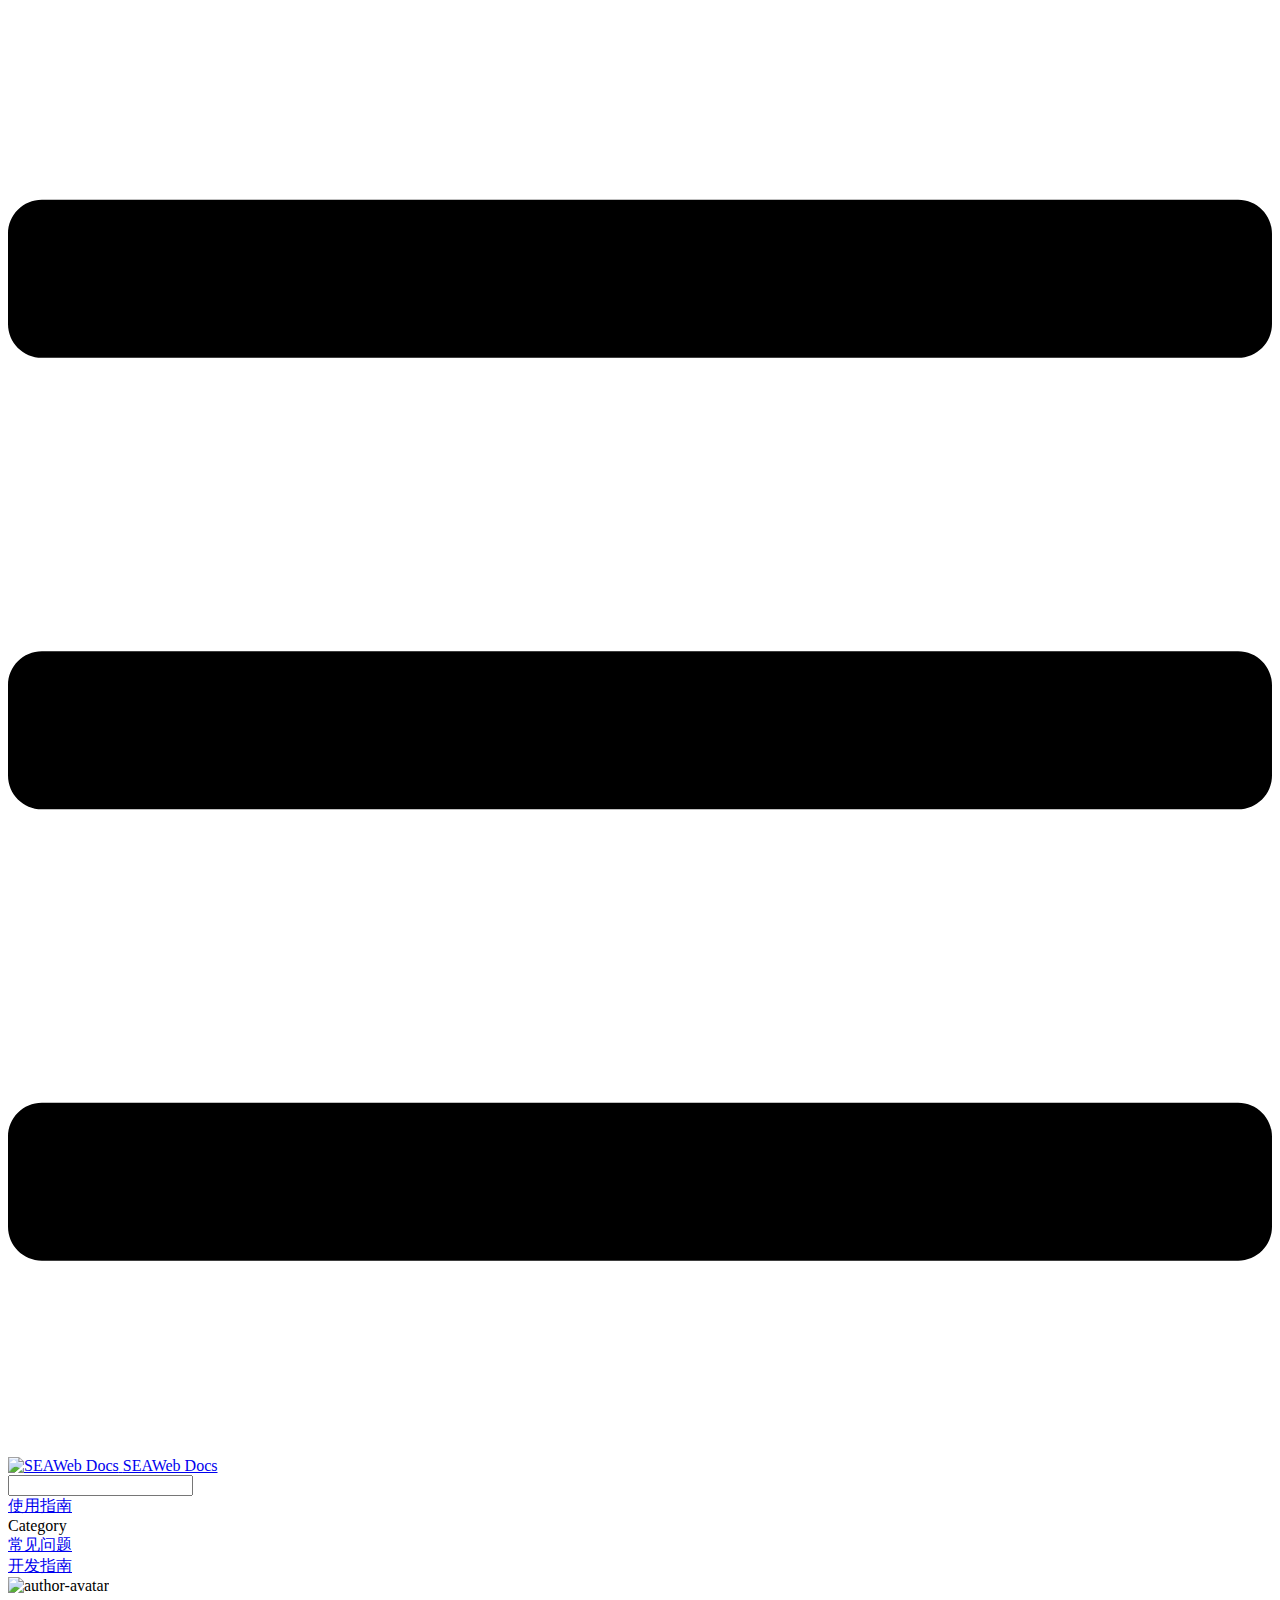
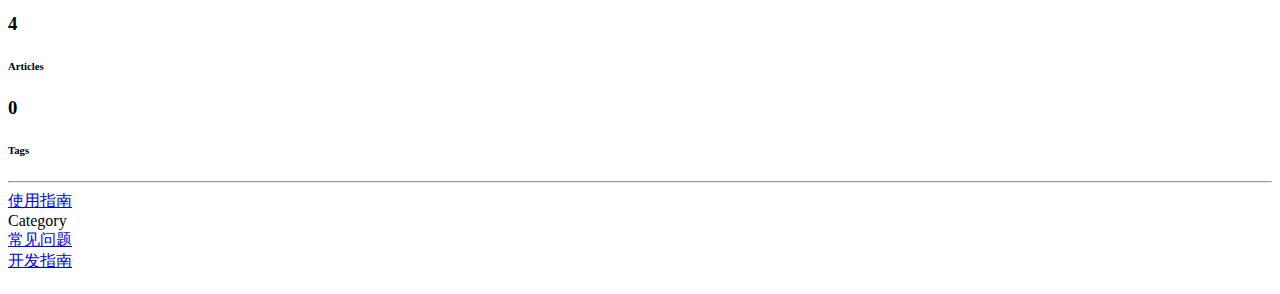
==== commit 12e198d2: "Add files via upload" ====
--- a/categories/index.html
+++ b/categories/index.html
@@ -5,46 +5,46 @@
     <meta name="viewport" content="width=device-width,initial-scale=1">
     <title>Categories | SEAWeb Docs</title>
     <meta name="generator" content="VuePress 1.9.9">
-    <link rel="icon" href="/favicon.png">
+    <link rel="icon" href="./favicon.png">
     <meta name="description" content="SEAWeb的帮助文档，帮助你搭建这个项目">
     
-    <link rel="preload" href="/assets/css/0.styles.e853742c.css" as="style"><link rel="preload" href="/assets/js/app.676d6a42.js" as="script"><link rel="preload" href="/assets/js/3.b84def90.js" as="script"><link rel="preload" href="/assets/js/1.3370476d.js" as="script"><link rel="prefetch" href="/assets/js/10.606c4288.js"><link rel="prefetch" href="/assets/js/11.7f2f6877.js"><link rel="prefetch" href="/assets/js/12.1dc66618.js"><link rel="prefetch" href="/assets/js/13.72faea74.js"><link rel="prefetch" href="/assets/js/14.31063180.js"><link rel="prefetch" href="/assets/js/4.23cb4bfd.js"><link rel="prefetch" href="/assets/js/5.239a0302.js"><link rel="prefetch" href="/assets/js/6.1136e667.js"><link rel="prefetch" href="/assets/js/7.93d22d10.js"><link rel="prefetch" href="/assets/js/8.e5388a7f.js"><link rel="prefetch" href="/assets/js/9.c5e0d2f0.js">
-    <link rel="stylesheet" href="/assets/css/0.styles.e853742c.css">
+    <link rel="preload" href="./assets/css/0.styles.14a1338f.css" as="style"><link rel="preload" href="./assets/js/app.c772a156.js" as="script"><link rel="preload" href="./assets/js/3.b84def90.js" as="script"><link rel="preload" href="./assets/js/1.3370476d.js" as="script"><link rel="prefetch" href="./assets/js/10.606c4288.js"><link rel="prefetch" href="./assets/js/11.7f2f6877.js"><link rel="prefetch" href="./assets/js/12.1dc66618.js"><link rel="prefetch" href="./assets/js/13.72faea74.js"><link rel="prefetch" href="./assets/js/14.31063180.js"><link rel="prefetch" href="./assets/js/4.23cb4bfd.js"><link rel="prefetch" href="./assets/js/5.239a0302.js"><link rel="prefetch" href="./assets/js/6.1136e667.js"><link rel="prefetch" href="./assets/js/7.93d22d10.js"><link rel="prefetch" href="./assets/js/8.e5388a7f.js"><link rel="prefetch" href="./assets/js/9.c5e0d2f0.js">
+    <link rel="stylesheet" href="./assets/css/0.styles.14a1338f.css">
   </head>
   <body>
     <div id="app" data-server-rendered="true"><div class="theme-container no-sidebar" data-v-7dd95ae2><div data-v-7dd95ae2><div class="password-shadow password-wrapper-out" style="display:none;" data-v-59e6cb88 data-v-7dd95ae2 data-v-7dd95ae2><h3 class="title" data-v-59e6cb88>SEAWeb Docs</h3> <p class="description" data-v-59e6cb88>SEAWeb的帮助文档，帮助你搭建这个项目</p> <label id="box" class="inputBox" data-v-59e6cb88><input type="password" value="" data-v-59e6cb88> <span data-v-59e6cb88>Konck! Knock!</span> <button data-v-59e6cb88>OK</button></label> <div class="footer" data-v-59e6cb88><span data-v-59e6cb88><i class="iconfont reco-theme" data-v-59e6cb88></i> <a target="blank" href="https://vuepress-theme-reco.recoluan.com" data-v-59e6cb88>vuePress-theme-reco</a></span> <span data-v-59e6cb88><i class="iconfont reco-copyright" data-v-59e6cb88></i> <a data-v-59e6cb88><!---->
           
         <!---->
         2023
-      </a></span></div></div> <div class="hide" data-v-7dd95ae2><header class="navbar" data-v-7dd95ae2><div class="sidebar-button"><svg xmlns="http://www.w3.org/2000/svg" aria-hidden="true" role="img" viewBox="0 0 448 512" class="icon"><path fill="currentColor" d="M436 124H12c-6.627 0-12-5.373-12-12V80c0-6.627 5.373-12 12-12h424c6.627 0 12 5.373 12 12v32c0 6.627-5.373 12-12 12zm0 160H12c-6.627 0-12-5.373-12-12v-32c0-6.627 5.373-12 12-12h424c6.627 0 12 5.373 12 12v32c0 6.627-5.373 12-12 12zm0 160H12c-6.627 0-12-5.373-12-12v-32c0-6.627 5.373-12 12-12h424c6.627 0 12 5.373 12 12v32c0 6.627-5.373 12-12 12z"></path></svg></div> <a href="/" class="home-link router-link-active"><img src="/favicon.png" alt="SEAWeb Docs" class="logo"> <span class="site-name">SEAWeb Docs</span></a> <div class="links"><div class="color-picker"><a class="color-button"><i class="iconfont reco-color"></i></a> <div class="color-picker-menu" style="display:none;"><div class="mode-options"><h4 class="title">Choose mode</h4> <ul class="color-mode-options"><li class="dark">dark</li><li class="auto active">auto</li><li class="light">light</li></ul></div></div></div> <div class="search-box"><i class="iconfont reco-search"></i> <input aria-label="Search" autocomplete="off" spellcheck="false" value=""> <!----></div> <nav class="nav-links can-hide"><div class="nav-item"><a href="/guide/use/" class="nav-link"><i class="undefined"></i>
+      </a></span></div></div> <div class="hide" data-v-7dd95ae2><header class="navbar" data-v-7dd95ae2><div class="sidebar-button"><svg xmlns="http://www.w3.org/2000/svg" aria-hidden="true" role="img" viewBox="0 0 448 512" class="icon"><path fill="currentColor" d="M436 124H12c-6.627 0-12-5.373-12-12V80c0-6.627 5.373-12 12-12h424c6.627 0 12 5.373 12 12v32c0 6.627-5.373 12-12 12zm0 160H12c-6.627 0-12-5.373-12-12v-32c0-6.627 5.373-12 12-12h424c6.627 0 12 5.373 12 12v32c0 6.627-5.373 12-12 12zm0 160H12c-6.627 0-12-5.373-12-12v-32c0-6.627 5.373-12 12-12h424c6.627 0 12 5.373 12 12v32c0 6.627-5.373 12-12 12z"></path></svg></div> <a href="/./" class="home-link router-link-active"><img src="./favicon.png" alt="SEAWeb Docs" class="logo"> <span class="site-name">SEAWeb Docs</span></a> <div class="links"><div class="color-picker"><a class="color-button"><i class="iconfont reco-color"></i></a> <div class="color-picker-menu" style="display:none;"><div class="mode-options"><h4 class="title">Choose mode</h4> <ul class="color-mode-options"><li class="dark">dark</li><li class="auto active">auto</li><li class="light">light</li></ul></div></div></div> <div class="search-box"><i class="iconfont reco-search"></i> <input aria-label="Search" autocomplete="off" spellcheck="false" value=""> <!----></div> <nav class="nav-links can-hide"><div class="nav-item"><a href="/./guide/use/" class="nav-link"><i class="undefined"></i>
   使用指南
 </a></div><div class="nav-item"><div class="dropdown-wrapper"><a class="dropdown-title"><span class="title"><i class="iconfont reco-category"></i>
       Category
-    </span> <span class="arrow right"></span></a> <ul class="nav-dropdown" style="display:none;"><li class="dropdown-item"><!----> <a href="/categories/常见问题/" class="nav-link"><i class="undefined"></i>
+    </span> <span class="arrow right"></span></a> <ul class="nav-dropdown" style="display:none;"><li class="dropdown-item"><!----> <a href="/./categories/常见问题/" class="nav-link"><i class="undefined"></i>
   常见问题
-</a></li><li class="dropdown-item"><!----> <a href="/categories/开发指南/" class="nav-link"><i class="undefined"></i>
+</a></li><li class="dropdown-item"><!----> <a href="/./categories/开发指南/" class="nav-link"><i class="undefined"></i>
   开发指南
-</a></li></ul></div></div><div class="nav-item"><a href="/categories/%E5%B8%B8%E8%A7%81%E9%97%AE%E9%A2%98/" class="nav-link"><i class="undefined"></i>
+</a></li></ul></div></div><div class="nav-item"><a href="/./categories/%E5%B8%B8%E8%A7%81%E9%97%AE%E9%A2%98/" class="nav-link"><i class="undefined"></i>
   常见问题
-</a></div><div class="nav-item"><a href="/guide/hook/" class="nav-link"><i class="undefined"></i>
+</a></div><div class="nav-item"><a href="/./guide/hook/" class="nav-link"><i class="undefined"></i>
   开发指南
-</a></div> <!----></nav></div></header> <div class="sidebar-mask" data-v-7dd95ae2></div> <aside class="sidebar" data-v-7dd95ae2><div class="personal-info-wrapper" data-v-1fad0c41 data-v-7dd95ae2><img src="https://avatars.githubusercontent.com/u/104612722?v=4" alt="author-avatar" class="personal-img" data-v-1fad0c41> <!----> <div class="num" data-v-1fad0c41><div data-v-1fad0c41><h3 data-v-1fad0c41>4</h3> <h6 data-v-1fad0c41>Articles</h6></div> <div data-v-1fad0c41><h3 data-v-1fad0c41>0</h3> <h6 data-v-1fad0c41>Tags</h6></div></div> <ul class="social-links" data-v-1fad0c41></ul> <hr data-v-1fad0c41></div> <nav class="nav-links"><div class="nav-item"><a href="/guide/use/" class="nav-link"><i class="undefined"></i>
+</a></div> <!----></nav></div></header> <div class="sidebar-mask" data-v-7dd95ae2></div> <aside class="sidebar" data-v-7dd95ae2><div class="personal-info-wrapper" data-v-1fad0c41 data-v-7dd95ae2><img src="https://avatars.githubusercontent.com/u/104612722?v=4" alt="author-avatar" class="personal-img" data-v-1fad0c41> <!----> <div class="num" data-v-1fad0c41><div data-v-1fad0c41><h3 data-v-1fad0c41>4</h3> <h6 data-v-1fad0c41>Articles</h6></div> <div data-v-1fad0c41><h3 data-v-1fad0c41>0</h3> <h6 data-v-1fad0c41>Tags</h6></div></div> <ul class="social-links" data-v-1fad0c41></ul> <hr data-v-1fad0c41></div> <nav class="nav-links"><div class="nav-item"><a href="/./guide/use/" class="nav-link"><i class="undefined"></i>
   使用指南
 </a></div><div class="nav-item"><div class="dropdown-wrapper"><a class="dropdown-title"><span class="title"><i class="iconfont reco-category"></i>
       Category
-    </span> <span class="arrow right"></span></a> <ul class="nav-dropdown" style="display:none;"><li class="dropdown-item"><!----> <a href="/categories/常见问题/" class="nav-link"><i class="undefined"></i>
+    </span> <span class="arrow right"></span></a> <ul class="nav-dropdown" style="display:none;"><li class="dropdown-item"><!----> <a href="/./categories/常见问题/" class="nav-link"><i class="undefined"></i>
   常见问题
-</a></li><li class="dropdown-item"><!----> <a href="/categories/开发指南/" class="nav-link"><i class="undefined"></i>
+</a></li><li class="dropdown-item"><!----> <a href="/./categories/开发指南/" class="nav-link"><i class="undefined"></i>
   开发指南
-</a></li></ul></div></div><div class="nav-item"><a href="/categories/%E5%B8%B8%E8%A7%81%E9%97%AE%E9%A2%98/" class="nav-link"><i class="undefined"></i>
+</a></li></ul></div></div><div class="nav-item"><a href="/./categories/%E5%B8%B8%E8%A7%81%E9%97%AE%E9%A2%98/" class="nav-link"><i class="undefined"></i>
   常见问题
-</a></div><div class="nav-item"><a href="/guide/hook/" class="nav-link"><i class="undefined"></i>
+</a></div><div class="nav-item"><a href="/./guide/hook/" class="nav-link"><i class="undefined"></i>
   开发指南
 </a></div> <!----></nav> <!----> </aside> <div class="password-shadow password-wrapper-in" style="display:none;" data-v-59e6cb88 data-v-7dd95ae2><h3 class="title" data-v-59e6cb88>Categories</h3> <!----> <label id="box" class="inputBox" data-v-59e6cb88><input type="password" value="" data-v-59e6cb88> <span data-v-59e6cb88>Konck! Knock!</span> <button data-v-59e6cb88>OK</button></label> <div class="footer" data-v-59e6cb88><span data-v-59e6cb88><i class="iconfont reco-theme" data-v-59e6cb88></i> <a target="blank" href="https://vuepress-theme-reco.recoluan.com" data-v-59e6cb88>vuePress-theme-reco</a></span> <span data-v-59e6cb88><i class="iconfont reco-copyright" data-v-59e6cb88></i> <a data-v-59e6cb88><!---->
           
         <!---->
         2023
       </a></span></div></div> <div data-v-7dd95ae2><div data-v-7dd95ae2><main class="page" style="padding-right:0;"><section style="display:;"><div class="page-title"><h1 class="title"></h1> <div data-v-8a445198><!----> <!----> <!----> <!----></div></div> <!----></section> <footer class="page-edit"><!----> <!----></footer> <!----> <div class="comments-wrapper"><!----></div></main></div> <!----></div> <ul class="sub-sidebar sub-sidebar-wrapper" style="width:0;" data-v-b57cc07c data-v-7dd95ae2></ul></div></div></div><div class="global-ui"><div class="back-to-ceiling" style="right:1rem;bottom:6rem;width:2.5rem;height:2.5rem;border-radius:.25rem;line-height:2.5rem;display:none;" data-v-c6073ba8 data-v-c6073ba8><svg t="1574745035067" viewBox="0 0 1024 1024" version="1.1" xmlns="http://www.w3.org/2000/svg" p-id="5404" class="icon" data-v-c6073ba8><path d="M526.60727968 10.90185116a27.675 27.675 0 0 0-29.21455937 0c-131.36607665 82.28402758-218.69155461 228.01873535-218.69155402 394.07834331a462.20625001 462.20625001 0 0 0 5.36959153 69.94390903c1.00431239 6.55289093-0.34802892 13.13561351-3.76865779 18.80351572-32.63518765 54.11355614-51.75690182 118.55860487-51.7569018 187.94566865a371.06718723 371.06718723 0 0 0 11.50484808 91.98906777c6.53300375 25.50556257 41.68394495 28.14064038 52.69160883 4.22606766 17.37162448-37.73630017 42.14135425-72.50938081 72.80769204-103.21549295 2.18761121 3.04276886 4.15646224 6.24463696 6.40373557 9.22774369a1871.4375 1871.4375 0 0 0 140.04691725 5.34970492 1866.36093723 1866.36093723 0 0 0 140.04691723-5.34970492c2.24727335-2.98310674 4.21612437-6.18497483 6.3937923-9.2178004 30.66633723 30.70611158 55.4360664 65.4791928 72.80769147 103.21549355 11.00766384 23.91457269 46.15860503 21.27949489 52.69160879-4.22606768a371.15156223 371.15156223 0 0 0 11.514792-91.99901164c0-69.36717486-19.13165746-133.82216804-51.75690182-187.92578088-3.42062944-5.66790279-4.76302748-12.26056868-3.76865837-18.80351632a462.20625001 462.20625001 0 0 0 5.36959269-69.943909c-0.00994388-166.08943902-87.32547796-311.81420293-218.6915546-394.09823051zM605.93803103 357.87693858a93.93749974 93.93749974 0 1 1-187.89594924 6.1e-7 93.93749974 93.93749974 0 0 1 187.89594924-6.1e-7z" p-id="5405" data-v-c6073ba8></path><path d="M429.50777625 765.63860547C429.50777625 803.39355007 466.44236686 1000.39046097 512.00932183 1000.39046097c45.56695499 0 82.4922232-197.00623328 82.5015456-234.7518555 0-37.75494459-36.9345906-68.35043303-82.4922232-68.34111062-45.57627738-0.00932239-82.52019037 30.59548842-82.51086798 68.34111062z" p-id="5406" data-v-c6073ba8></path></svg></div></div></div>
-    <script src="/assets/js/app.676d6a42.js" defer></script><script src="/assets/js/3.b84def90.js" defer></script><script src="/assets/js/1.3370476d.js" defer></script>
+    <script src="./assets/js/app.c772a156.js" defer></script><script src="./assets/js/3.b84def90.js" defer></script><script src="./assets/js/1.3370476d.js" defer></script>
   </body>
 </html>
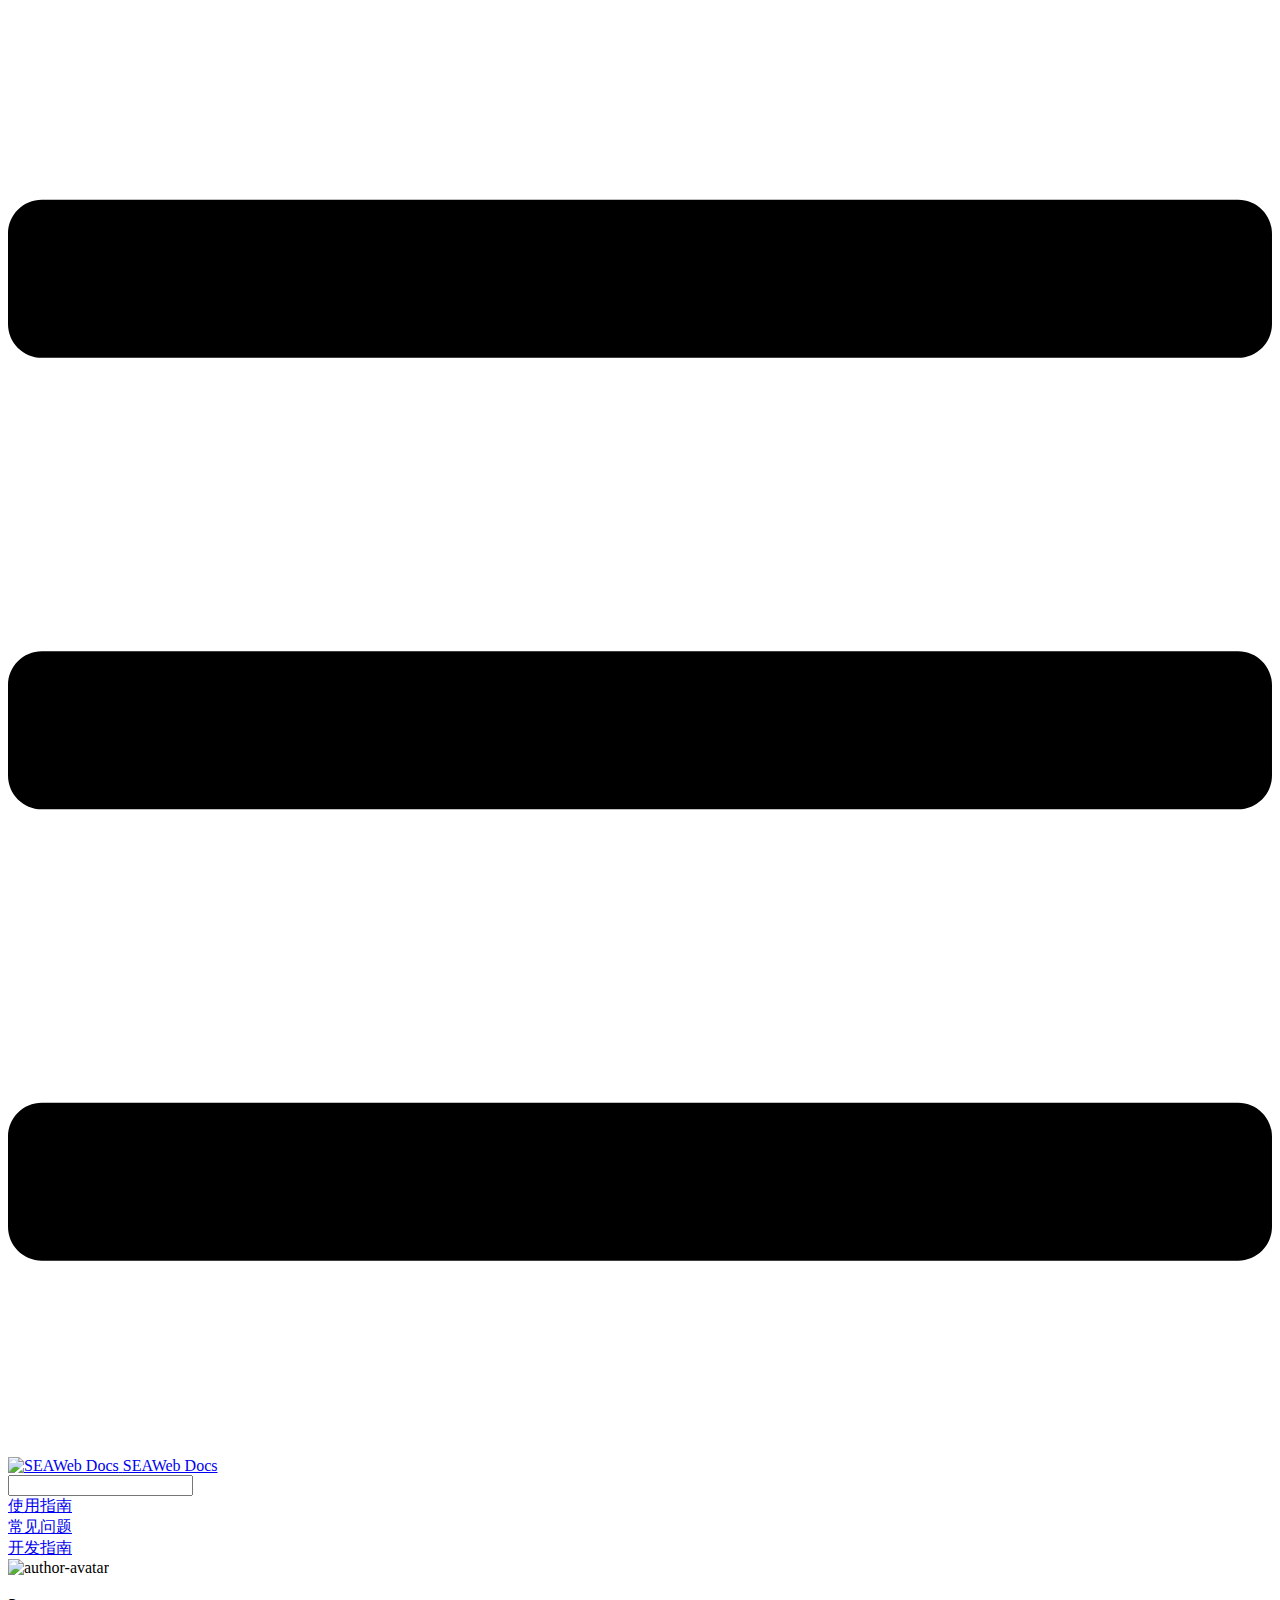
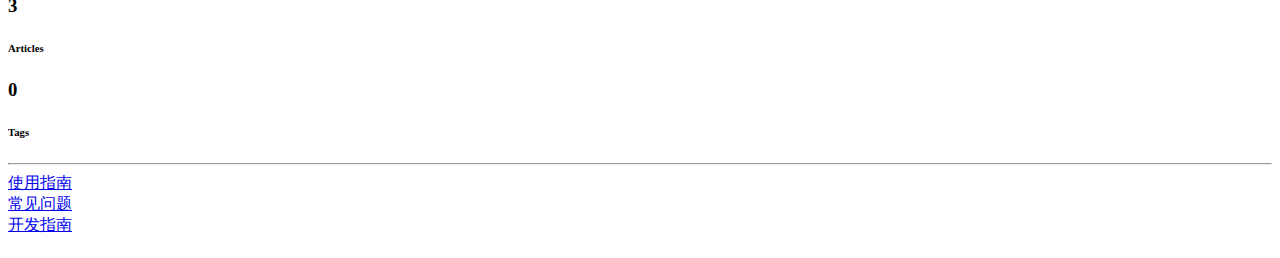
==== commit 34de8df6: "更改文档" ====
--- a/categories/index.html
+++ b/categories/index.html
@@ -8,7 +8,7 @@
     <link rel="icon" href="./favicon.png">
     <meta name="description" content="SEAWeb的帮助文档，帮助你搭建这个项目">
     
-    <link rel="preload" href="./assets/css/0.styles.14a1338f.css" as="style"><link rel="preload" href="./assets/js/app.c772a156.js" as="script"><link rel="preload" href="./assets/js/3.b84def90.js" as="script"><link rel="preload" href="./assets/js/1.3370476d.js" as="script"><link rel="prefetch" href="./assets/js/10.606c4288.js"><link rel="prefetch" href="./assets/js/11.7f2f6877.js"><link rel="prefetch" href="./assets/js/12.1dc66618.js"><link rel="prefetch" href="./assets/js/13.72faea74.js"><link rel="prefetch" href="./assets/js/14.31063180.js"><link rel="prefetch" href="./assets/js/4.23cb4bfd.js"><link rel="prefetch" href="./assets/js/5.239a0302.js"><link rel="prefetch" href="./assets/js/6.1136e667.js"><link rel="prefetch" href="./assets/js/7.93d22d10.js"><link rel="prefetch" href="./assets/js/8.e5388a7f.js"><link rel="prefetch" href="./assets/js/9.c5e0d2f0.js">
+    <link rel="preload" href="./assets/css/0.styles.14a1338f.css" as="style"><link rel="preload" href="./assets/js/app.bf64709f.js" as="script"><link rel="preload" href="./assets/js/3.cd0d221c.js" as="script"><link rel="preload" href="./assets/js/1.3b1cd4a9.js" as="script"><link rel="prefetch" href="./assets/js/10.67207a27.js"><link rel="prefetch" href="./assets/js/11.80fc1bac.js"><link rel="prefetch" href="./assets/js/12.c9114709.js"><link rel="prefetch" href="./assets/js/13.6b305048.js"><link rel="prefetch" href="./assets/js/4.bd3236bb.js"><link rel="prefetch" href="./assets/js/5.68d5ba89.js"><link rel="prefetch" href="./assets/js/6.a6f9ef00.js"><link rel="prefetch" href="./assets/js/7.6055b080.js"><link rel="prefetch" href="./assets/js/8.179b1ae3.js"><link rel="prefetch" href="./assets/js/9.75c32f7f.js">
     <link rel="stylesheet" href="./assets/css/0.styles.14a1338f.css">
   </head>
   <body>
@@ -18,25 +18,13 @@
         2023
       </a></span></div></div> <div class="hide" data-v-7dd95ae2><header class="navbar" data-v-7dd95ae2><div class="sidebar-button"><svg xmlns="http://www.w3.org/2000/svg" aria-hidden="true" role="img" viewBox="0 0 448 512" class="icon"><path fill="currentColor" d="M436 124H12c-6.627 0-12-5.373-12-12V80c0-6.627 5.373-12 12-12h424c6.627 0 12 5.373 12 12v32c0 6.627-5.373 12-12 12zm0 160H12c-6.627 0-12-5.373-12-12v-32c0-6.627 5.373-12 12-12h424c6.627 0 12 5.373 12 12v32c0 6.627-5.373 12-12 12zm0 160H12c-6.627 0-12-5.373-12-12v-32c0-6.627 5.373-12 12-12h424c6.627 0 12 5.373 12 12v32c0 6.627-5.373 12-12 12z"></path></svg></div> <a href="/./" class="home-link router-link-active"><img src="./favicon.png" alt="SEAWeb Docs" class="logo"> <span class="site-name">SEAWeb Docs</span></a> <div class="links"><div class="color-picker"><a class="color-button"><i class="iconfont reco-color"></i></a> <div class="color-picker-menu" style="display:none;"><div class="mode-options"><h4 class="title">Choose mode</h4> <ul class="color-mode-options"><li class="dark">dark</li><li class="auto active">auto</li><li class="light">light</li></ul></div></div></div> <div class="search-box"><i class="iconfont reco-search"></i> <input aria-label="Search" autocomplete="off" spellcheck="false" value=""> <!----></div> <nav class="nav-links can-hide"><div class="nav-item"><a href="/./guide/use/" class="nav-link"><i class="undefined"></i>
   使用指南
-</a></div><div class="nav-item"><div class="dropdown-wrapper"><a class="dropdown-title"><span class="title"><i class="iconfont reco-category"></i>
-      Category
-    </span> <span class="arrow right"></span></a> <ul class="nav-dropdown" style="display:none;"><li class="dropdown-item"><!----> <a href="/./categories/常见问题/" class="nav-link"><i class="undefined"></i>
-  常见问题
-</a></li><li class="dropdown-item"><!----> <a href="/./categories/开发指南/" class="nav-link"><i class="undefined"></i>
-  开发指南
-</a></li></ul></div></div><div class="nav-item"><a href="/./categories/%E5%B8%B8%E8%A7%81%E9%97%AE%E9%A2%98/" class="nav-link"><i class="undefined"></i>
+</a></div><div class="nav-item"><a href="/./guide/q&amp;a.html" class="nav-link"><i class="undefined"></i>
   常见问题
 </a></div><div class="nav-item"><a href="/./guide/hook/" class="nav-link"><i class="undefined"></i>
   开发指南
-</a></div> <!----></nav></div></header> <div class="sidebar-mask" data-v-7dd95ae2></div> <aside class="sidebar" data-v-7dd95ae2><div class="personal-info-wrapper" data-v-1fad0c41 data-v-7dd95ae2><img src="https://avatars.githubusercontent.com/u/104612722?v=4" alt="author-avatar" class="personal-img" data-v-1fad0c41> <!----> <div class="num" data-v-1fad0c41><div data-v-1fad0c41><h3 data-v-1fad0c41>4</h3> <h6 data-v-1fad0c41>Articles</h6></div> <div data-v-1fad0c41><h3 data-v-1fad0c41>0</h3> <h6 data-v-1fad0c41>Tags</h6></div></div> <ul class="social-links" data-v-1fad0c41></ul> <hr data-v-1fad0c41></div> <nav class="nav-links"><div class="nav-item"><a href="/./guide/use/" class="nav-link"><i class="undefined"></i>
+</a></div> <!----></nav></div></header> <div class="sidebar-mask" data-v-7dd95ae2></div> <aside class="sidebar" data-v-7dd95ae2><div class="personal-info-wrapper" data-v-1fad0c41 data-v-7dd95ae2><img src="https://avatars.githubusercontent.com/u/104612722?v=4" alt="author-avatar" class="personal-img" data-v-1fad0c41> <!----> <div class="num" data-v-1fad0c41><div data-v-1fad0c41><h3 data-v-1fad0c41>3</h3> <h6 data-v-1fad0c41>Articles</h6></div> <div data-v-1fad0c41><h3 data-v-1fad0c41>0</h3> <h6 data-v-1fad0c41>Tags</h6></div></div> <ul class="social-links" data-v-1fad0c41></ul> <hr data-v-1fad0c41></div> <nav class="nav-links"><div class="nav-item"><a href="/./guide/use/" class="nav-link"><i class="undefined"></i>
   使用指南
-</a></div><div class="nav-item"><div class="dropdown-wrapper"><a class="dropdown-title"><span class="title"><i class="iconfont reco-category"></i>
-      Category
-    </span> <span class="arrow right"></span></a> <ul class="nav-dropdown" style="display:none;"><li class="dropdown-item"><!----> <a href="/./categories/常见问题/" class="nav-link"><i class="undefined"></i>
-  常见问题
-</a></li><li class="dropdown-item"><!----> <a href="/./categories/开发指南/" class="nav-link"><i class="undefined"></i>
-  开发指南
-</a></li></ul></div></div><div class="nav-item"><a href="/./categories/%E5%B8%B8%E8%A7%81%E9%97%AE%E9%A2%98/" class="nav-link"><i class="undefined"></i>
+</a></div><div class="nav-item"><a href="/./guide/q&amp;a.html" class="nav-link"><i class="undefined"></i>
   常见问题
 </a></div><div class="nav-item"><a href="/./guide/hook/" class="nav-link"><i class="undefined"></i>
   开发指南
@@ -45,6 +33,6 @@
         <!---->
         2023
       </a></span></div></div> <div data-v-7dd95ae2><div data-v-7dd95ae2><main class="page" style="padding-right:0;"><section style="display:;"><div class="page-title"><h1 class="title"></h1> <div data-v-8a445198><!----> <!----> <!----> <!----></div></div> <!----></section> <footer class="page-edit"><!----> <!----></footer> <!----> <div class="comments-wrapper"><!----></div></main></div> <!----></div> <ul class="sub-sidebar sub-sidebar-wrapper" style="width:0;" data-v-b57cc07c data-v-7dd95ae2></ul></div></div></div><div class="global-ui"><div class="back-to-ceiling" style="right:1rem;bottom:6rem;width:2.5rem;height:2.5rem;border-radius:.25rem;line-height:2.5rem;display:none;" data-v-c6073ba8 data-v-c6073ba8><svg t="1574745035067" viewBox="0 0 1024 1024" version="1.1" xmlns="http://www.w3.org/2000/svg" p-id="5404" class="icon" data-v-c6073ba8><path d="M526.60727968 10.90185116a27.675 27.675 0 0 0-29.21455937 0c-131.36607665 82.28402758-218.69155461 228.01873535-218.69155402 394.07834331a462.20625001 462.20625001 0 0 0 5.36959153 69.94390903c1.00431239 6.55289093-0.34802892 13.13561351-3.76865779 18.80351572-32.63518765 54.11355614-51.75690182 118.55860487-51.7569018 187.94566865a371.06718723 371.06718723 0 0 0 11.50484808 91.98906777c6.53300375 25.50556257 41.68394495 28.14064038 52.69160883 4.22606766 17.37162448-37.73630017 42.14135425-72.50938081 72.80769204-103.21549295 2.18761121 3.04276886 4.15646224 6.24463696 6.40373557 9.22774369a1871.4375 1871.4375 0 0 0 140.04691725 5.34970492 1866.36093723 1866.36093723 0 0 0 140.04691723-5.34970492c2.24727335-2.98310674 4.21612437-6.18497483 6.3937923-9.2178004 30.66633723 30.70611158 55.4360664 65.4791928 72.80769147 103.21549355 11.00766384 23.91457269 46.15860503 21.27949489 52.69160879-4.22606768a371.15156223 371.15156223 0 0 0 11.514792-91.99901164c0-69.36717486-19.13165746-133.82216804-51.75690182-187.92578088-3.42062944-5.66790279-4.76302748-12.26056868-3.76865837-18.80351632a462.20625001 462.20625001 0 0 0 5.36959269-69.943909c-0.00994388-166.08943902-87.32547796-311.81420293-218.6915546-394.09823051zM605.93803103 357.87693858a93.93749974 93.93749974 0 1 1-187.89594924 6.1e-7 93.93749974 93.93749974 0 0 1 187.89594924-6.1e-7z" p-id="5405" data-v-c6073ba8></path><path d="M429.50777625 765.63860547C429.50777625 803.39355007 466.44236686 1000.39046097 512.00932183 1000.39046097c45.56695499 0 82.4922232-197.00623328 82.5015456-234.7518555 0-37.75494459-36.9345906-68.35043303-82.4922232-68.34111062-45.57627738-0.00932239-82.52019037 30.59548842-82.51086798 68.34111062z" p-id="5406" data-v-c6073ba8></path></svg></div></div></div>
-    <script src="./assets/js/app.c772a156.js" defer></script><script src="./assets/js/3.b84def90.js" defer></script><script src="./assets/js/1.3370476d.js" defer></script>
+    <script src="./assets/js/app.bf64709f.js" defer></script><script src="./assets/js/3.cd0d221c.js" defer></script><script src="./assets/js/1.3b1cd4a9.js" defer></script>
   </body>
 </html>
